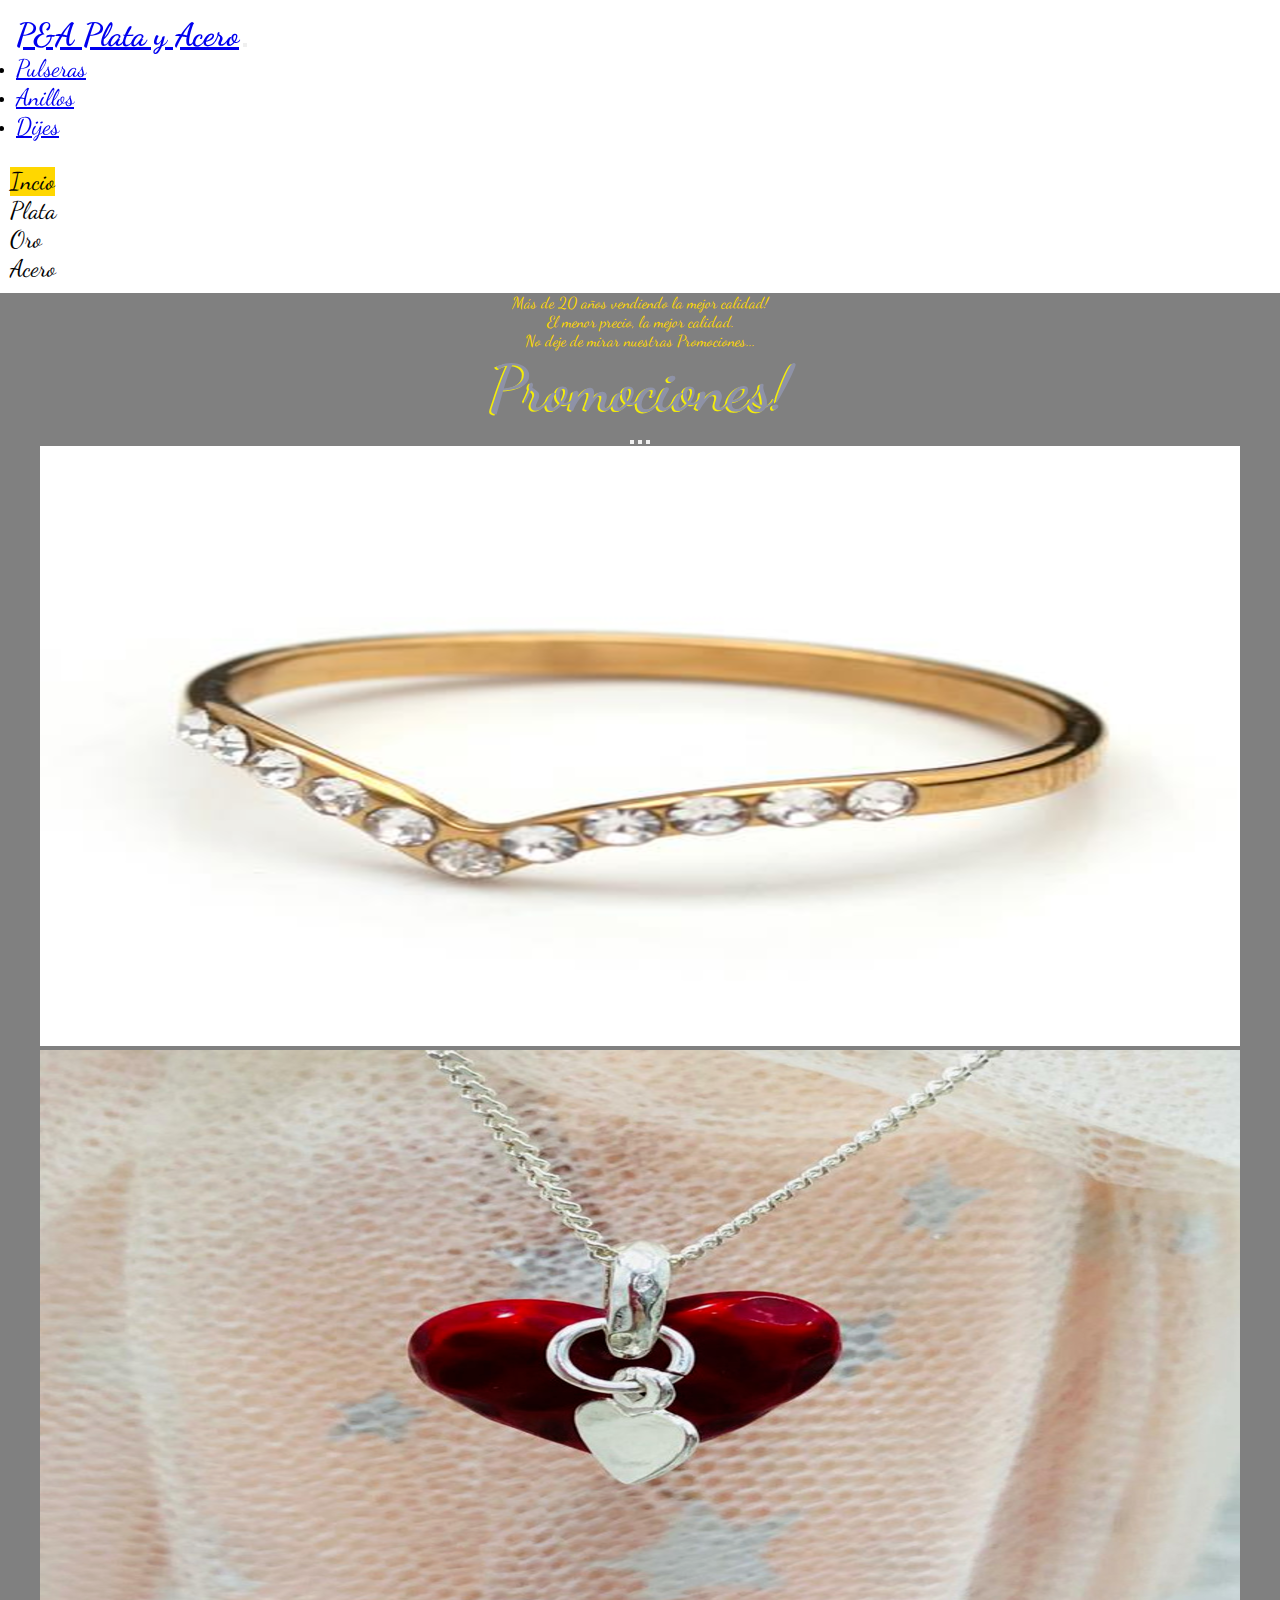
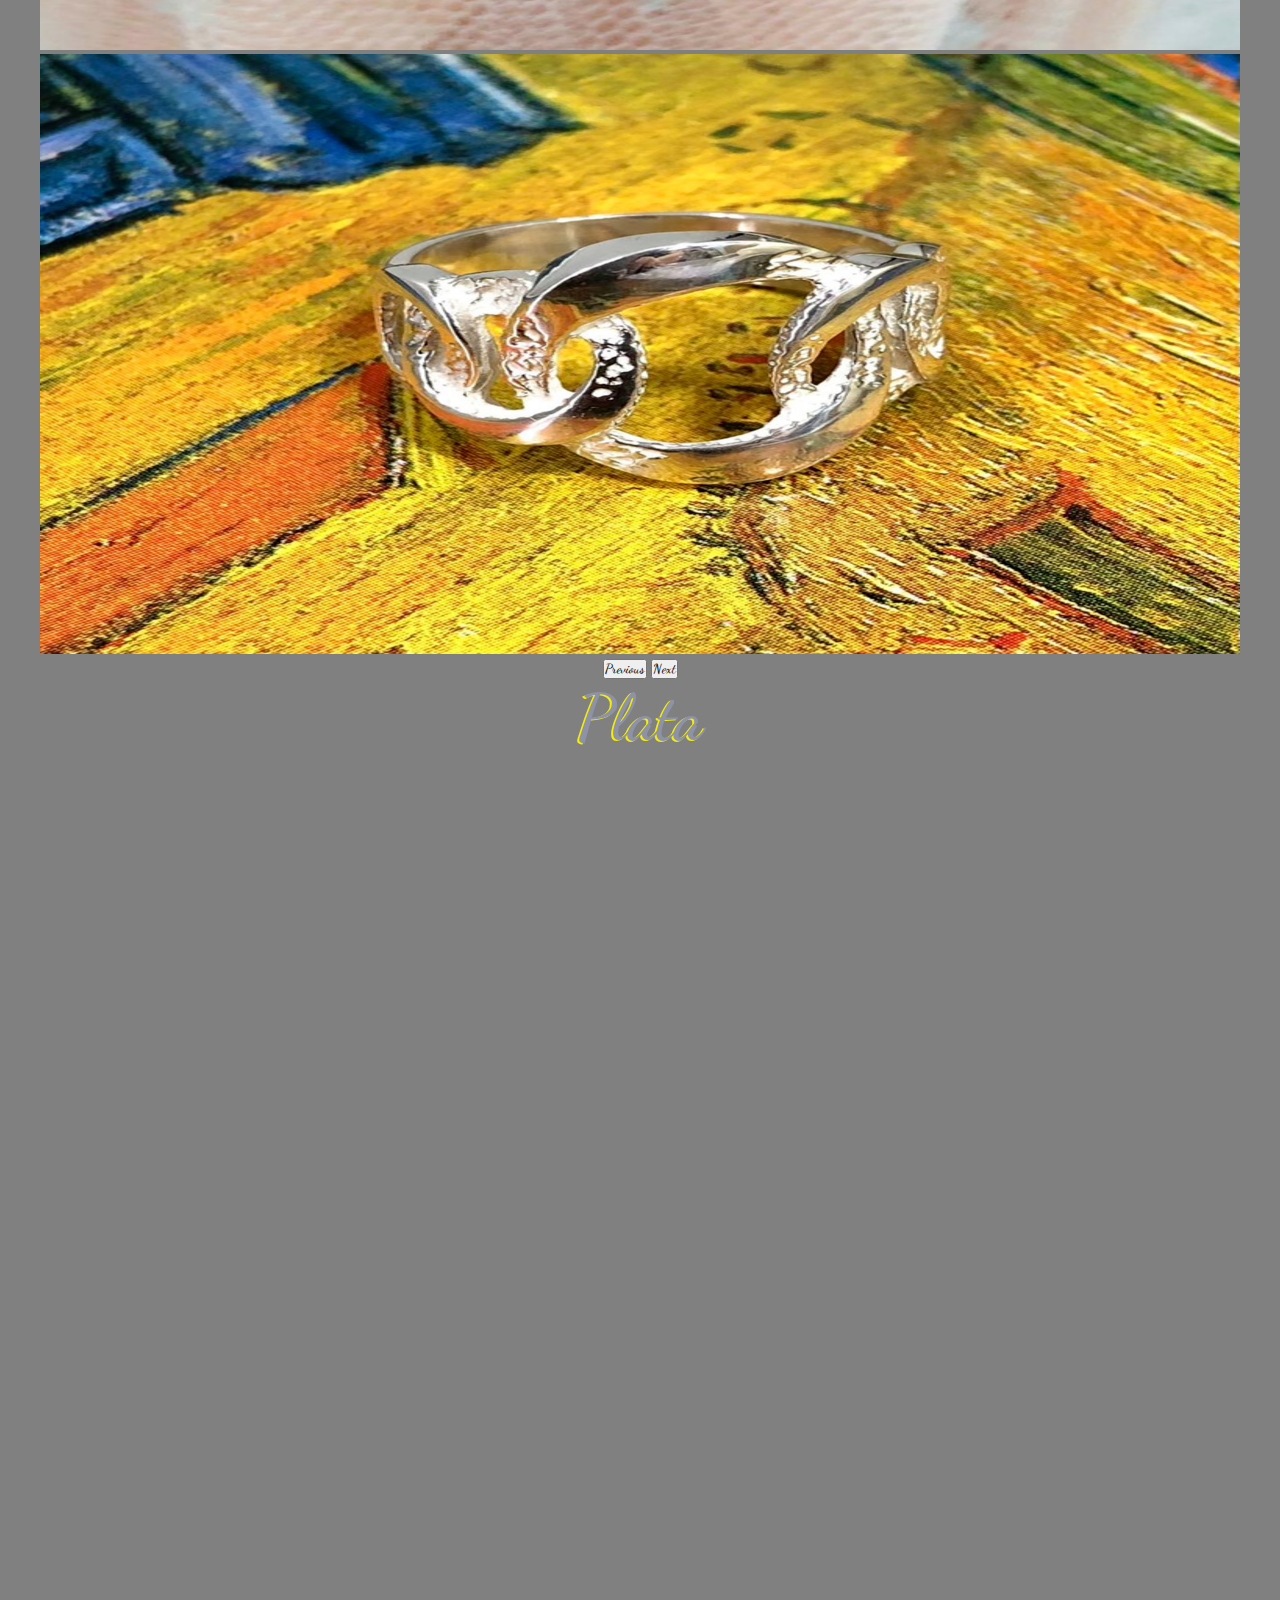
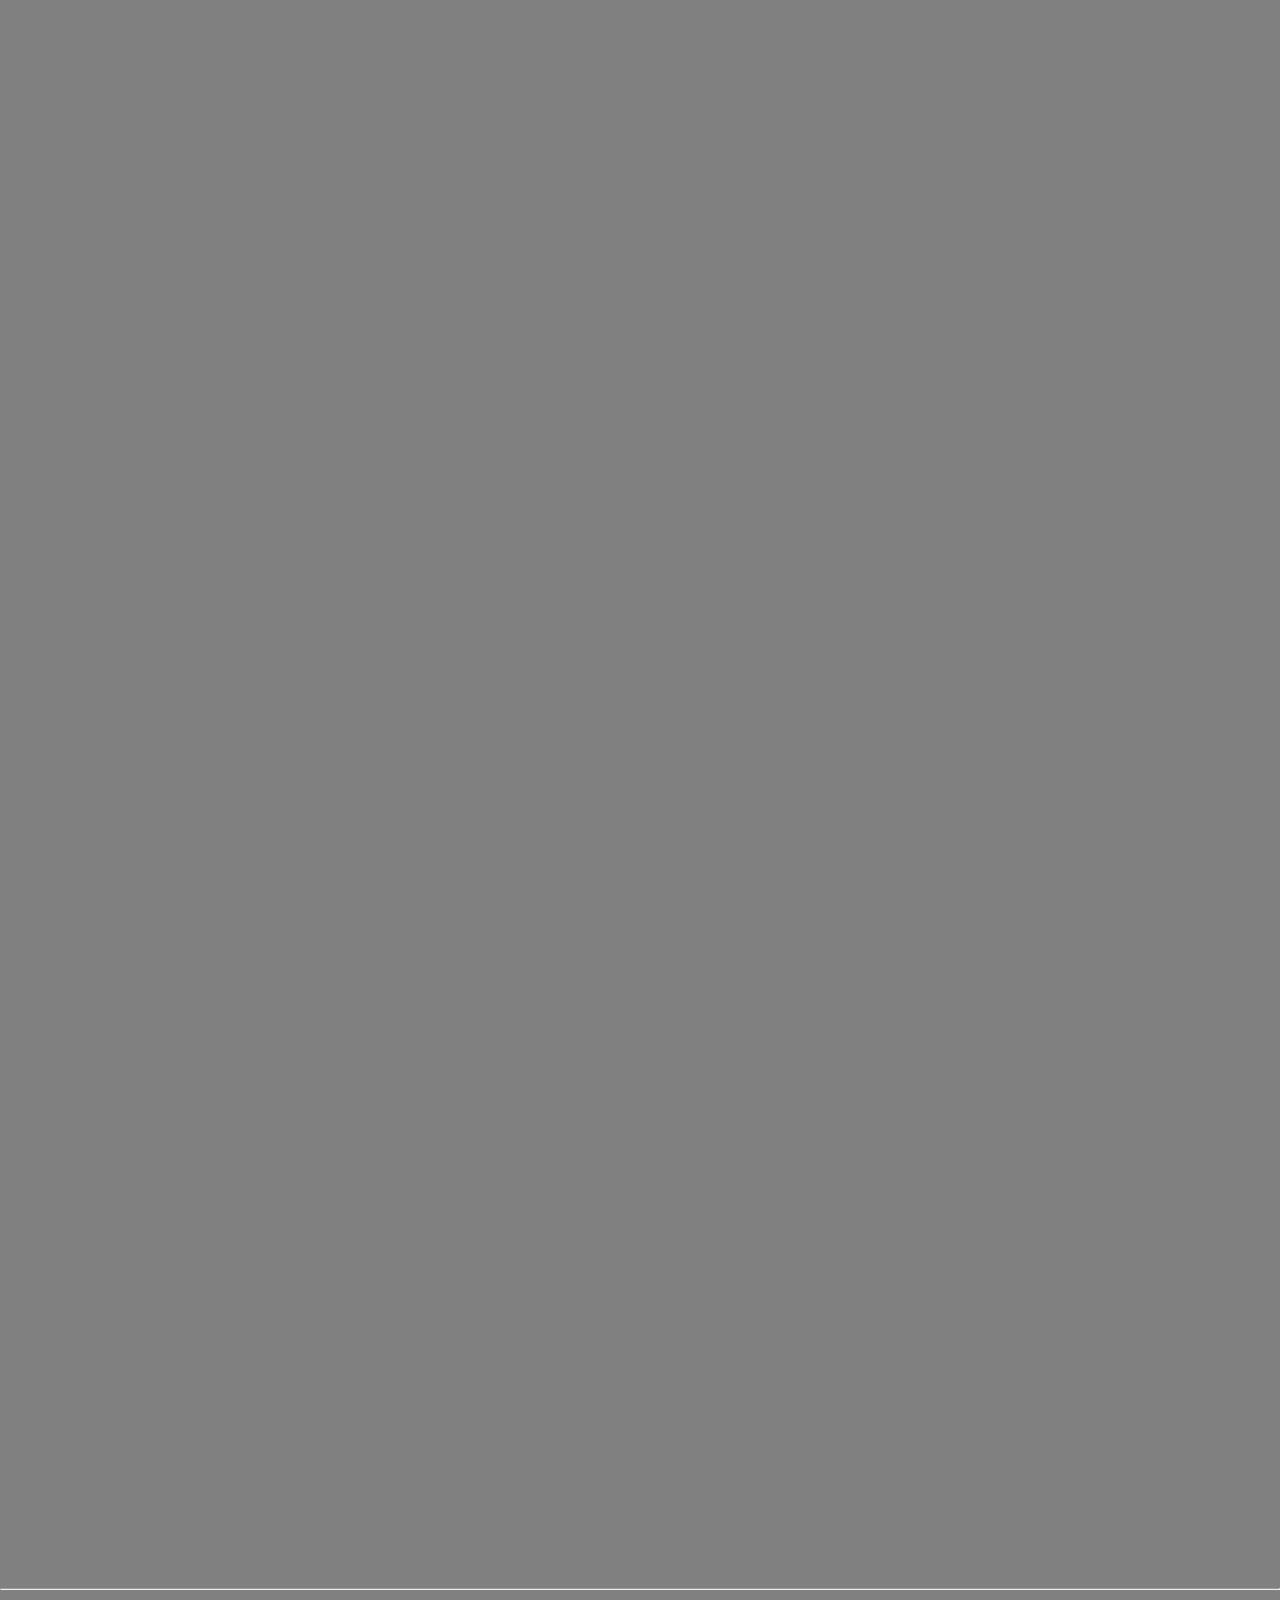
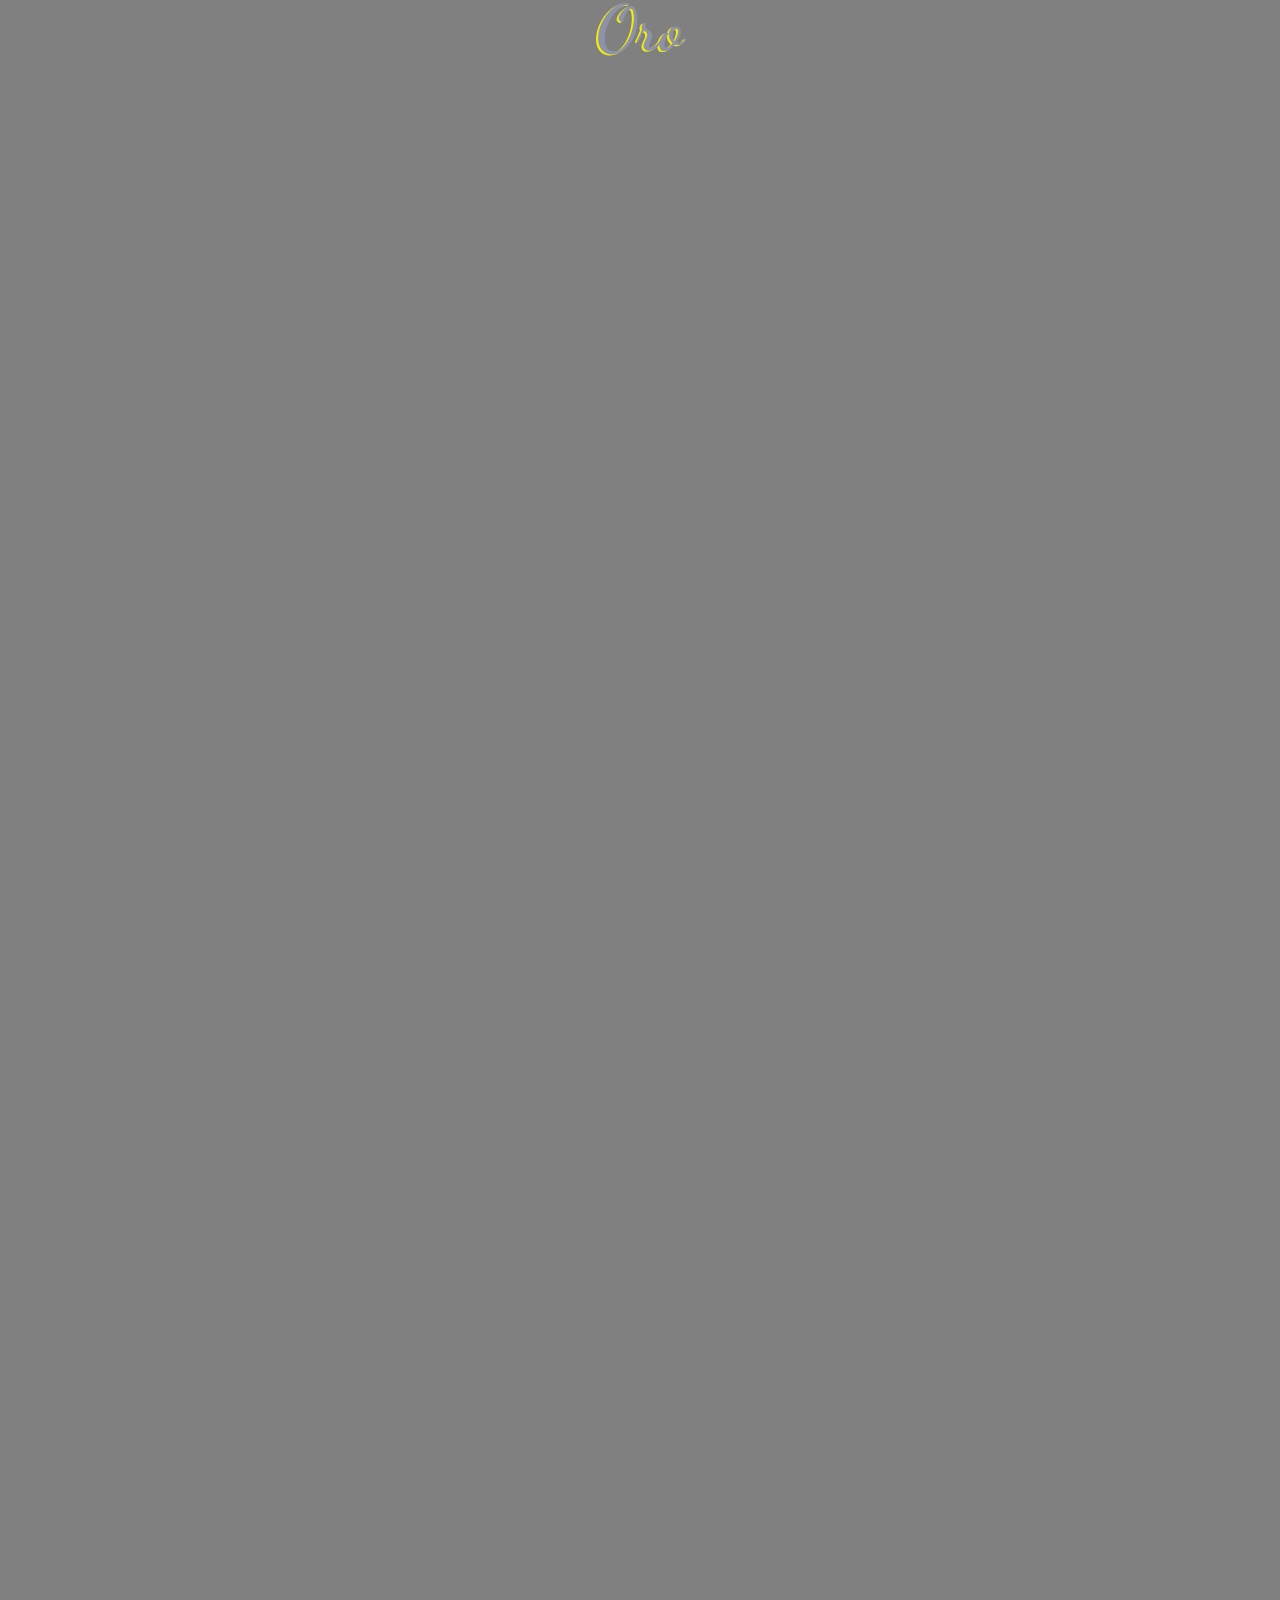
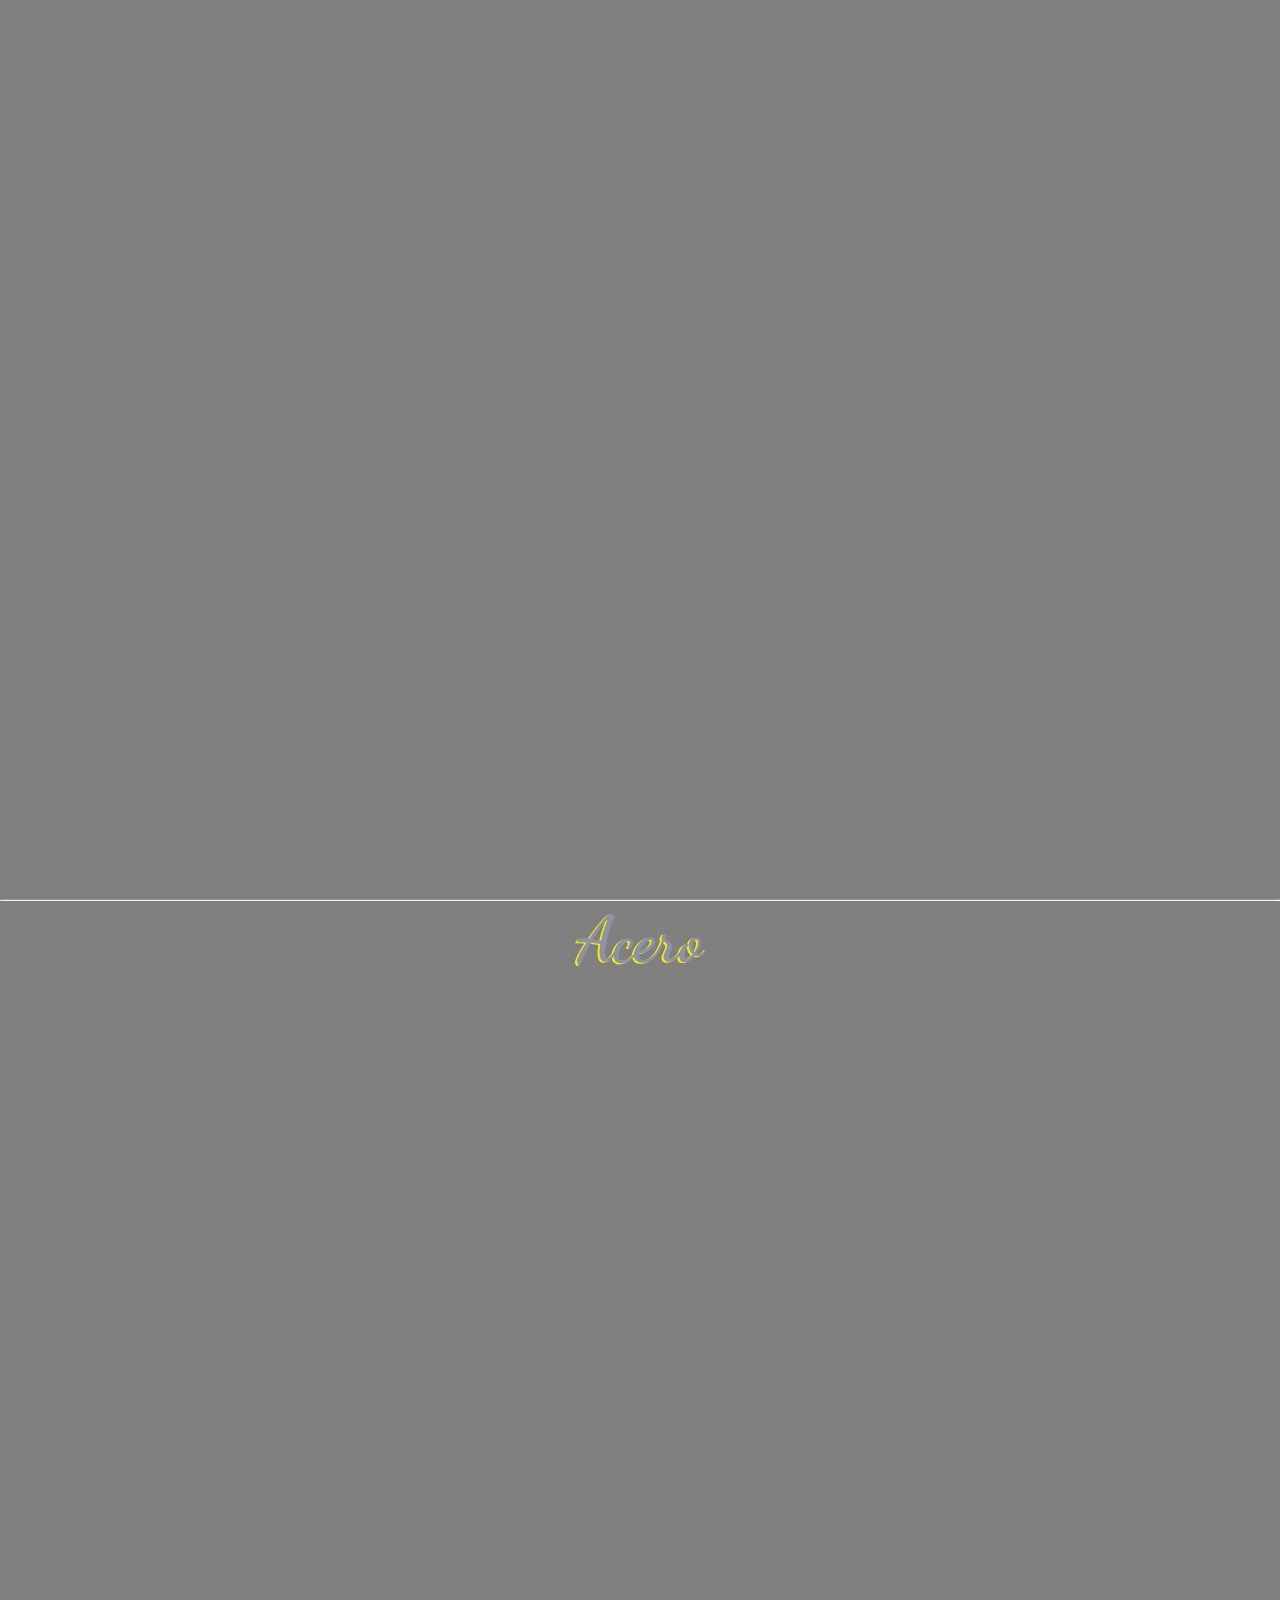
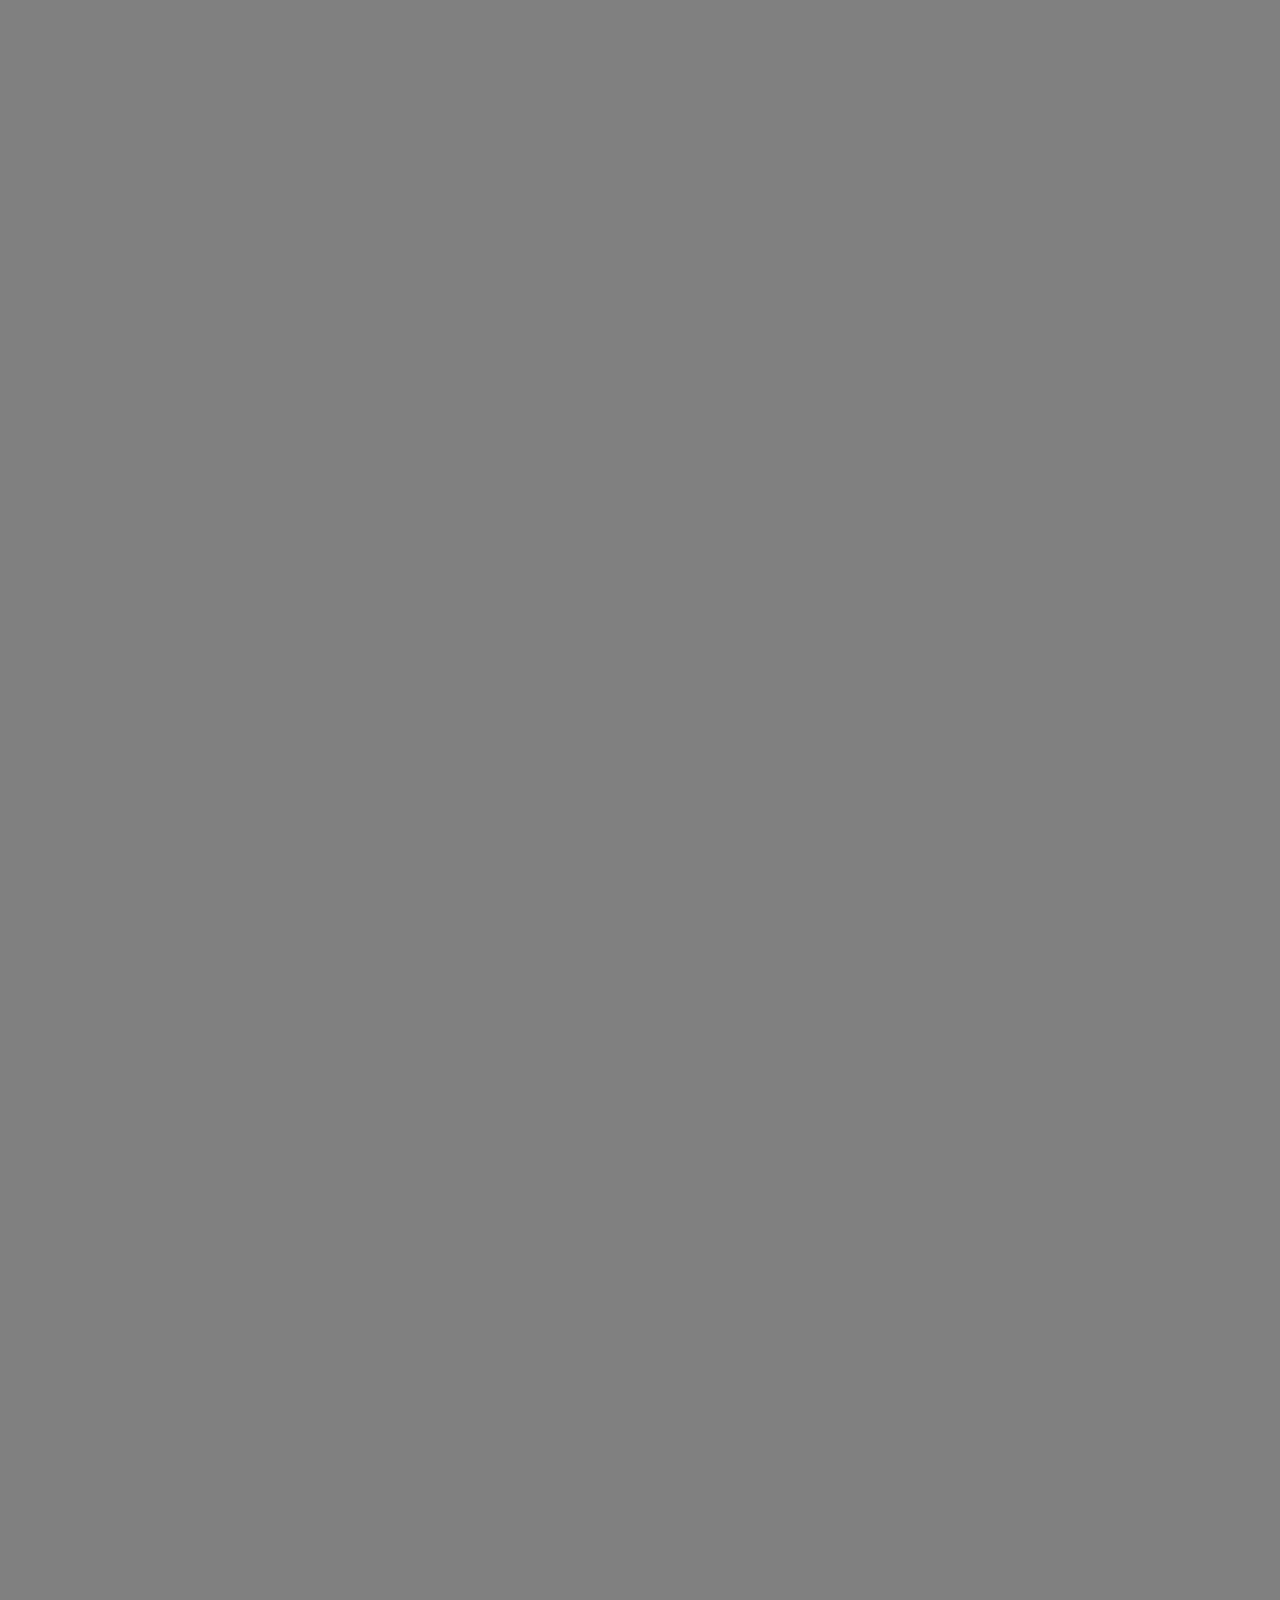
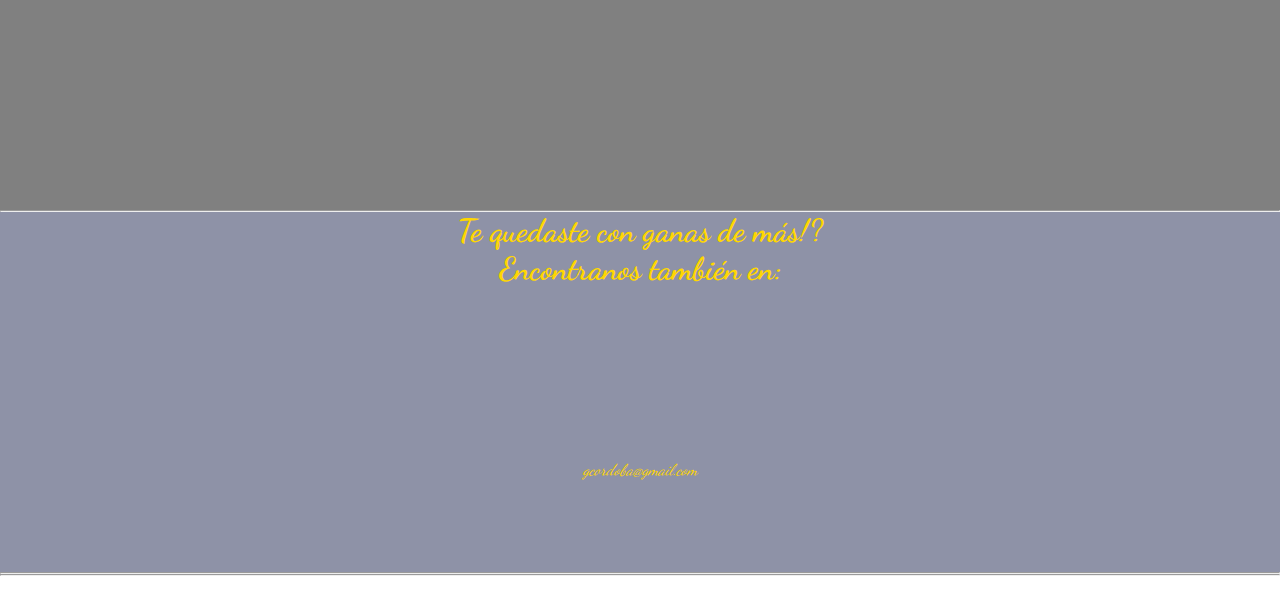
==== index.html @ d8f95f5a "Merge pull request #48 from notsag01/210531" ====
<!DOCTYPE html>
<html lang="en">
<head>
    <meta charset="UTF-8">
    <meta name="viewport" content="width=device-width, initial-scale=1.0">
    <link href="https://cdn.jsdelivr.net/npm/bootstrap@5.0.0-beta2/dist/css/bootstrap.min.css" rel="stylesheet" integrity="sha384-BmbxuPwQa2lc/FVzBcNJ7UAyJxM6wuqIj61tLrc4wSX0szH/Ev+nYRRuWlolflfl" crossorigin="anonymous">
    <title>P&A index</title>
    <link rel="stylesheet" href="./css/estilos.css">
    <link rel="preconnect" href="https://fonts.gstatic.com">
    <link href="https://fonts.googleapis.com/css2?family=Merriweather:wght@900&display=swap" rel="stylesheet">
    <link rel="preconnect" href="https://fonts.gstatic.com">
    <link href="https://fonts.googleapis.com/css2?family=Dancing+Script:wght@700&display=swap" rel="stylesheet">
    <script src="https://kit.fontawesome.com/9a8524dee5.js" crossorigin="anonymous"></script>
    <link href="https://unpkg.com/aos@2.3.1/dist/aos.css" rel="stylesheet">
    <meta name="desctiption" content="P&A Más de 15 años de experiencia vendiendo joyería al precio más bajo y de la mejor calidad. Atención, dedicación y confianza.">
    <meta name="keywords" content="oro, plata, acero, por menor, por mayor, venta, compra, experiencia, joyería, biejou, quirurgico, precio, brajo, calidad, alta, atención, decicación, confianza, entrega, envío">
  </head>  
<body class="g-0">
  
    <header>
      <div class="row g-0">
        <nav class="navbar navbar-expand-lg navbar-light">
          <div class="container-fluid g-0 ">
            <a class="navbar-brand" href="./index.html">P&A Plata y Acero</a>
            <button class="navbar-toggler" type="button" data-bs-toggle="collapse" data-bs-target="#navbarSupportedContent" aria-controls="navbarSupportedContent" aria-expanded="false" aria-label="Toggle navigation">
              <span class="navbar-toggler-icon"></span>
            </button>
            <div class="collapse navbar-collapse" id="navbarSupportedContent">
              <ul class="navbar-nav ms-auto mb-2 mb-lg-0">
                <li class="nav-item">
                  <a class="nav-link" href="./views/pulseras.html">Pulseras</a>
                </li>
                <li class="nav-item">
                  <a class="nav-link" href="./views/anillos.html">Anillos</a>
                </li>
                <li class="nav-item">
                  <a class="nav-link" href="./views/dijes.html">Dijes</a>
                </li>
              </ul>
            </div>
          </div>
        </nav>
      </div>
    </header>  
    
      <!-- finaliza el encabezado -->
      <!-- navbar -->
    
        <ul class="row d-flex text-center navegador g-0">
          <li class="col">
            <a href="./index.html" class="navLink activo" style="text-decoration: none; color: black;">Incio</a>
          </li>
          <li class="col">
            <a href="./views/plata.html" class="navLink" style="text-decoration: none; color: black;">Plata</a>
          </li>
          <li class="col">
            <a href="./views/oro.html" class="navLink" style="text-decoration: none; color: black;">Oro</a> 
          </li>
          <li class="col">
            <a href="./views/acero.html" class="navLink" style="text-decoration: none; color: black;">Acero</a> 
          </li>
        </ul>
      </section>
      <!-- carousel promociones -->
      <section class="carouselPromociones">
      <div id="carouselExampleSlidesOnly" class="carousel slide" data-bs-ride="carousel">
        <div class="carousel-inner">
          <div class="carousel-item fuenteCarousel active">
            <p class="d-block w-100 bold lead">Más de 20 años vendiendo la mejor calidad!</p>
          </div>
          <div class="carousel-item">
            <p class="d-block w-100 bold lead ">El menor precio, la mejor calidad.</p>
          </div>
          <div class="carousel-item">
            <p class="d-block w-100 bold lead ">No deje de mirar nuestras Promociones...</p>
          </div>
        </div>
      </div>
      
      <!-- comienza el cuerpo -->
          <div class="contenedorCarousel">
            <div class="container-fluid">
              <h2 class="text-center p-4 estiloLetras">Promociones!</h2>
              <div class="row">
                <div class="col-md-8 col-lg-10 mx-auto">
                      <div id="carouselExampleIndicators" class="carousel slide" data-bs-ride="carousel">
                        <div class="carousel-indicators">
                          <button type="button" data-bs-target="#carouselExampleIndicators" data-bs-slide-to="0" class="active" aria-current="true" aria-label="Slide 1"></button>
                          <button type="button" data-bs-target="#carouselExampleIndicators" data-bs-slide-to="1" aria-label="Slide 2"></button>
                          <button type="button" data-bs-target="#carouselExampleIndicators" data-bs-slide-to="2" aria-label="Slide 3"></button>
                        </div>
                        <div class="carousel-inner">
                          <div class="carousel-item active">
                            <a href="./views/plata.html"><img src="./assets/img/carrusel/anillo-v-cristal.png" class="d-block w-100" alt="..."></a>
                          </div>
                          <div class="carousel-item">
                            <a href="#"><img src="./assets/img/carrusel/dije-corazon.png" class="d-block w-100" alt="..."></a>
                          </div>
                          <div class="carousel-item">
                            <a href=""><img src="./assets/img/carrusel/f50a1c9a-0b4c-4072-b664-3233e24f13ae.png" class="d-block w-100" alt="..."></a>
                          </div>
                        </div>
                        <button class="carousel-control-prev" type="button" data-bs-target="#carouselExampleIndicators"  data-bs-slide="prev">
                          <span class="carousel-control-prev-icon" aria-hidden="true"></span>
                          <span class="visually-hidden">Previous</span>
                        </button>
                        <button class="carousel-control-next" type="button" data-bs-target="#carouselExampleIndicators"  data-bs-slide="next">
                          <span class="carousel-control-next-icon" aria-hidden="true"></span>
                          <span class="visually-hidden">Next</span>
                        </button>
                      </div> 
                      
                </div>
              </div>
            </div>
          </div>
        </div>
          <!-- finaliza primera parte del cuerpo -->
          <!-- PLATA -->
            <div class="contenedorBody filtro">
              <div class="container-fluid">
                <h2 class="text-center p-4 estiloLetras">Plata</h2>
                <div class="row g-0 ">
                  <div class="col-12 col-md-6 col-lg-3 d-flex justify-content-center">  
                    <div class="card" data-aos="fade-up-right" style="width: 17rem;">    
                      <img src="https://i.pinimg.com/originals/a6/13/ec/a613ecfc4b0ae3f5f4bd22be468a6938.jpg" class="card-img-top" alt="anillo pellisco">
                      <div class="card-body">
                        <h5 class="card-title">Anillo Pellisco </h5>
                        <p class="card-text p-4">Anillo plata 925 con cubic. Talles 12 a 16 .</p>
                        
                        <p>precio:$950</p>
                        <a href="#" class="btn btn-primary">COMPRAR</a>
                      </div>
                    </div>
                  </div>
                    <div class="col-12 col-md-6 col-lg-3 d-flex justify-content-center">  
                    <div class="card" data-aos="fade-up-left" style="width: 17rem;">    
                      <img src="[data-uri]" class="card-img-top" alt="anillo plata y oro">
                      <div class="card-body">
                        <h5 class="card-title">Anillo de plata y oro</h5>
                        <p class="card-text">Con piedra redonda y detalles en oro.</p>
                        <p><p>precio:$6.000</p></p>
                        <a href="#" class="btn btn-primary">COMPRAR</a>
                      </div>
                    </div>
                    </div>
                    <div class="col-12 col-md-6 col-lg-3 d-flex justify-content-center">  
                    <div class="card" data-aos="fade-up-right" style="width: 17rem;">
                      <img src="https://encrypted-tbn0.gstatic.com/images?q=tbn:ANd9GcQqmhonGLnlkpKJhAxpc1Z2dZC4sF6UvkGZ4w&usqp=CAU" class="card-img-top" alt="Pulsera de plata">
                      <div class="card-body">
                        <h5 class="card-title">Pulsera de plata</h5>
                        <p class="card-text">Pulsera de plata lisa.</p>
                        <p><p>precio:$2500</p></p>
                        <a href="#" class="btn btn-primary">COMPRAR</a>
                      </div>
                    </div>
                  </div>
                  <div class="col-12 col-md-6 col-lg-3 d-flex justify-content-center">
                    <div class="card" data-aos="fade-up-left" style="width: 17rem;">
                      <img src="./assets/img/dijes/plata/dije arbol plata 225x225.jpg" class="card-img-top" alt="dije de plata">
                      <div class="card-body">
                        <h5 class="card-title">Dije de plata</h5>
                        <p class="card-text">Dije árbol de la vida.Plata 925. Calado.</p>
                        <p><p>precio:$2.300</p></p>
                        <a href="#" class="btn btn-primary">COMPRAR</a>
                      </div>
                    </div>  
                  </div>
                </div>
              </div>
            </div> 
            <hr>
            <!-- ORO -->
               
              <div class="container-fluid pr-0">
                <h2 class="text-center p-4 estiloLetras">Oro</h2>
                <div class="row g-0">
                  <div class="col-12 col-md-6 col-lg-3 d-flex justify-content-center">  
                    <div class="card" data-aos="fade-up-right" style="width: 17rem;">
                      <img src="./assets/img/dijes/oro/dije oro esculapio 225x225.jpg" class="card-img-top" alt="cruz de san juan">
                      <div class="card-body">
                        <h5 class="card-title">Cruz de San Juan </h5>
                        <p class="card-text">Oro 18k.</p>
                        <p><p>precio:$75000</p></p>
                        <a href="#" class="btn btn-primary">COMPRAR</a>
                      </div>
                    </div>
                  </div>
                    <div class="col-12 col-md-6 col-lg-3 d-flex justify-content-center">  
                    <div class="card" data-aos="fade-up-left" style="width: 17rem;">
                      <img src="./assets/img/dijes/oro/dije oro corazones 225x225.jpg" class="card-img-top" alt="corazones entrelazados">
                      <div class="card-body">
                        <h5 class="card-title">Dije Corazones</h5>
                        <p class="card-text">Corazones entrelazados. Oro 18k.</p>
                        <p><p>precio:$52.000</p></p>
                        <a href="#" class="btn btn-primary">COMPRAR</a>
                      </div>
                    </div>
                    </div>
                    <div class="col-12 col-md-6 col-lg-3 d-flex justify-content-center">  
                    <div class="card" data-aos="fade-up-right" style="width: 17rem;">
                      <img src="./assets/img/dijes/oro/dije oro mariposa 225x225.jpg" class="card-img-top" alt="dije mariposa">
                      <div class="card-body">
                        <h5 class="card-title">Dije Mariposa</h5>
                        <p class="card-text">Oro 18k. Mariposa calada</p>
                        <p><p>precio:$50.000</p></p>
                        <a href="#" class="btn btn-primary">COMPRAR</a>
                      </div>
                    </div>
                  </div>
                  <div class="col-12 col-md-6 col-lg-3 d-flex justify-content-center">
                    <div class="card" data-aos="fade-up-left" style="width: 17rem;">
                      <img src="./assets/img/dijes/oro/dije oro esmeralda 225x225.jpg" class="card-img-top" alt="dije de oro con esmeralda">
                      <div class="card-body">
                        <h5 class="card-title">Dije de oro con esmeralda</h5>
                        <p class="card-text">Dije de oro 18k con esmeralda engarzada.</p>
                        <p><p>precio:$285.000</p></p>
                        <a href="#" class="btn btn-primary">COMPRAR</a>
                      </div>
                    </div>  
                  </div>
                </div>
              </div>
            </div>  
            <hr>
            <!-- ACERO -->
            <div class="contenedorBody filtro">    
              <div class="container-fluid">
                <h2 class="text-center p-2 estiloLetras">Acero</h2>
                <div class="row g-0">
                  <div class="col-12 col-md-6 col-lg-3 d-flex justify-content-center">  
                    <div class="card" data-aos="fade-up-right" style="width: 17rem;">
                      <img src="./assets/img/anillo/anillos de acero/anillo alas acero 225x225.jpg" class="card-img-top" alt="anillo alas">
                      <div class="card-body">
                        <h5 class="card-title">Anillo alas </h5>
                        <p class="card-text">Acero quirúrgico.</p>
                        <p><p>precio:$650</p></p>
                        <a href="#" class="btn btn-primary">COMPRAR</a>
                      </div>
                    </div>
                  </div>
                    <div class="col-12 col-md-6 col-lg-3 d-flex justify-content-center">  
                    <div class="card" data-aos="fade-up-left" style="width: 17rem;">
                      <img src="./assets/img/anillo/anillos de acero/anillo familia acero 225x225.jpg" class="card-img-top" alt="anillo familia">
                      <div class="card-body">
                        <h5 class="card-title">Anillo familia</h5>
                        <p class="card-text">Acero quirúrgico. Talles 12 a 18.</p>
                        <p><p>precio:$750</p></p>
                        <a href="#" class="btn btn-primary">COMPRAR</a>
                      </div>
                    </div>
                    </div>
                    <div class="col-12 col-md-6 col-lg-3 d-flex justify-content-center">  
                    <div class="card" data-aos="fade-up-right" style="width: 17rem;">
                      <img src="./assets/img/dijes/acero/dije corazon acero 225x225.jpg" class="card-img-top" alt="dije corazon acero">
                      <div class="card-body">
                        <h5 class="card-title">Dije corazón</h5>
                        <p class="card-text">Acero quirúrgico. Corazón calado con pulsaciones.</p>
                        <p><p>precio:$980</p></p>
                        <a href="#" class="btn btn-primary">COMPRAR</a>
                      </div>
                    </div>
                  </div>
                  <div class="col-12 col-md-6 col-lg-3 d-flex justify-content-center">
                    <div class="card" data-aos="fade-up-left" style="width: 17rem;">
                      <img src="./assets/img/dijes/acero/dije mano acero 225x225.jpg" class="card-img-top" alt="dije mano acero">
                      <div class="card-body">
                        <h5 class="card-title">Dije mano de Fátima</h5>
                        <p class="card-text">Acero quirúrgico. Calado</p>
                        <p><p>precio:$450</p></p>
                        <a href="#" class="btn btn-primary">COMPRAR</a>
                      </div>
                    </div>  
                  </div>
                </div>
              </div>
            </div>  
            <hr>
            <footer class="container-fluid g-0">
              <div class="row g-0">
                <h1 class="text-center">Te quedaste con ganas de más!?</h1>
                <h1 class="text-center">Encontranos también en:</h1>
              </div>
              <div class="row g-0">
                <div class="col d-flex justify-content-center">
                  <a href="https://api.whatsapp.com/send?phone=541163304006"><i class="fab fa-whatsapp icono"></i></a> 
                  <a href="https://www.instagram.com/pya_joyeria/"><i class="fab fa-instagram icono"></i></p></a>
                  <a href="http://www.facebook.com/gaston.cordoba.1029/"><i class="fab fa-facebook icono"></i></a>
                  <a href="mailto:elcorreoquequieres@correo.com"><i class="fas fa-envelope-open-text icono"></i></a>  
                </div> 
                <div class="row">
                  <i class="far fa-copyright d-flex justify-content-end">gcordoba@gmail.com</i>
                </div>
                
            </footer>
              
              
        <hr>      
        <hr>
  </div>      

    <!--script  -->
    
<script src="https://unpkg.com/aos@2.3.1/dist/aos.js"></script>
<script>
  AOS.init();
</script>
<script src="https://cdn.jsdelivr.net/npm/@popperjs/core@2.6.0/dist/umd/popper.min.js" integrity="sha384-KsvD1yqQ1/1+IA7gi3P0tyJcT3vR+NdBTt13hSJ2lnve8agRGXTTyNaBYmCR/Nwi" crossorigin="anonymous"></script>
<script src="https://cdn.jsdelivr.net/npm/bootstrap@5.0.0-beta2/dist/js/bootstrap.min.js" integrity="sha384-nsg8ua9HAw1y0W1btsyWgBklPnCUAFLuTMS2G72MMONqmOymq585AcH49TLBQObG" crossorigin="anonymous"></script>
</body>
</html>
---- css/estilos.css ----
/* puatas generales de body */
*{
    padding: 0;
    margin: 0;
    
    box-sizing: border-box; 
    font-family: 'Dancing Script', cursive;
  
}
@media only screen and (max-width:768px){
     *{
        font-size: 12px;
    }
}

/* encabezado */
header{
    padding: 1rem;
    max-width: 100%;
    background-image: url(https://static.vecteezy.com/system/resources/previews/000/200/561/non_2x/christmas-background-of-bokeh-lights-and-stars-vector.jpg);
    box-sizing: content-box;
    position: sticky;
    top: 0;
    left: 0;
    z-index: 10;
    }
    /* navegador del header */
.navbar-brand{
    font-family: 'Dancing Script', cursive;
    font-weight: bolder;
    font-size: 2rem;
}    
.nav-link{
    font-size: 150%;
}
/* navegador lista*/
.navegador{
    padding: 10px;
    list-style: none;
    text-decoration: none;
}
/* tamaño del navegador de seccion */
.navLink{
    font-size: 150%;
}
.activo{
    background-color: gold;
}
a:hover{
    color: gold !important ;
    text-shadow: -2px 1px 0 black, -5px 5px 0 #f4ed09 ;
}
/* corousel */
.carrousel{
    border: solid 1px black;
    margin-top: 200px;  
}
/* estilo de letras, h2 */
.estiloLetras{
    color:  #8e92a7;
    text-shadow: -2px 1px 0 #f4ed09;
    font-size: 4rem;
}
.carouselPromociones{
    background-color: gray;
    font-family: 'Dancing Script', cursive;
    text-align: center;
    margin-bottom: 2rem;
    color: gold;
}
/* caracteristicas de las CARDS */
.card{
    margin-top: 2rem;
    height: 36rem;
    border: black 1px solid;
    box-shadow: black 2px 2px 2px 2px;
    position: relative;
}
.card-title{
    text-align: center;
    height: 3rem;
    text-transform: capitalize;
    text-decoration: underline;
    font-weight: bolder;
}
.card-text{
    text-align: center;
    height: 8rem;
    font-size: 1rem;
}
/* BONTONES */
.btn{
    display: flex;
    justify-content: center;
    background-color: #8e92a7;
    transform: scale(0.8);
}
.contenedorBody{
    background-image: url(https://i.pinimg.com/originals/e7/27/ad/e727ad20389df6fab853fc123146161d.jpg);
    background-attachment: fixed;
}    
.contenedorCarousel{
    width: 100%;
}
.imgPromocional{
   width: 75%;
}
footer{
    background-color:  #8e92a7;
    height: 40vh;
    width: 100%;
}
/* pie de pagina */
.iconos{
   
}
.icono{
    padding: 5px;
    margin-left: 3px;
    font-size: 8vh;   
}

/* pagina plata */
/* titulos */
.titulos{
    text-align: center;
    font-size: 305%;
    text-shadow: -2px 1px 0 #f4ed09 , -5px 5px 0 gray;
}
.contenedorTopDer{
    background-image: url(https://encrypted-tbn0.gstatic.com/images?q=tbn:ANd9GcTQ7GnaH-43prH3lLHz_uPl-ra1lobDk6PwBw&usqp=CAU);
}
/* PAGINA DE ANILLOS */
.productoTipo{
    width: 250px;
    height: 400px;
    background-image: url(https://encrypted-tbn0.gstatic.com/images?q=tbn:ANd9GcTQ7GnaH-43prH3lLHz_uPl-ra1lobDk6PwBw&usqp=CAU);
    border: 1px solid black;
    box-sizing: border-box;
    padding: 1px;
    margin: auto;
    
   
}

.imgProductoTipo{
    width: 200px;
    height: 200px;
    box-sizing: border-box;
    display: block;
    margin-left: auto;
    margin-right: auto;
}
.precio{
    font-size: 120%;
}
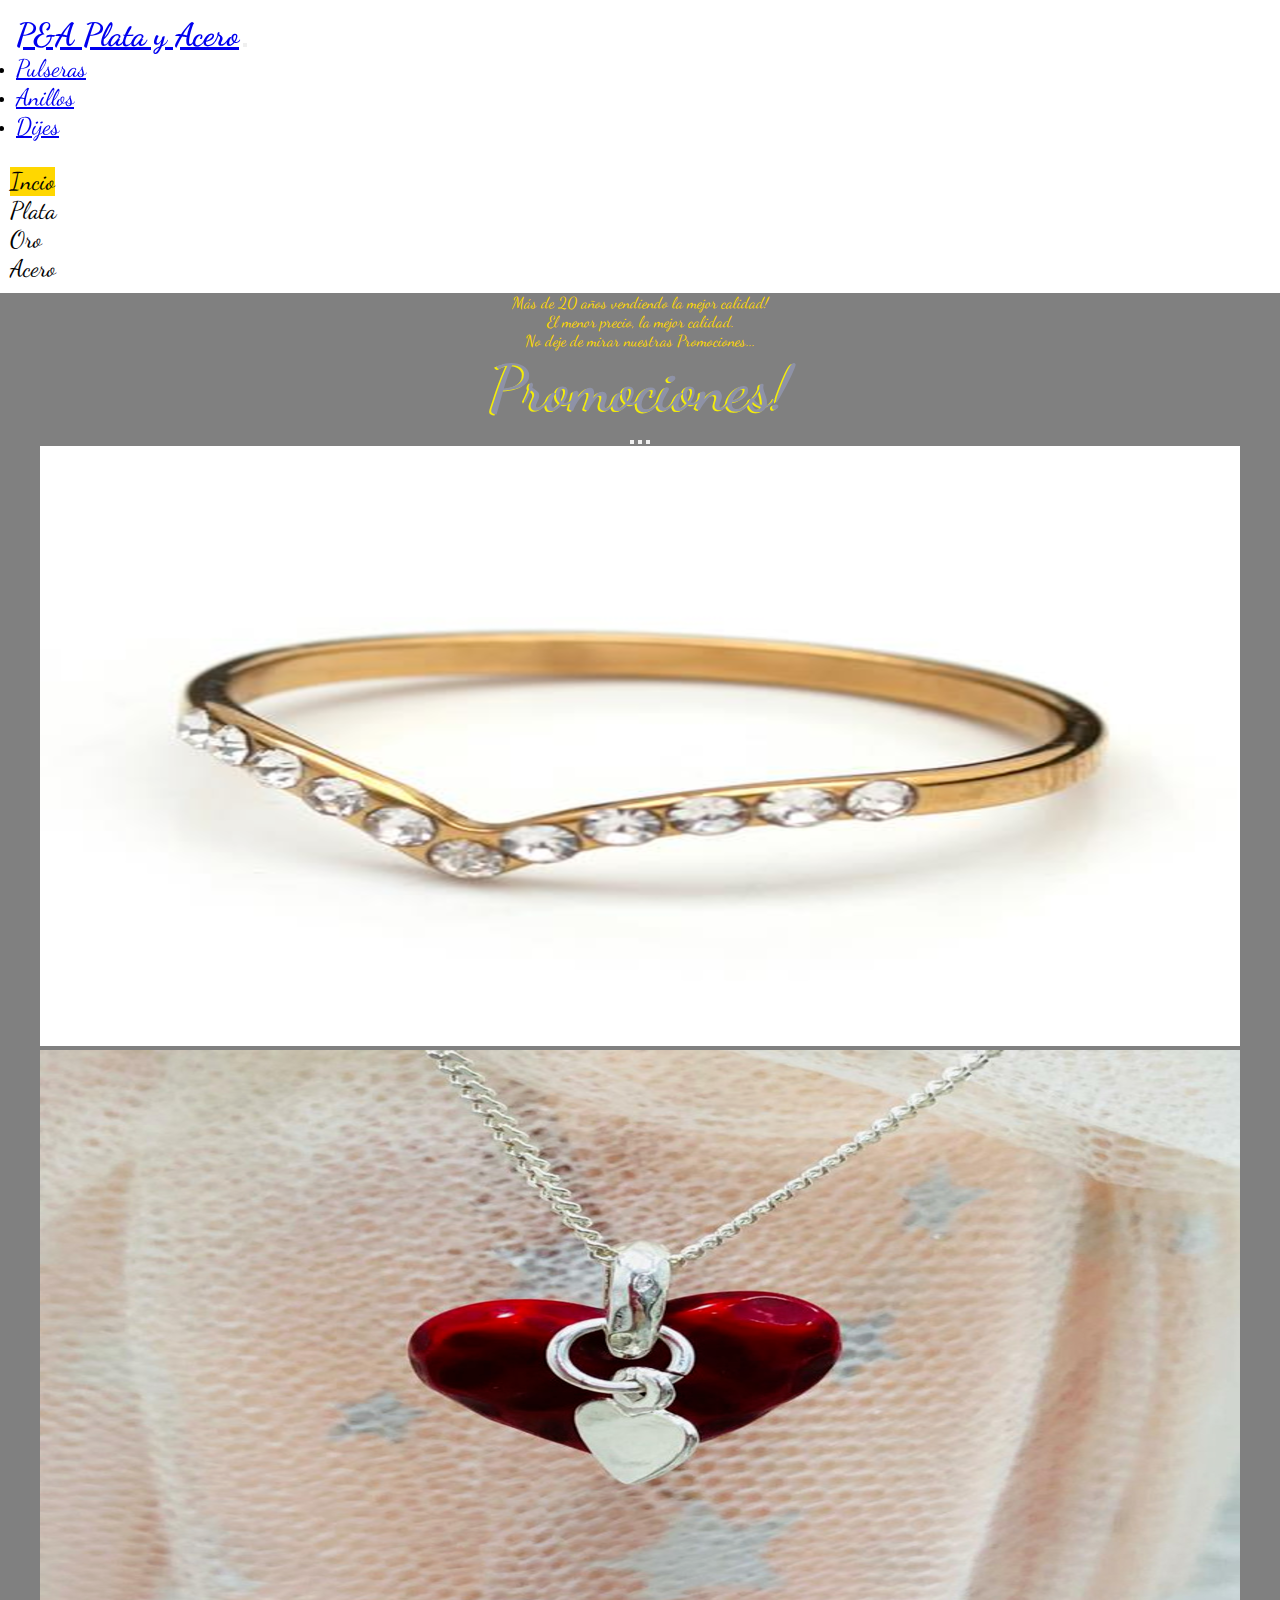
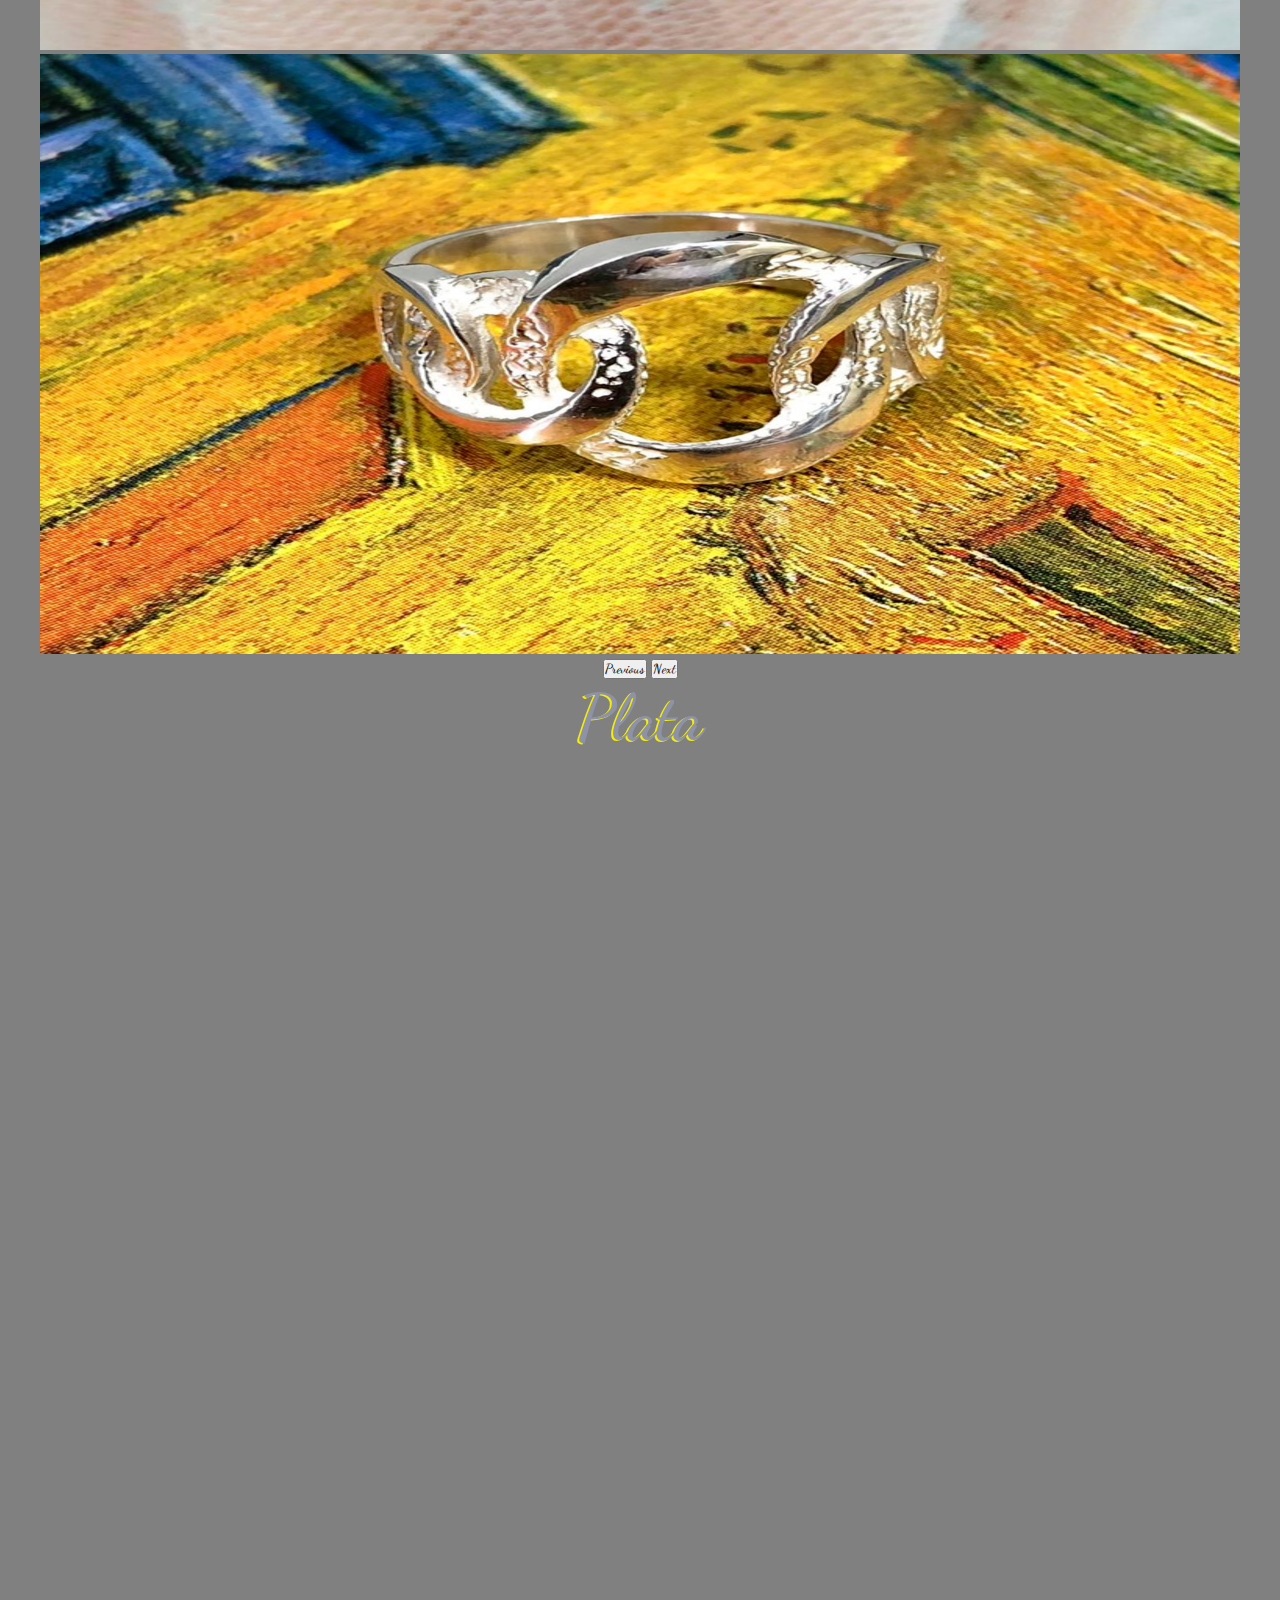
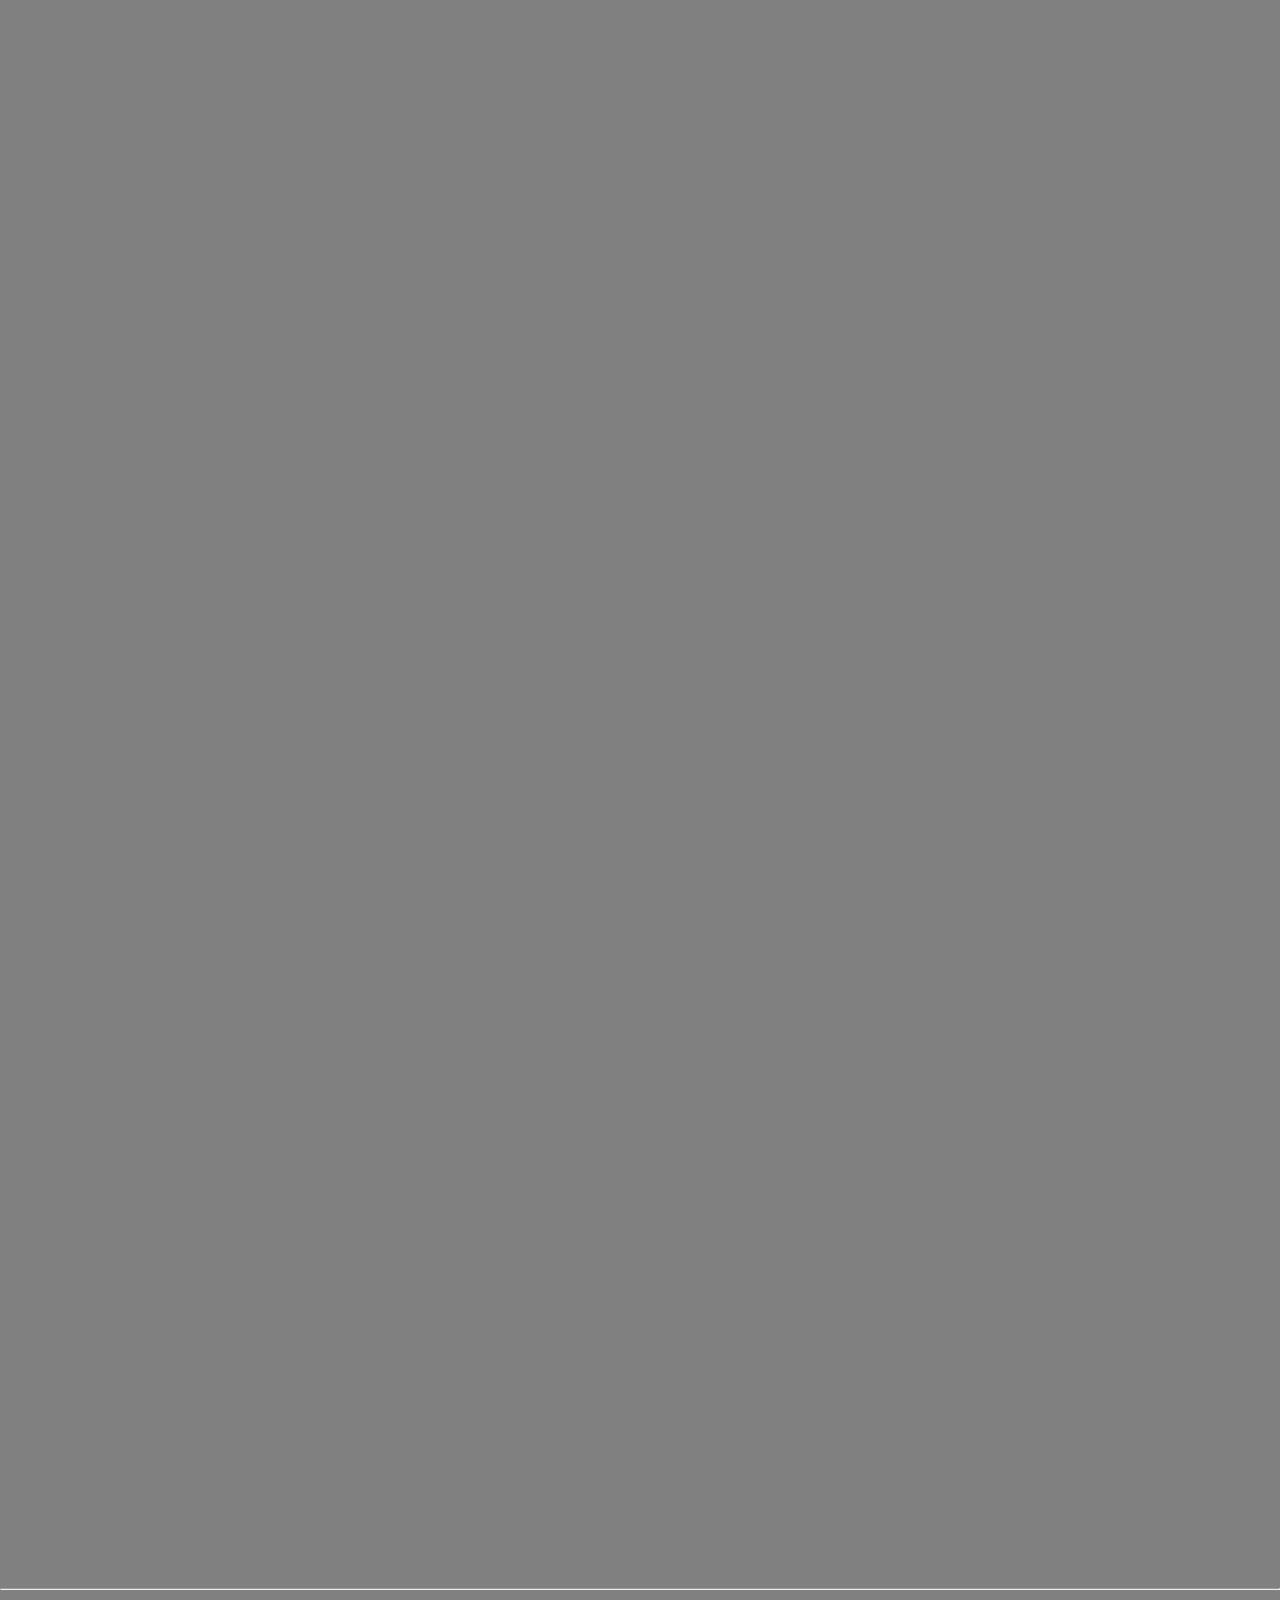
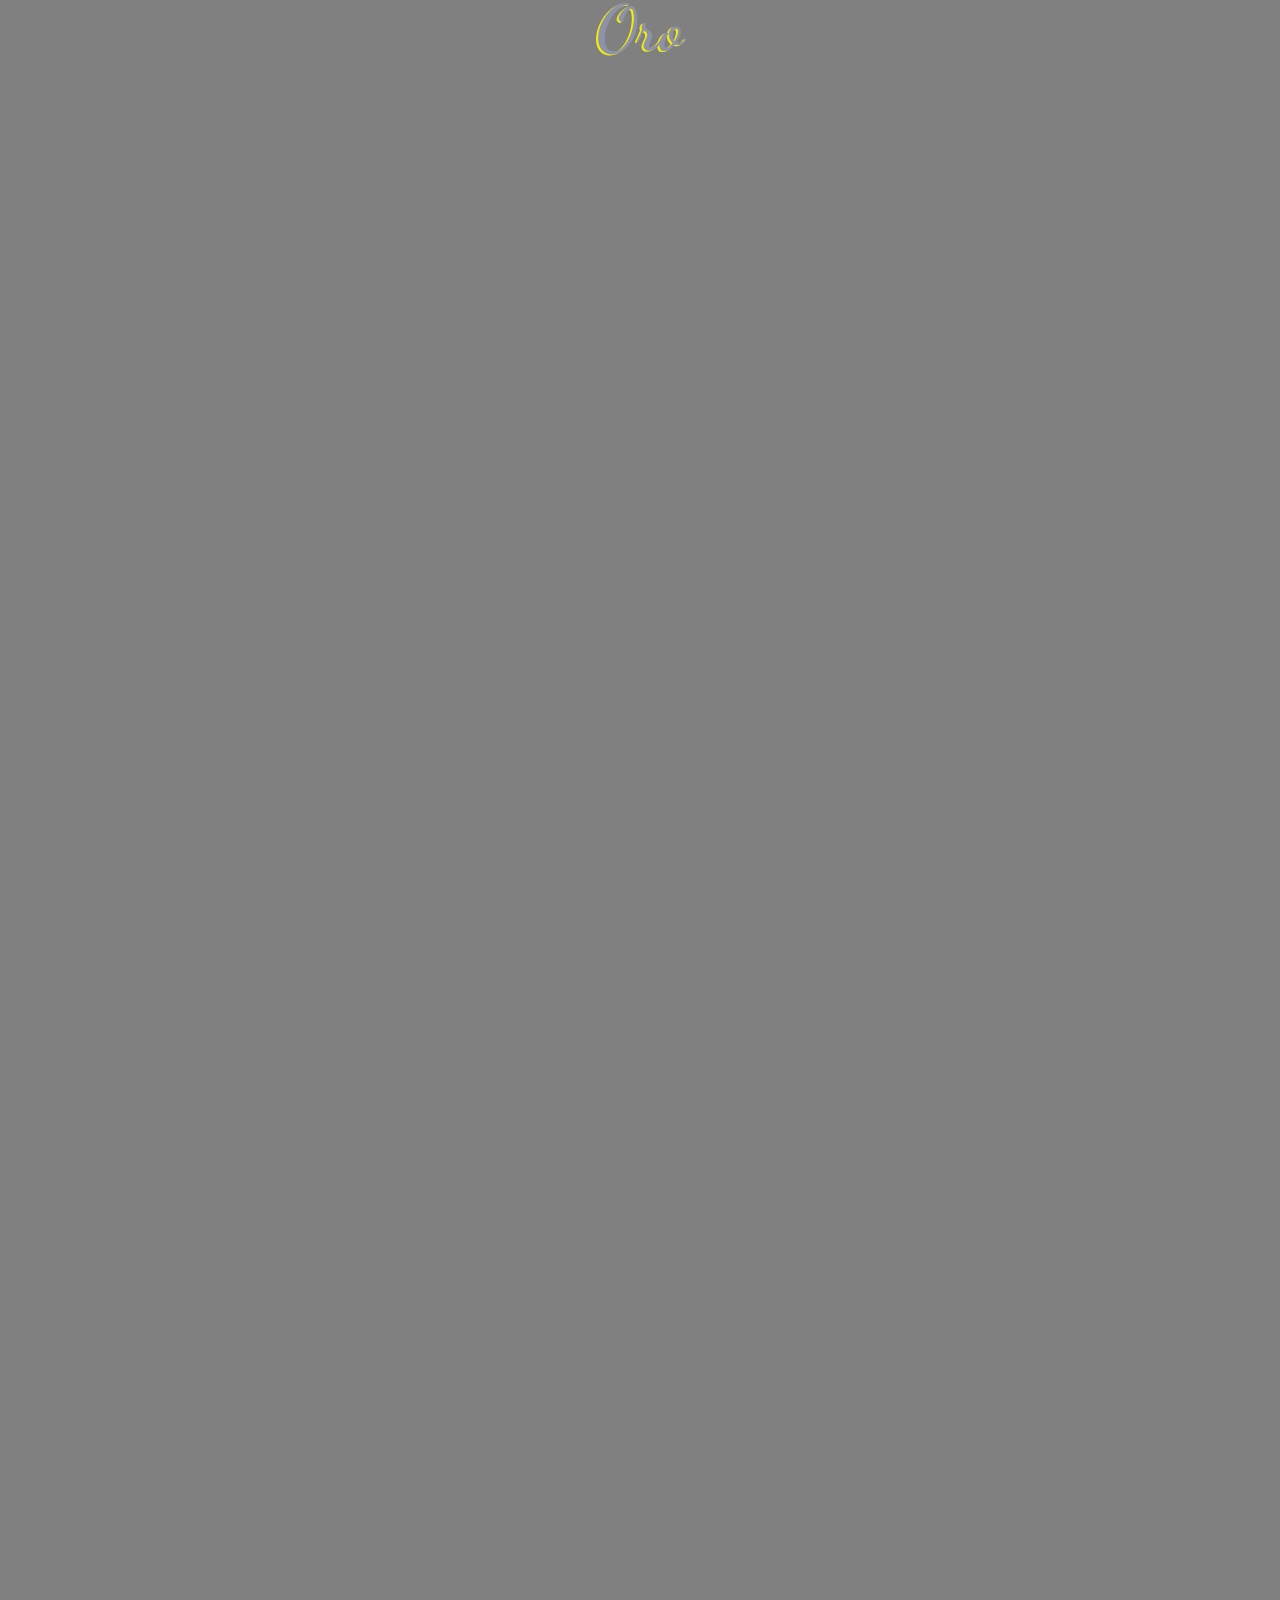
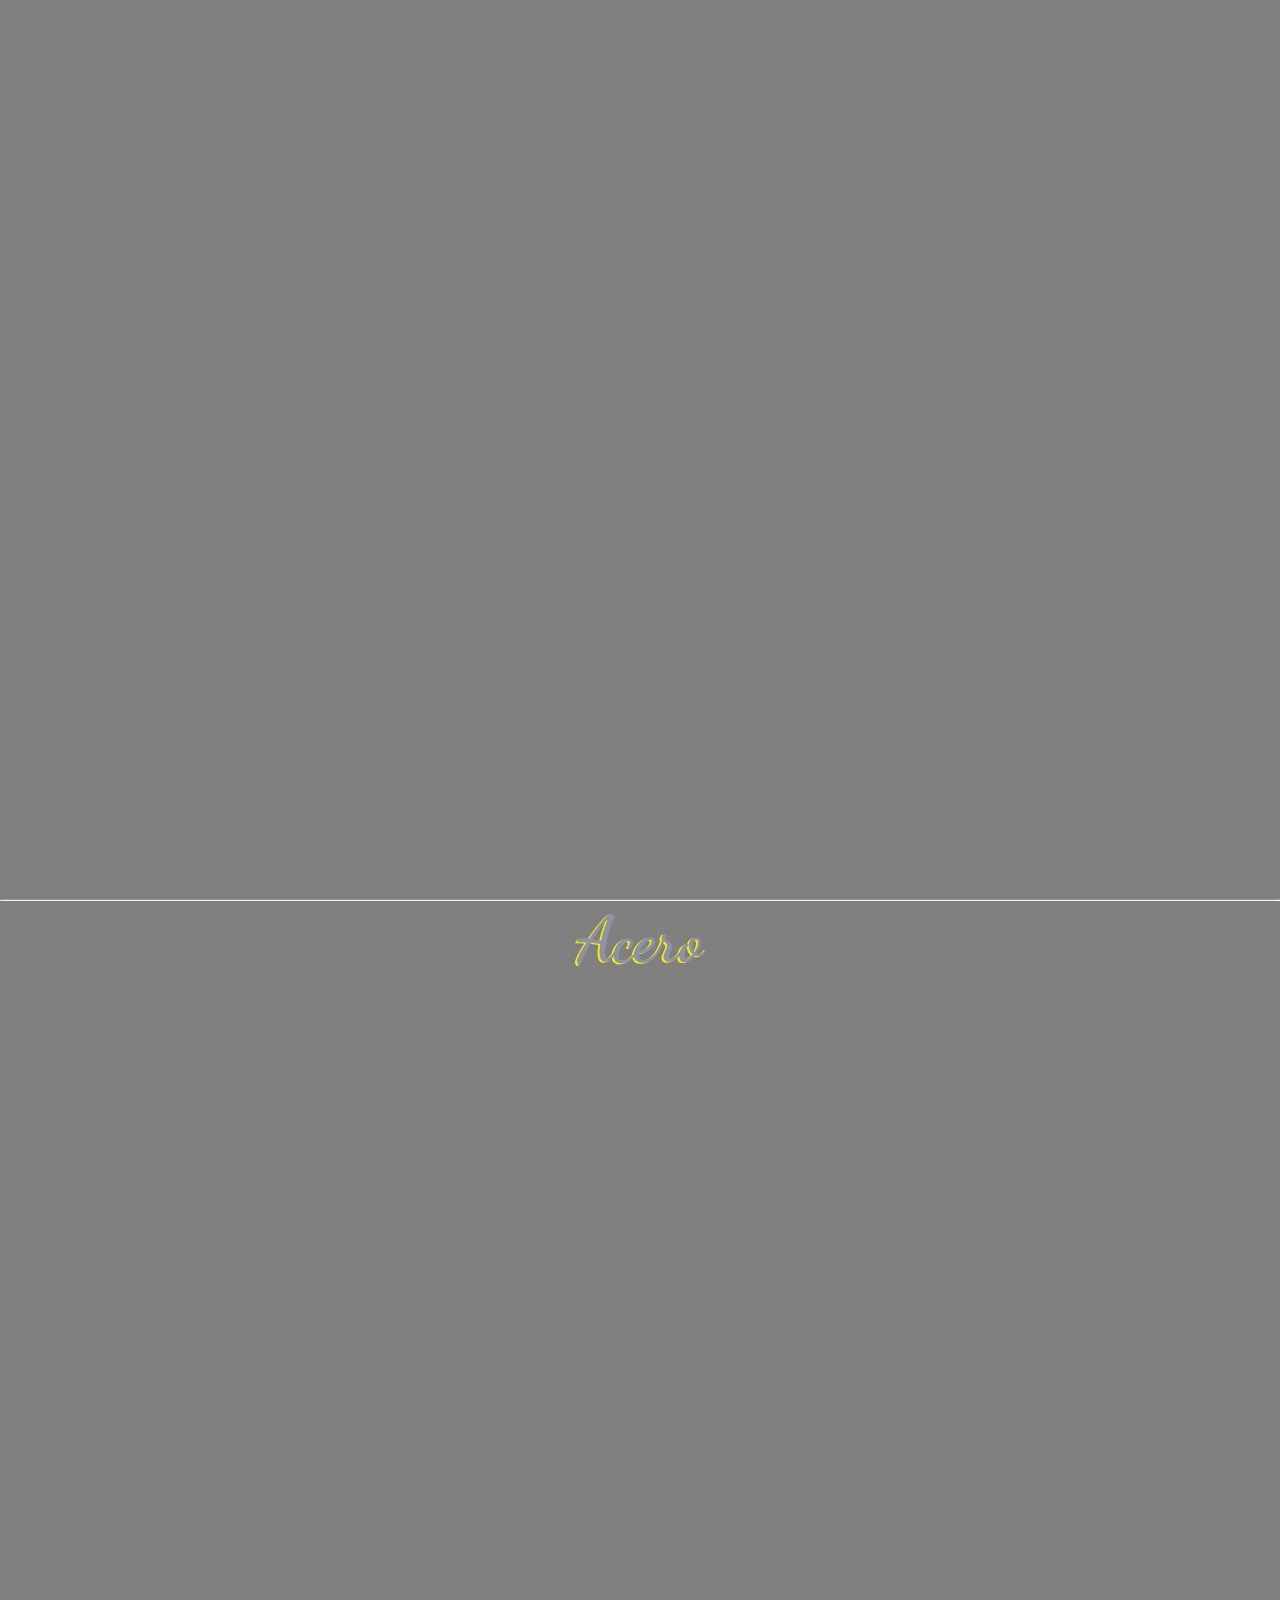
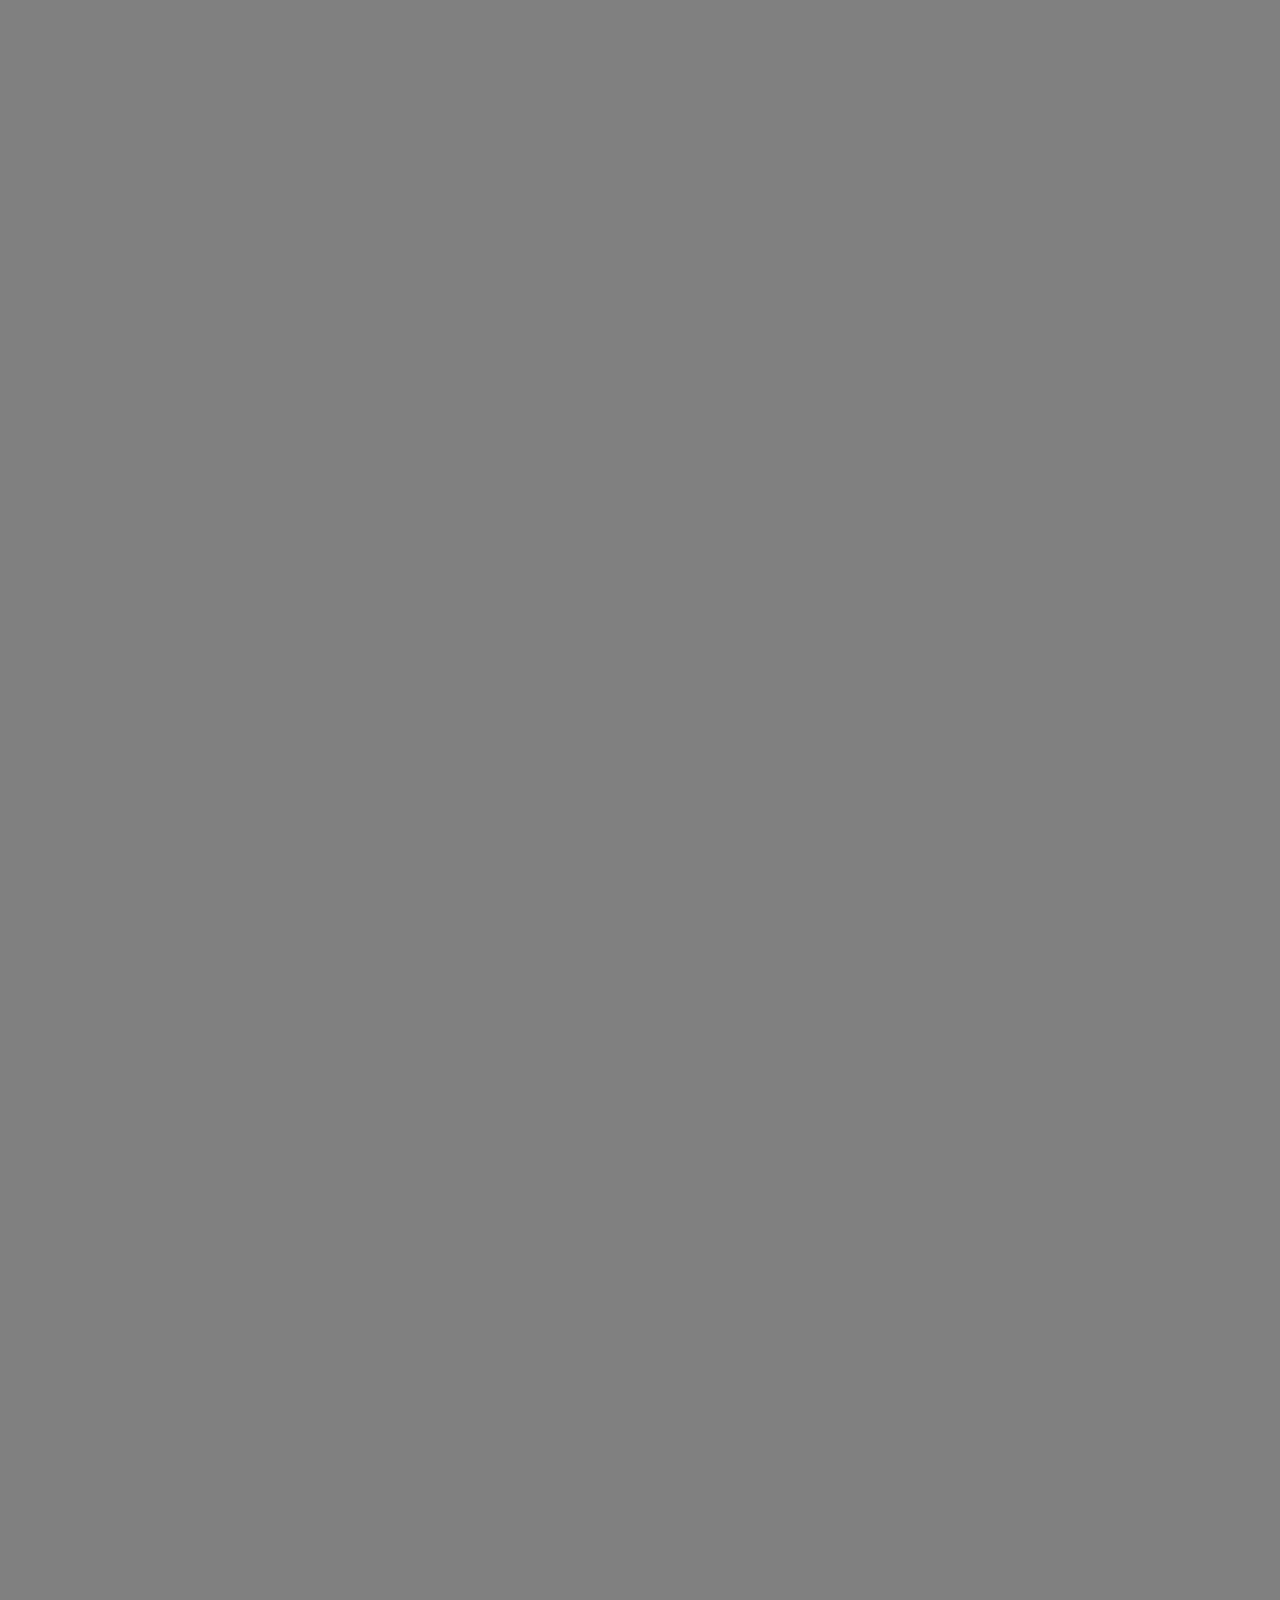
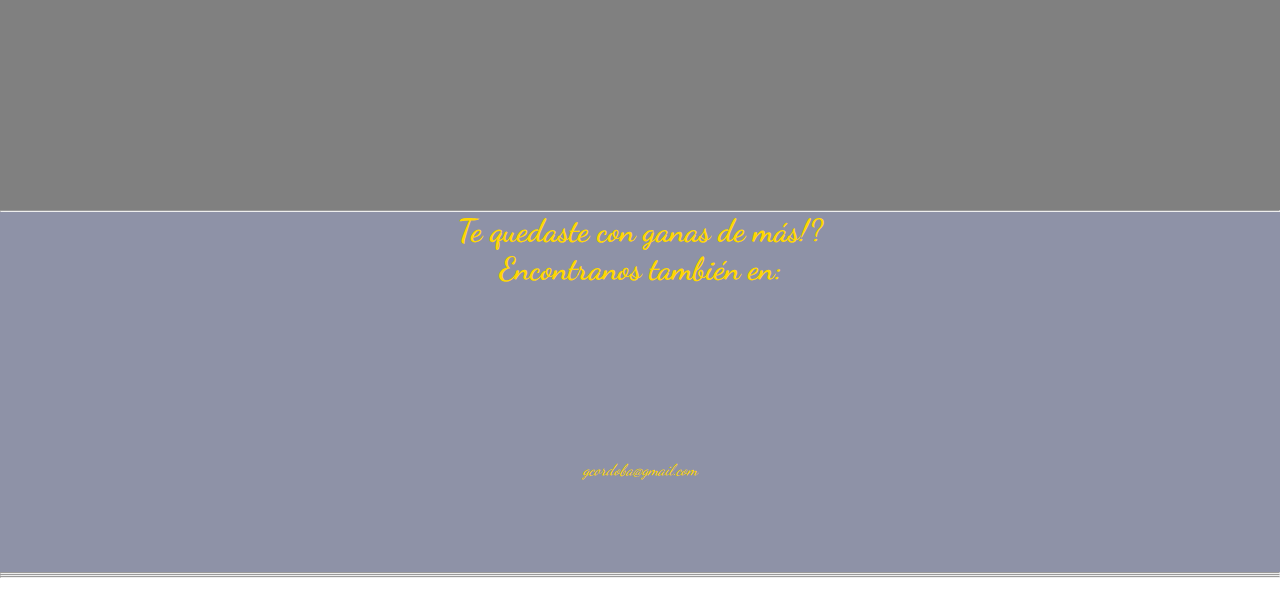
==== commit fb8e2f10: "210531.1" ====
--- a/index.html
+++ b/index.html
@@ -171,8 +171,8 @@
             </div> 
             <hr>
             <!-- ORO -->
-               
-              <div class="container-fluid pr-0">
+            <div class="contenedorBody filtro">    
+              <div class="container-fluid">
                 <h2 class="text-center p-4 estiloLetras">Oro</h2>
                 <div class="row g-0">
                   <div class="col-12 col-md-6 col-lg-3 d-flex justify-content-center">  
@@ -294,7 +294,7 @@
                 
             </footer>
               
-              
+        <hr>      
         <hr>      
         <hr>
   </div>      
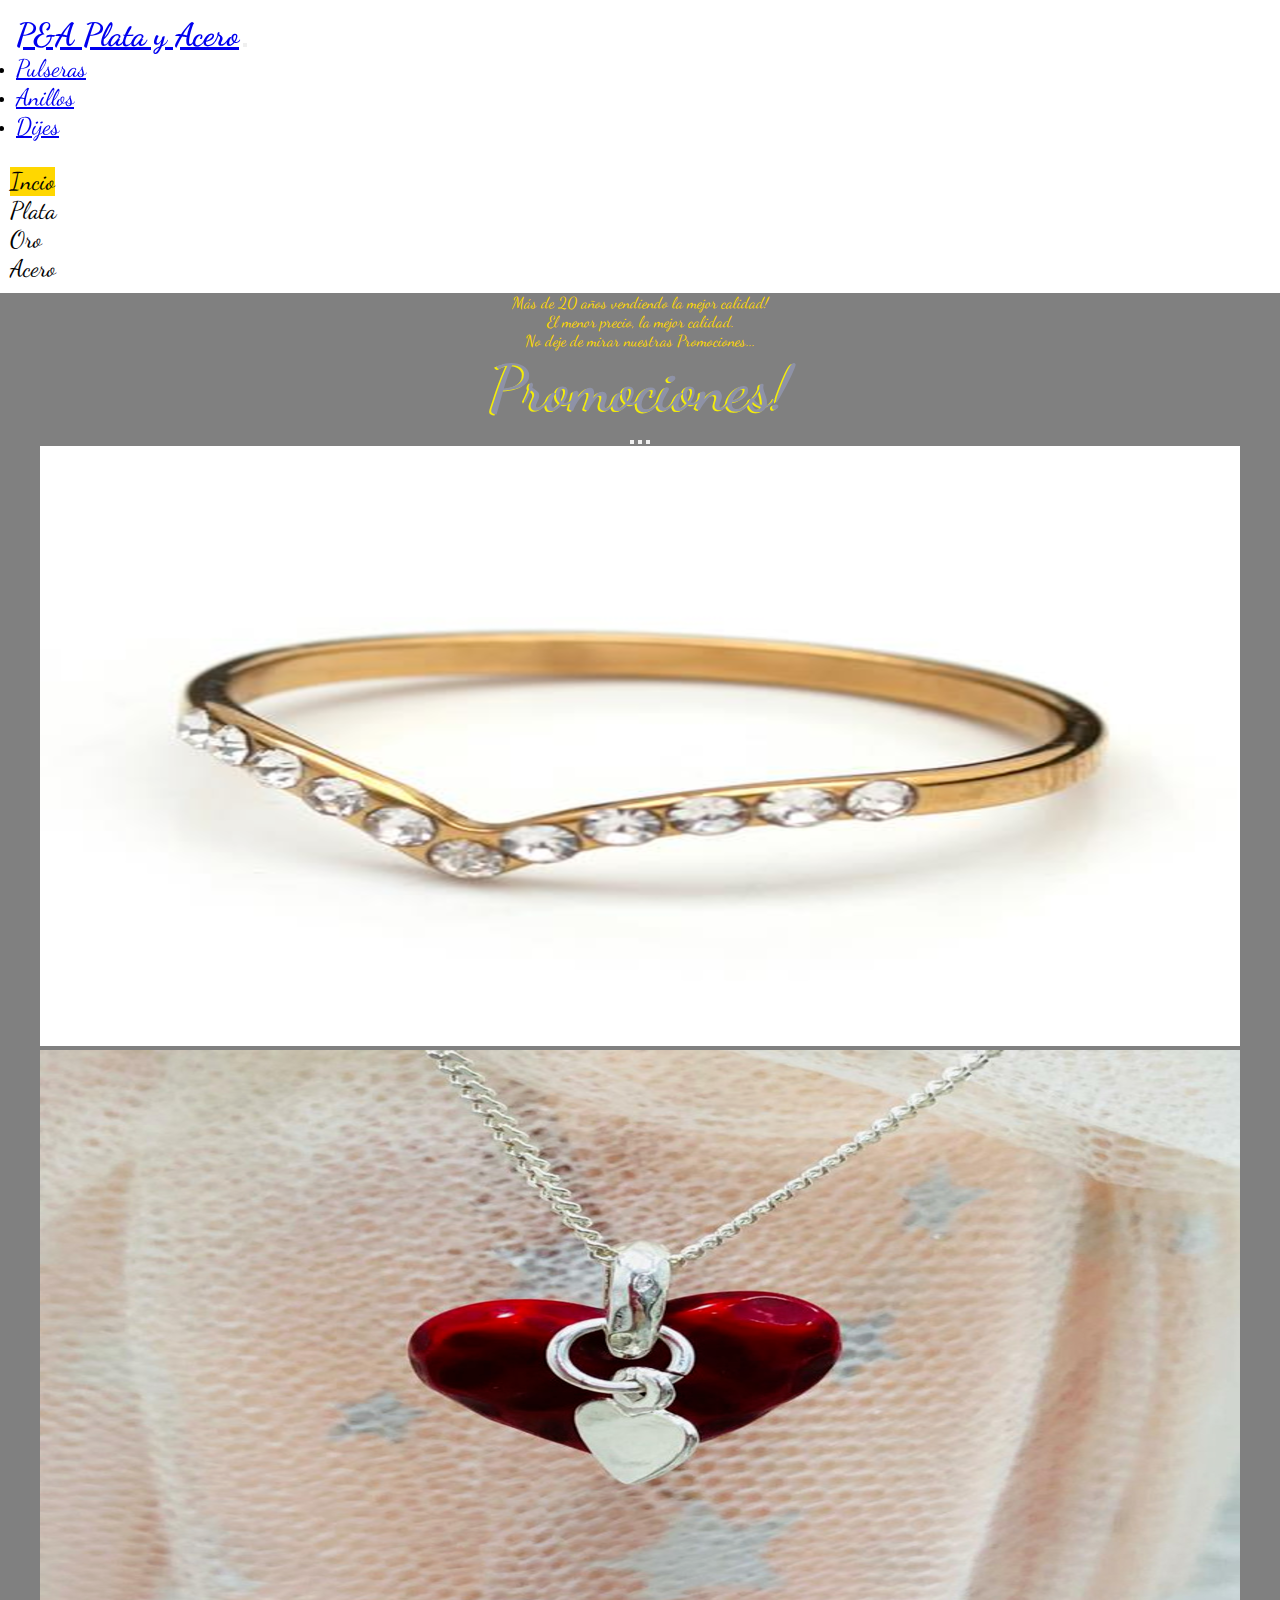
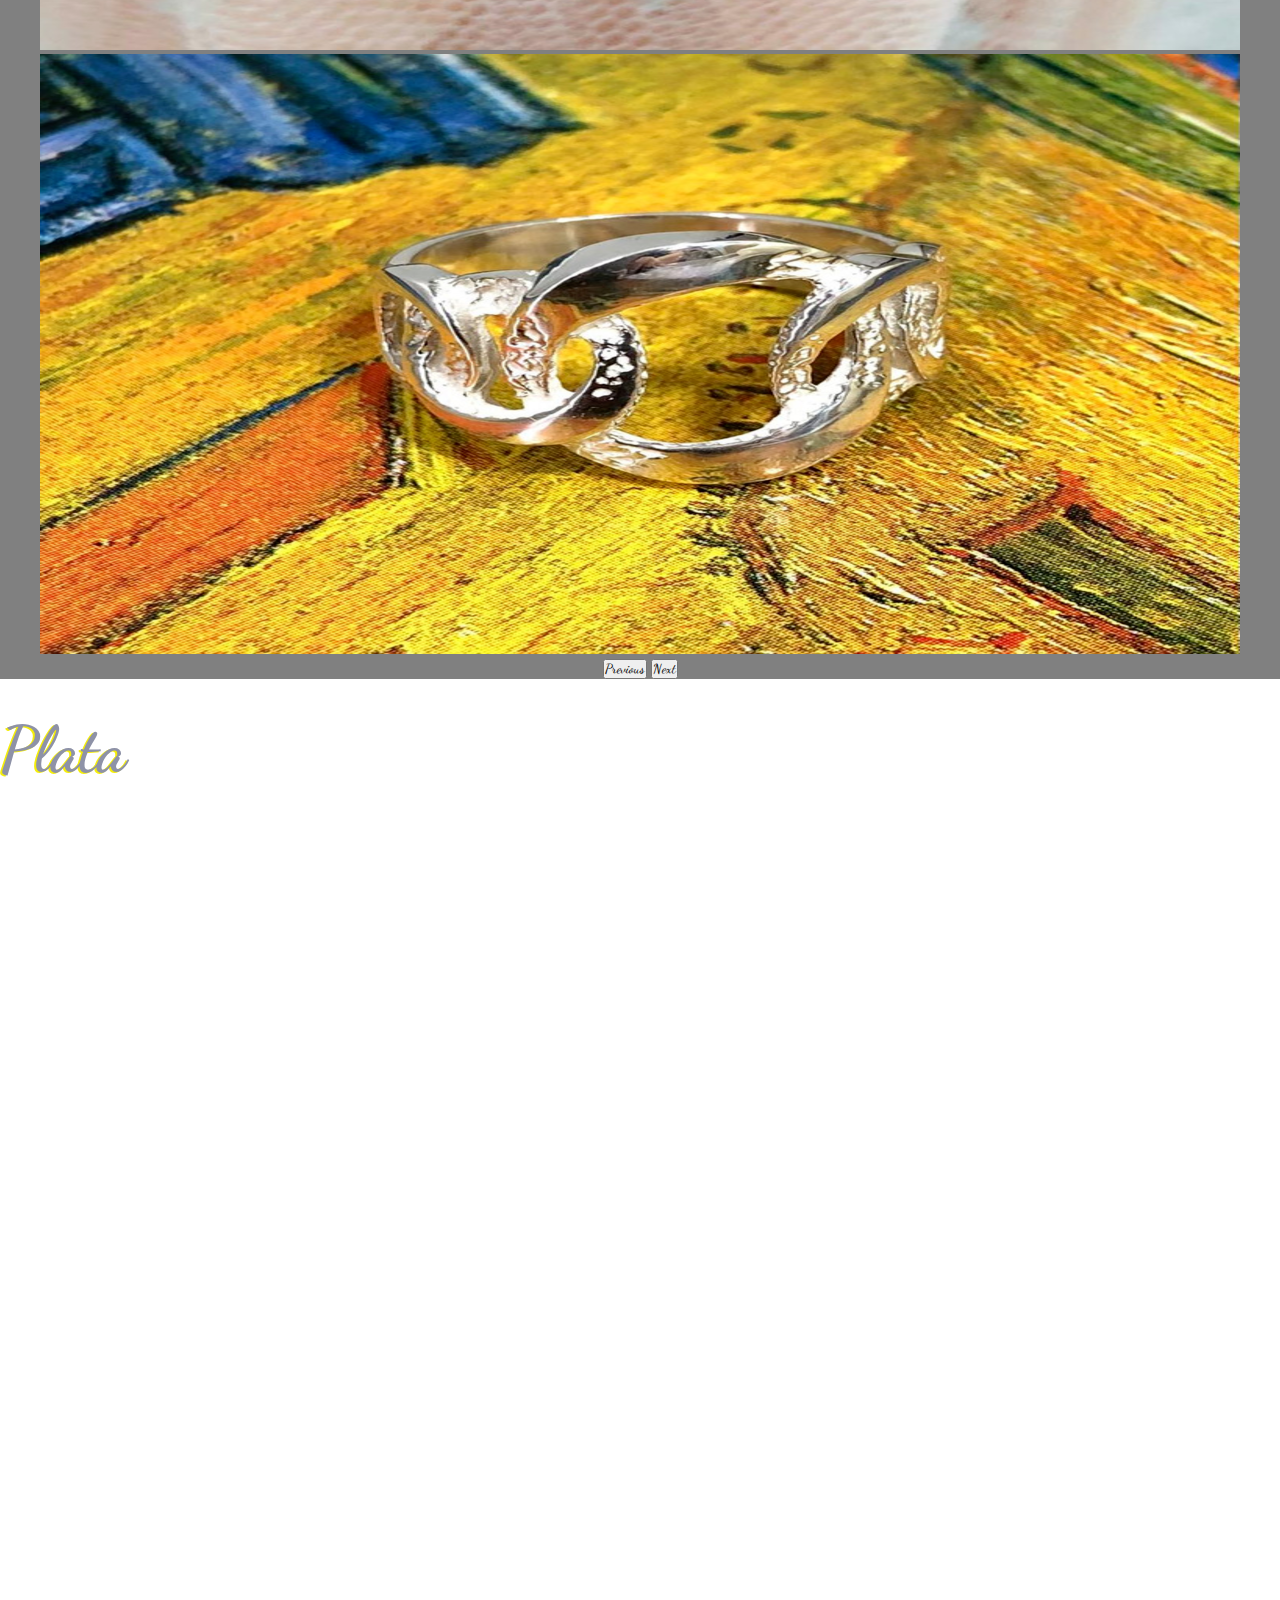
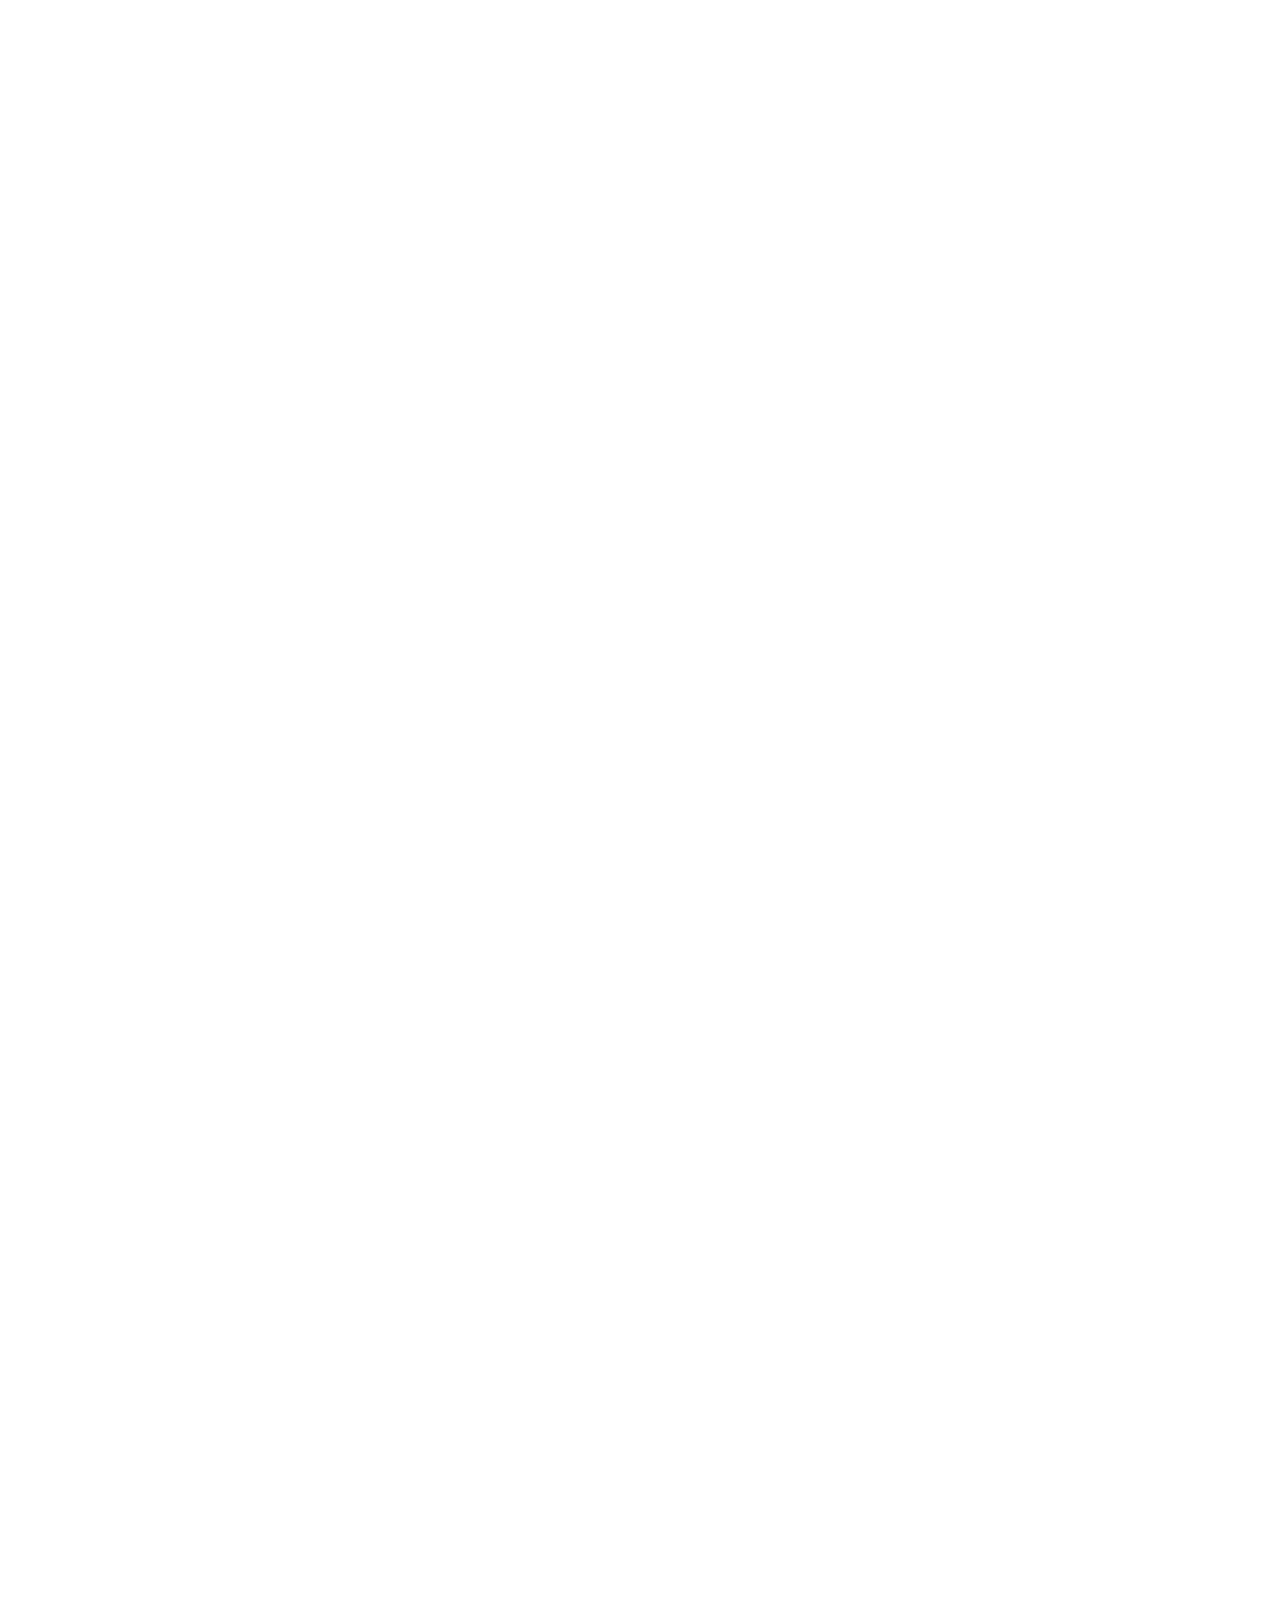
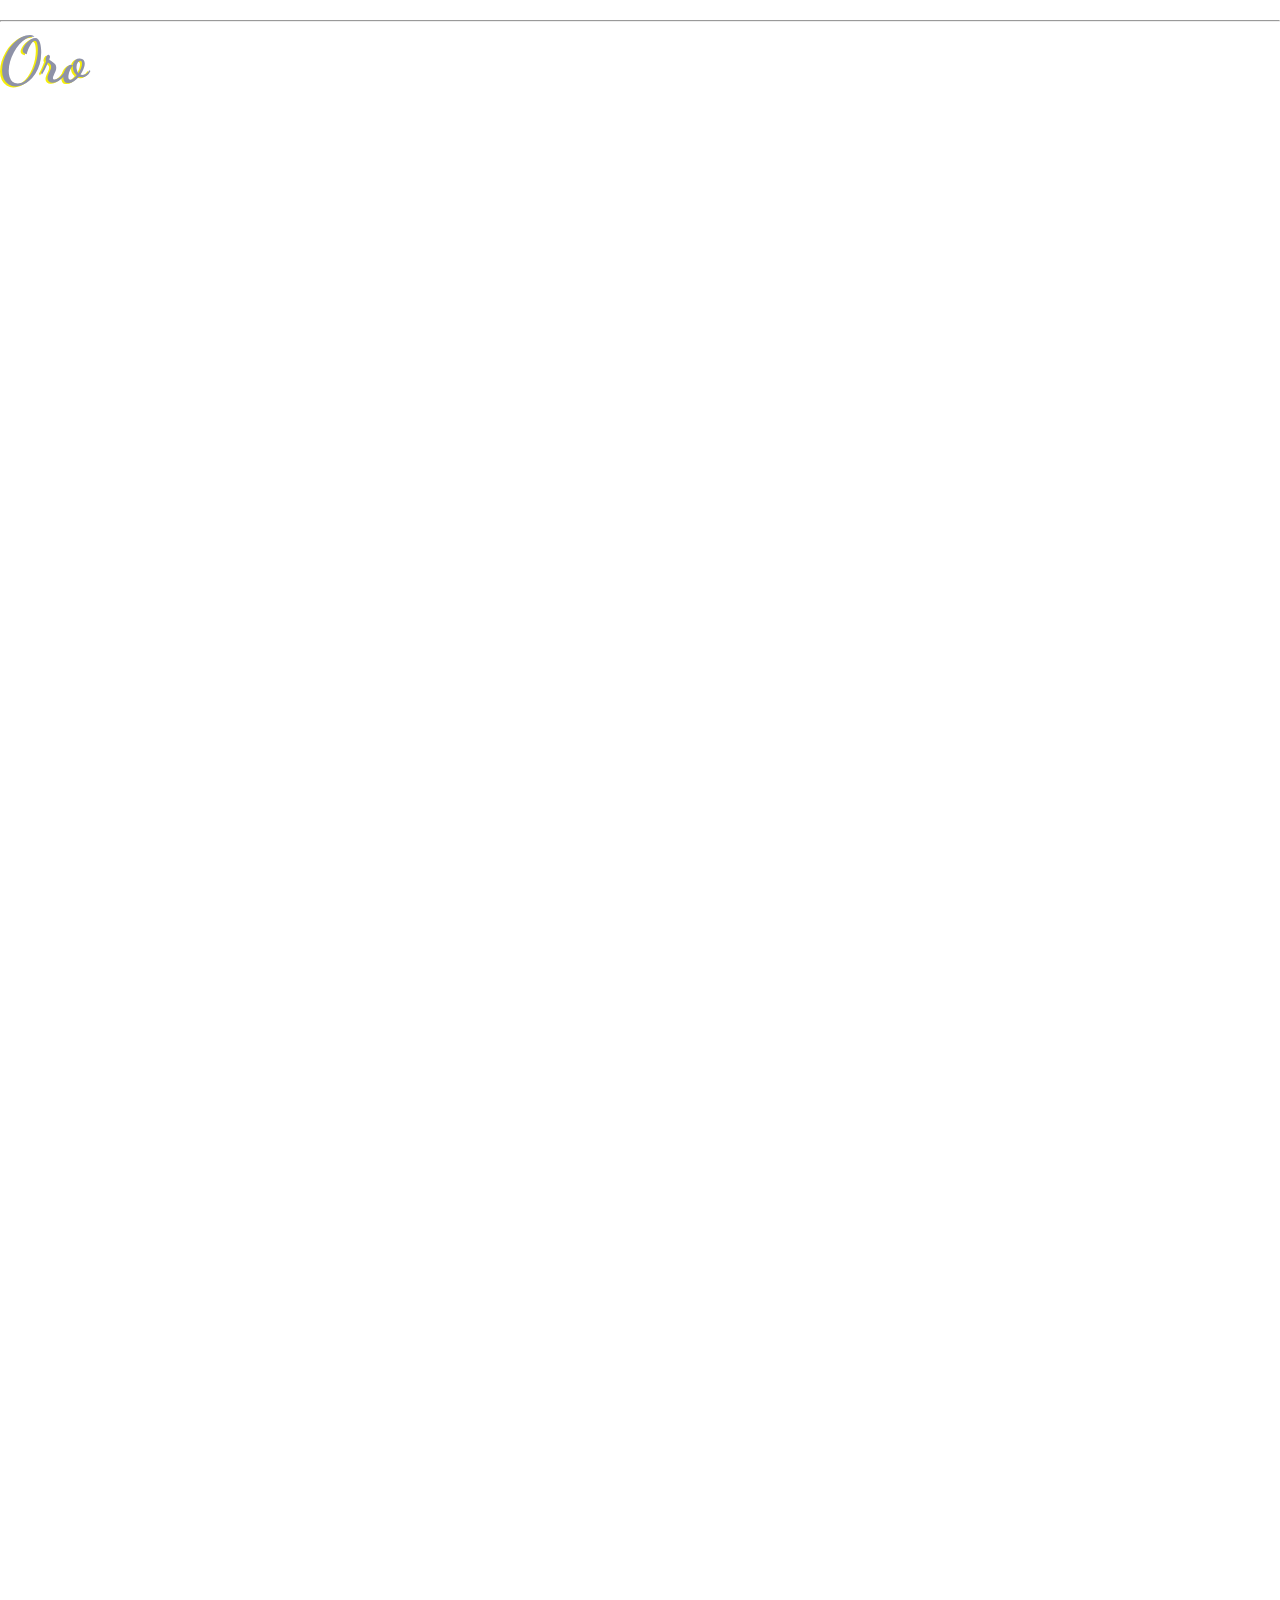
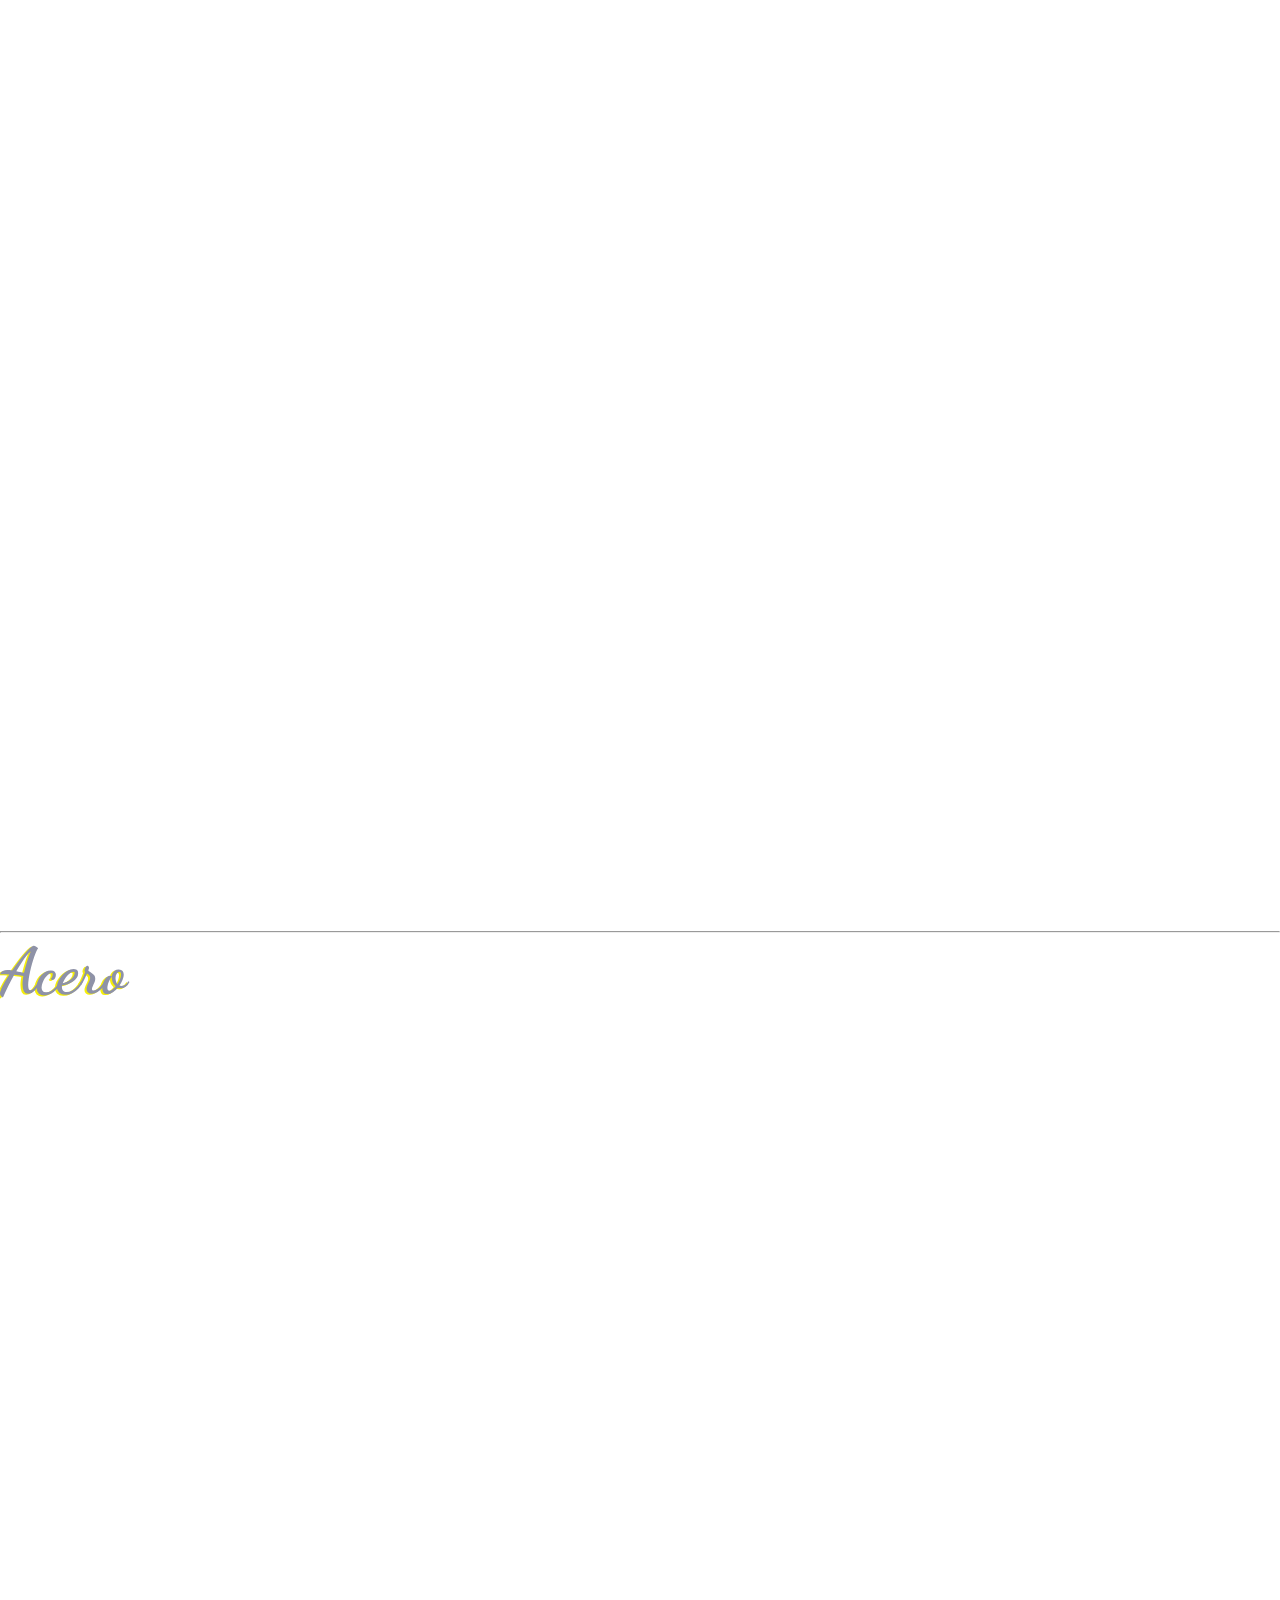
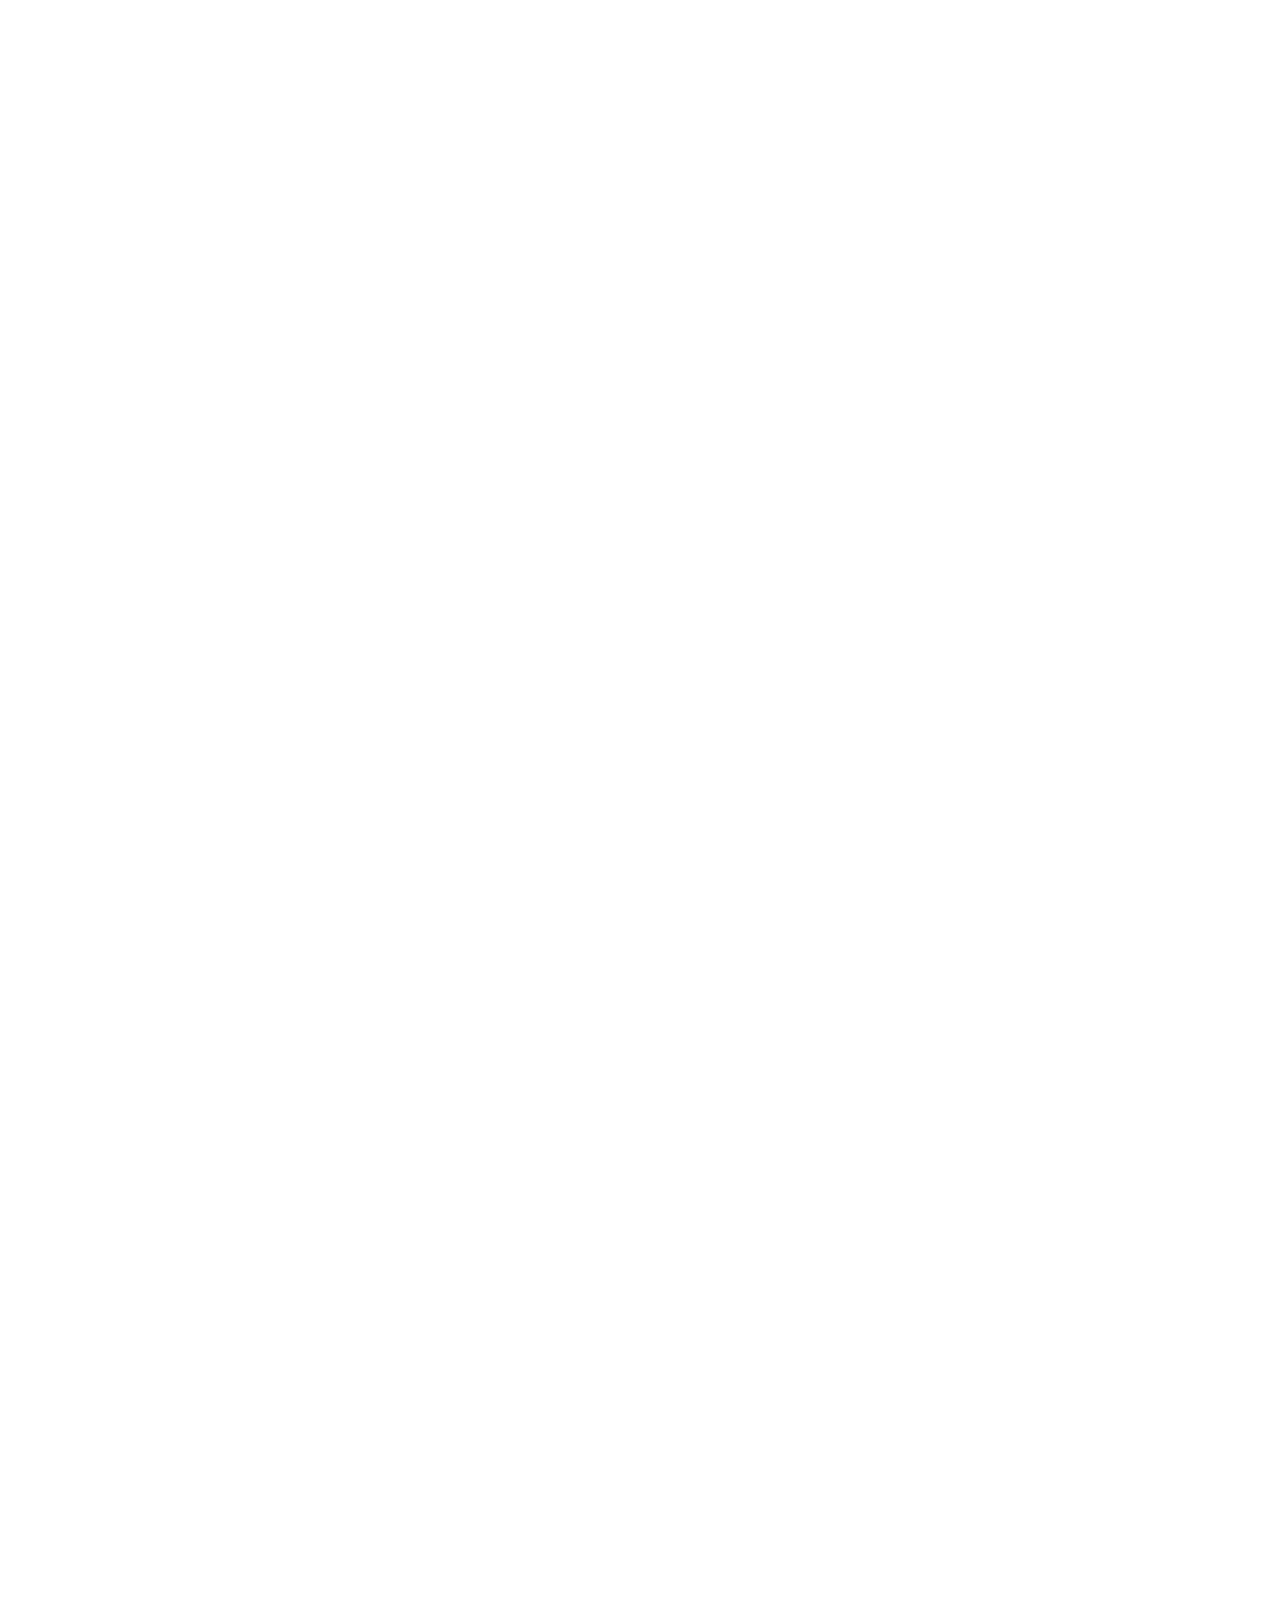
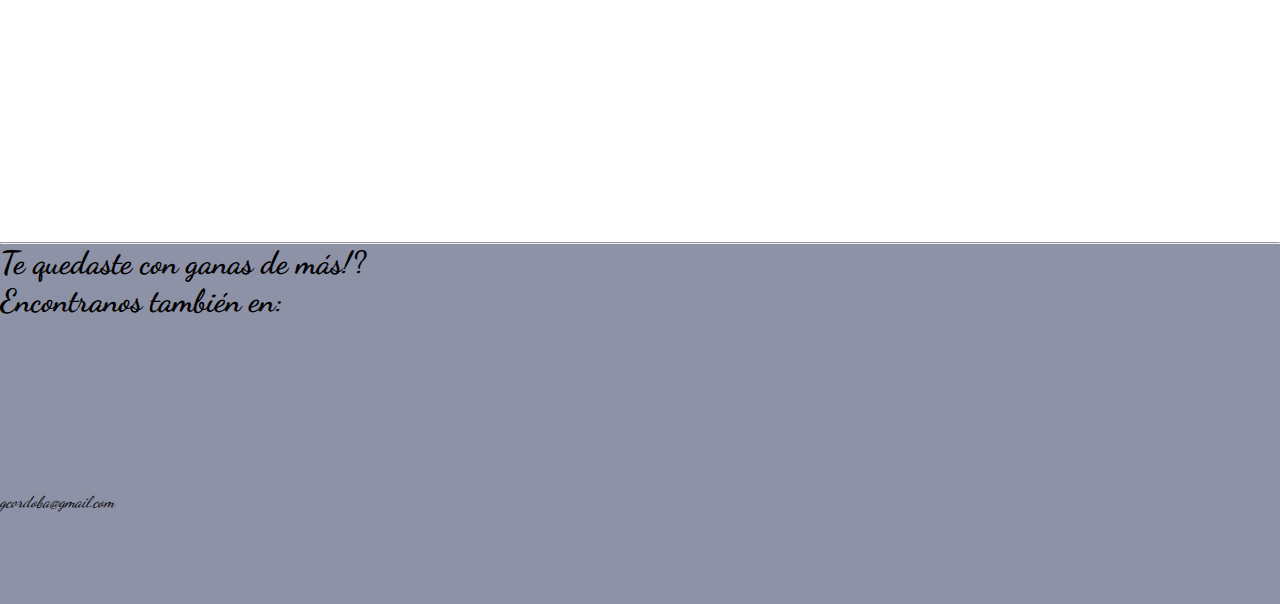
==== commit ac34e41f: "210601.1" ====
--- a/index.html
+++ b/index.html
@@ -15,8 +15,8 @@
     <meta name="desctiption" content="P&A Más de 15 años de experiencia vendiendo joyería al precio más bajo y de la mejor calidad. Atención, dedicación y confianza.">
     <meta name="keywords" content="oro, plata, acero, por menor, por mayor, venta, compra, experiencia, joyería, biejou, quirurgico, precio, brajo, calidad, alta, atención, decicación, confianza, entrega, envío">
   </head>  
-<body class="g-0">
-  
+<body>
+  <div class="container-fluid g-0">
     <header>
       <div class="row g-0">
         <nav class="navbar navbar-expand-lg navbar-light">
@@ -120,7 +120,7 @@
             <div class="contenedorBody filtro">
               <div class="container-fluid">
                 <h2 class="text-center p-4 estiloLetras">Plata</h2>
-                <div class="row g-0 ">
+                <div class="row ">
                   <div class="col-12 col-md-6 col-lg-3 d-flex justify-content-center">  
                     <div class="card" data-aos="fade-up-right" style="width: 17rem;">    
                       <img src="https://i.pinimg.com/originals/a6/13/ec/a613ecfc4b0ae3f5f4bd22be468a6938.jpg" class="card-img-top" alt="anillo pellisco">
@@ -174,7 +174,7 @@
             <div class="contenedorBody filtro">    
               <div class="container-fluid">
                 <h2 class="text-center p-4 estiloLetras">Oro</h2>
-                <div class="row g-0">
+                <div class="row ">
                   <div class="col-12 col-md-6 col-lg-3 d-flex justify-content-center">  
                     <div class="card" data-aos="fade-up-right" style="width: 17rem;">
                       <img src="./assets/img/dijes/oro/dije oro esculapio 225x225.jpg" class="card-img-top" alt="cruz de san juan">
@@ -227,7 +227,7 @@
             <div class="contenedorBody filtro">    
               <div class="container-fluid">
                 <h2 class="text-center p-2 estiloLetras">Acero</h2>
-                <div class="row g-0">
+                <div class="row ">
                   <div class="col-12 col-md-6 col-lg-3 d-flex justify-content-center">  
                     <div class="card" data-aos="fade-up-right" style="width: 17rem;">
                       <img src="./assets/img/anillo/anillos de acero/anillo alas acero 225x225.jpg" class="card-img-top" alt="anillo alas">
@@ -276,12 +276,12 @@
               </div>
             </div>  
             <hr>
-            <footer class="container-fluid g-0">
-              <div class="row g-0">
+            <footer class="container-fluid">
+              <div class="row">
                 <h1 class="text-center">Te quedaste con ganas de más!?</h1>
                 <h1 class="text-center">Encontranos también en:</h1>
               </div>
-              <div class="row g-0">
+              <div class="row">
                 <div class="col d-flex justify-content-center">
                   <a href="https://api.whatsapp.com/send?phone=541163304006"><i class="fab fa-whatsapp icono"></i></a> 
                   <a href="https://www.instagram.com/pya_joyeria/"><i class="fab fa-instagram icono"></i></p></a>
@@ -294,9 +294,8 @@
                 
             </footer>
               
-        <hr>      
-        <hr>      
-        <hr>
+              
+        
   </div>      
 
     <!--script  -->
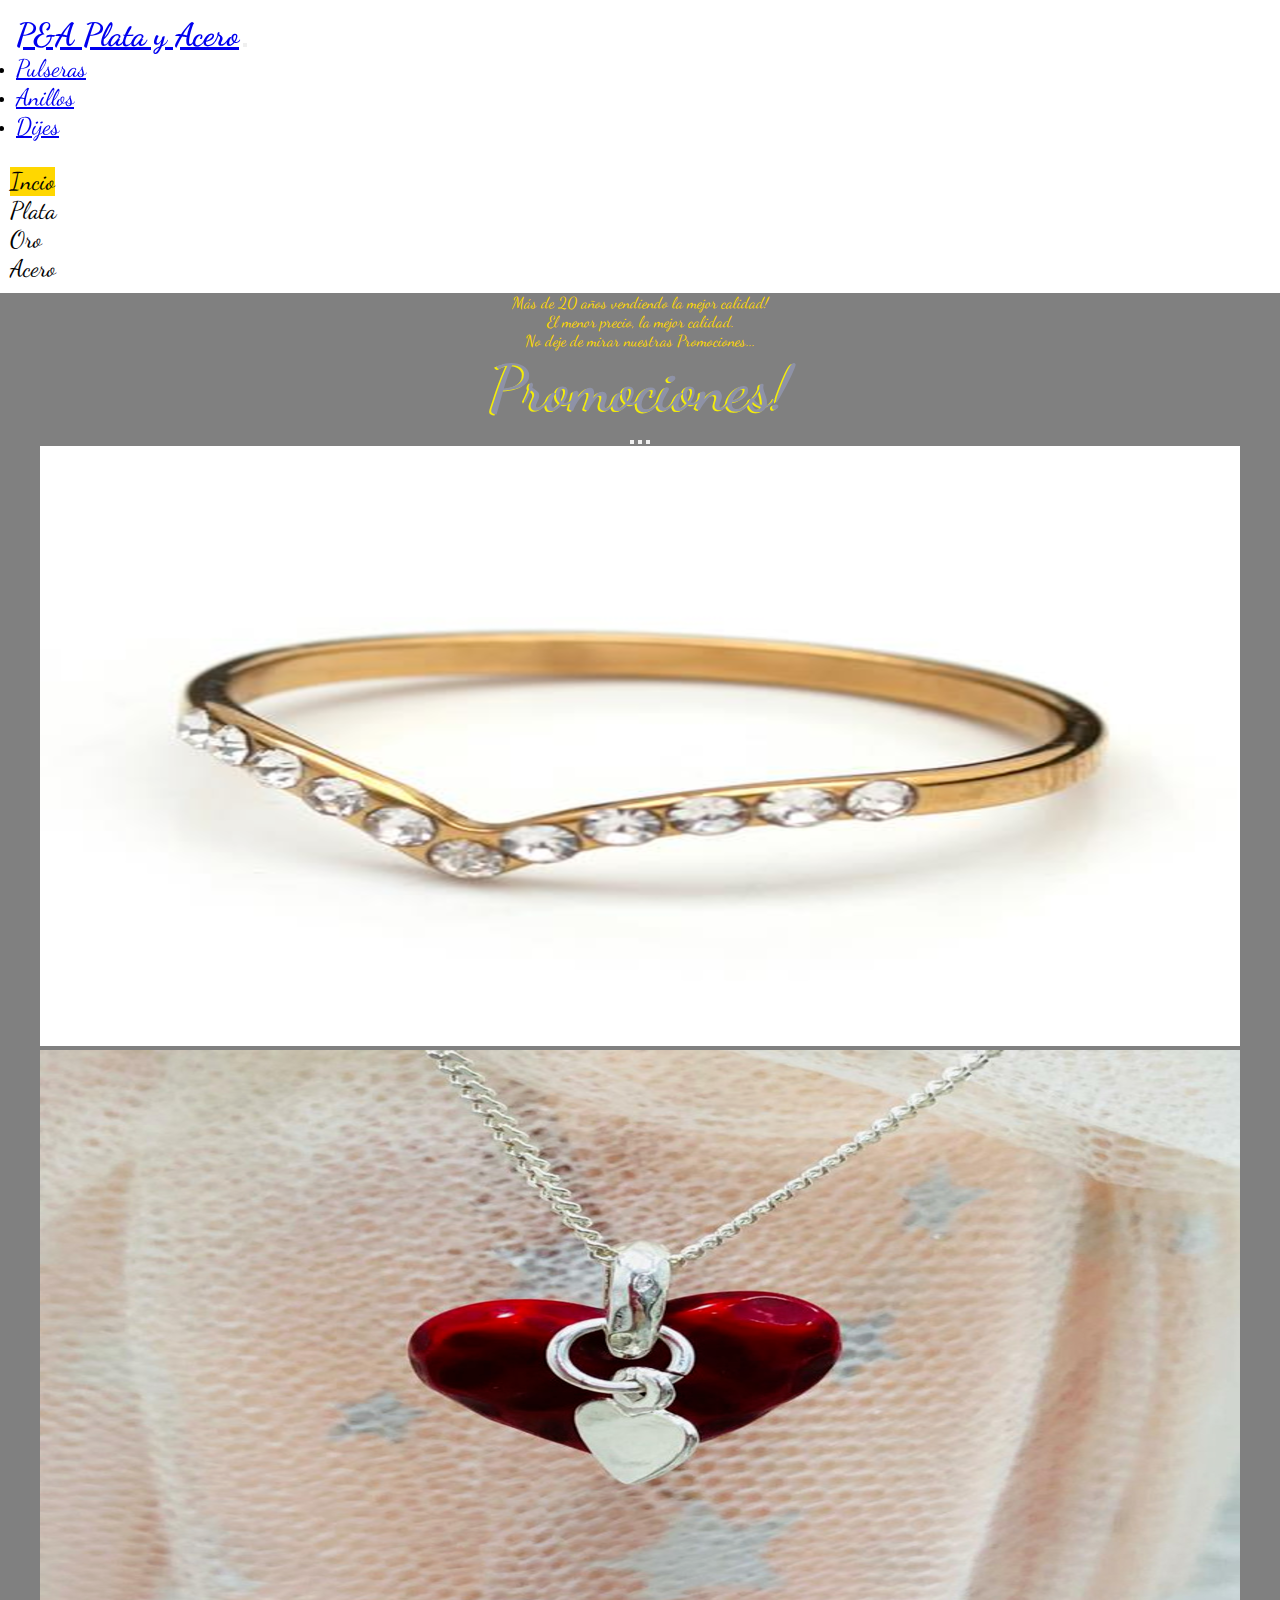
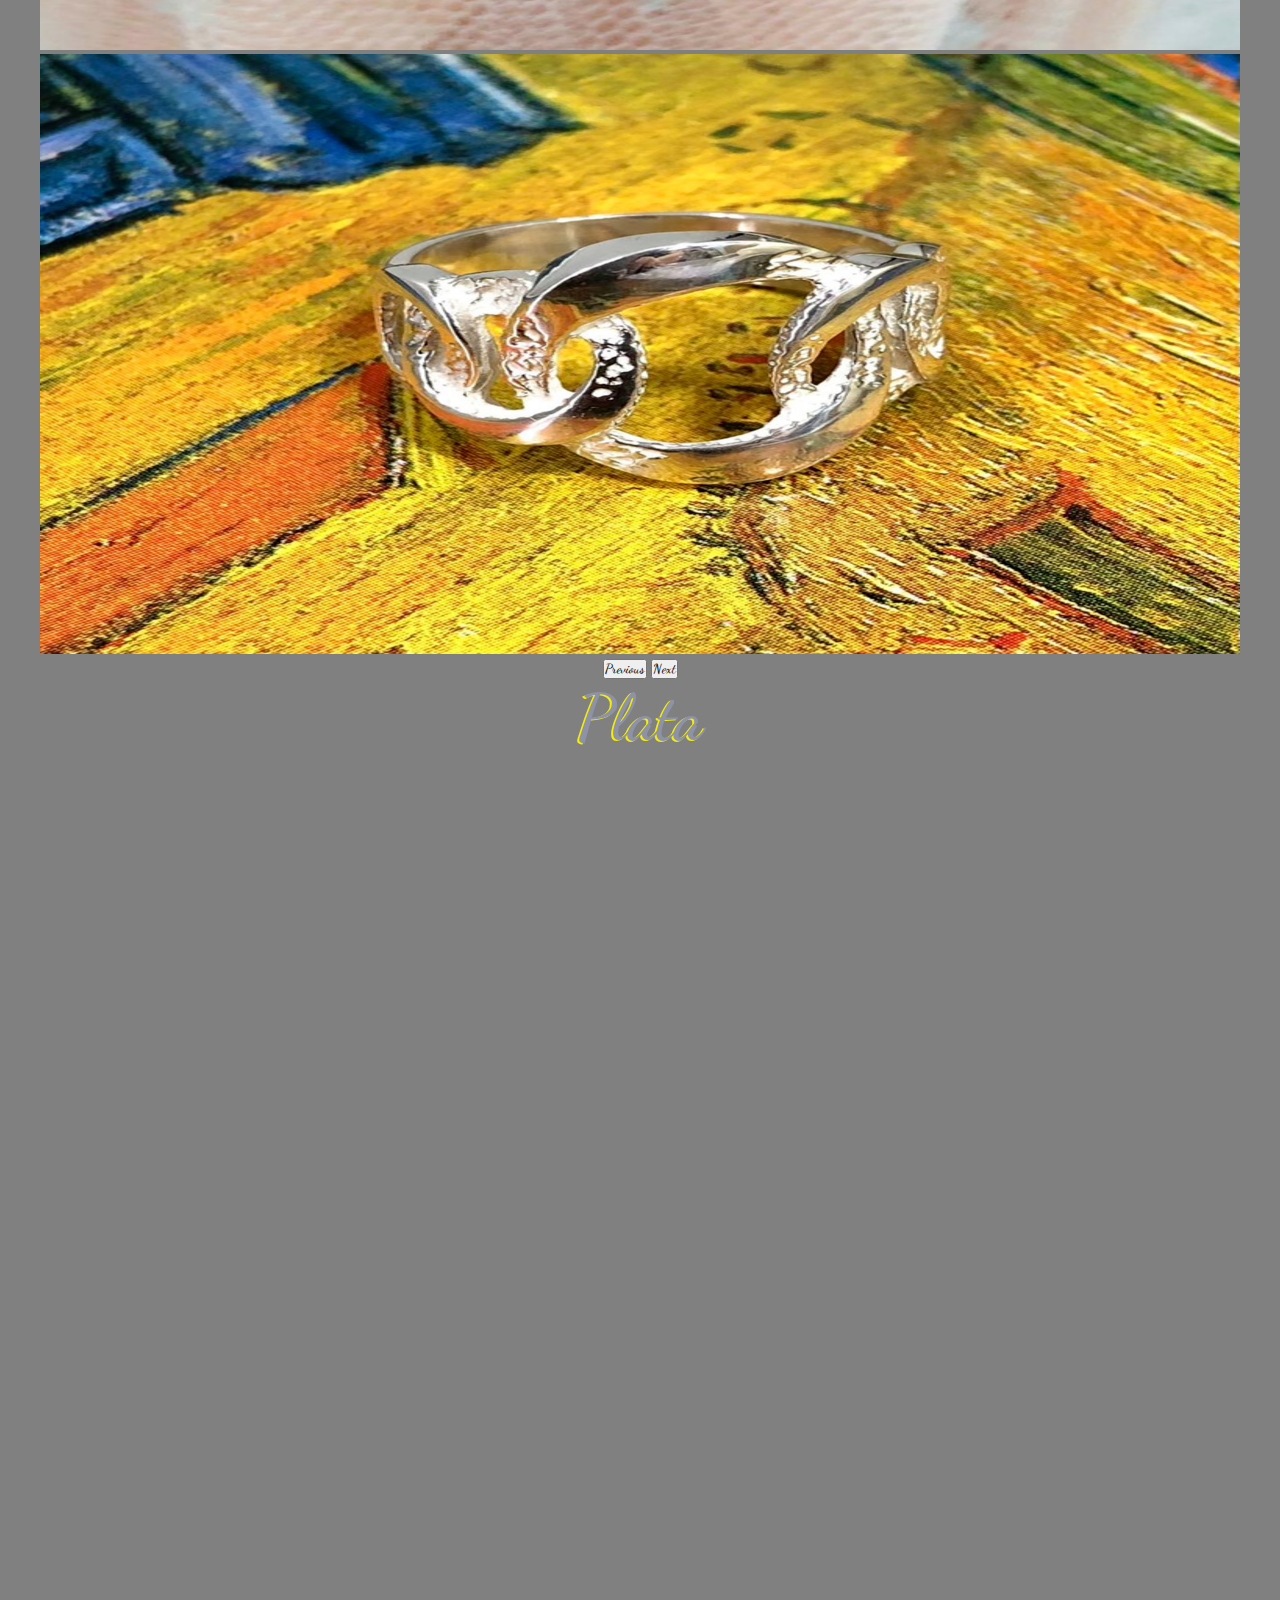
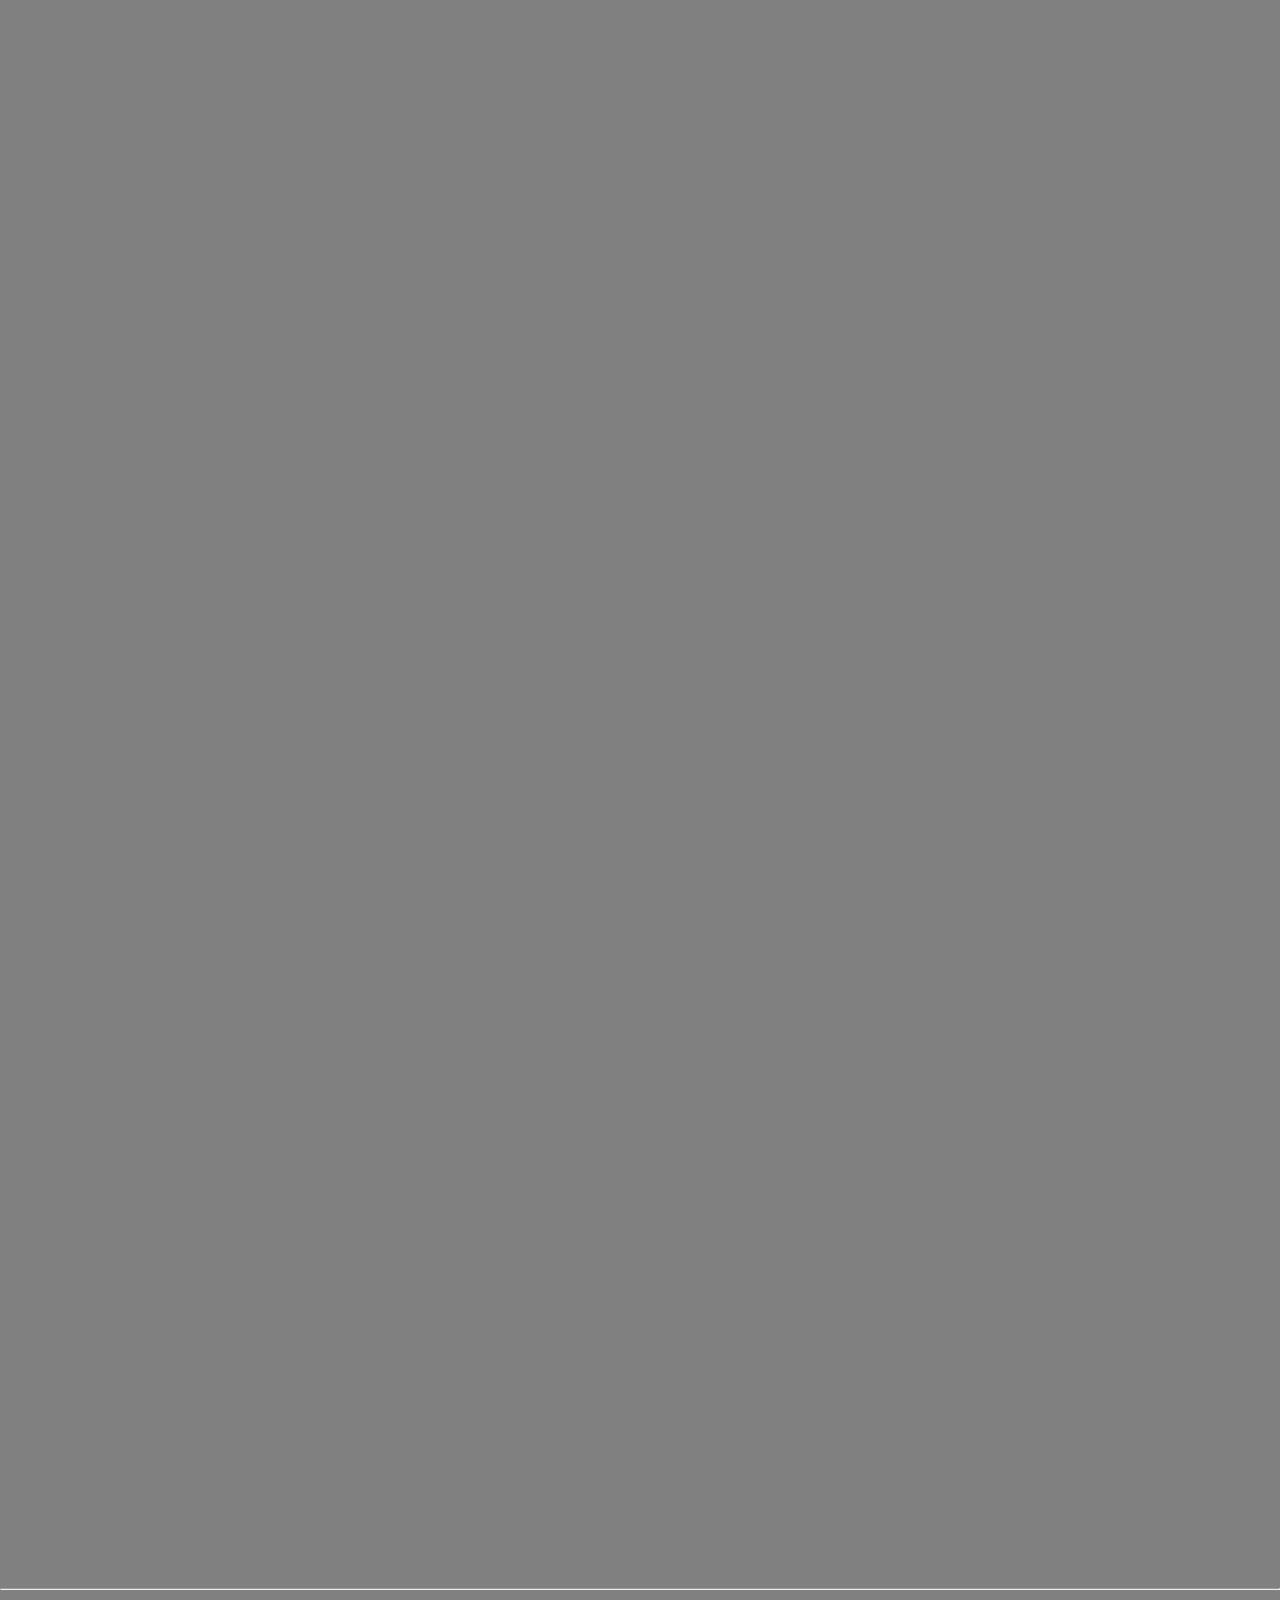
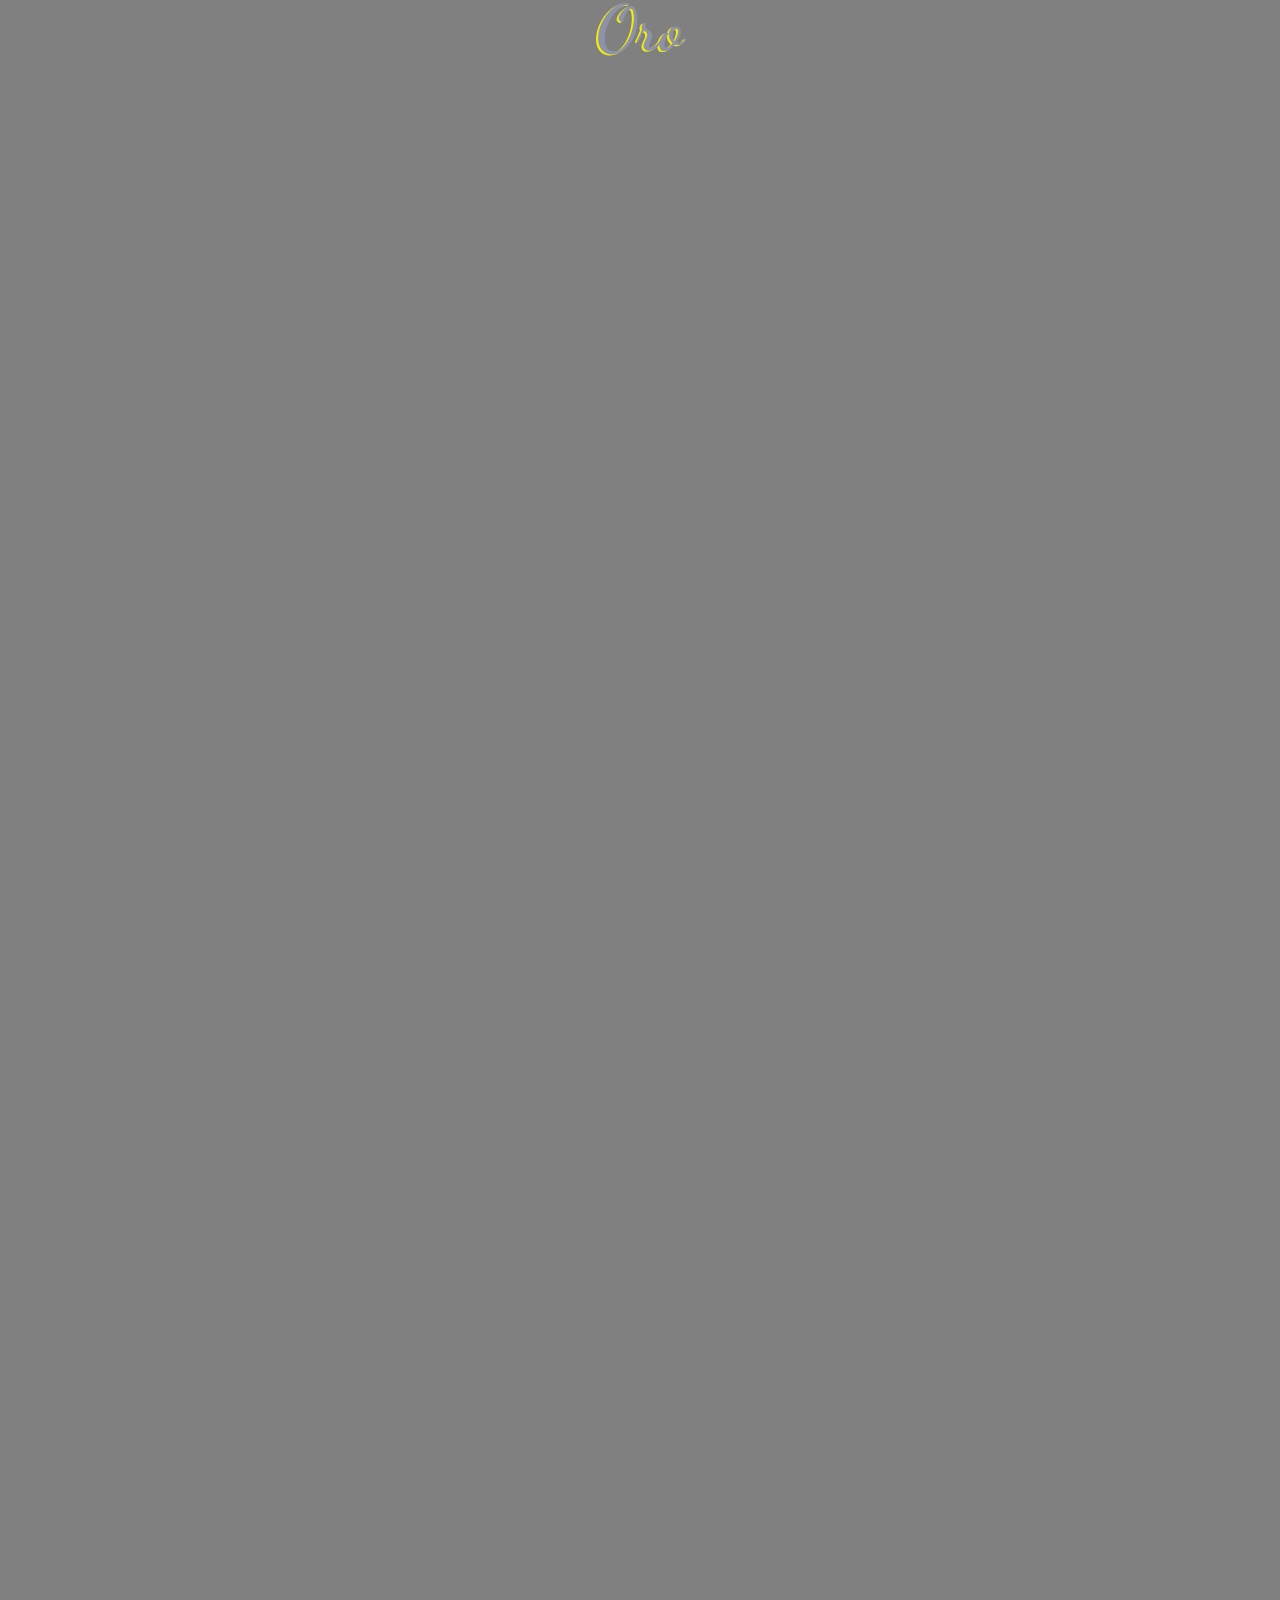
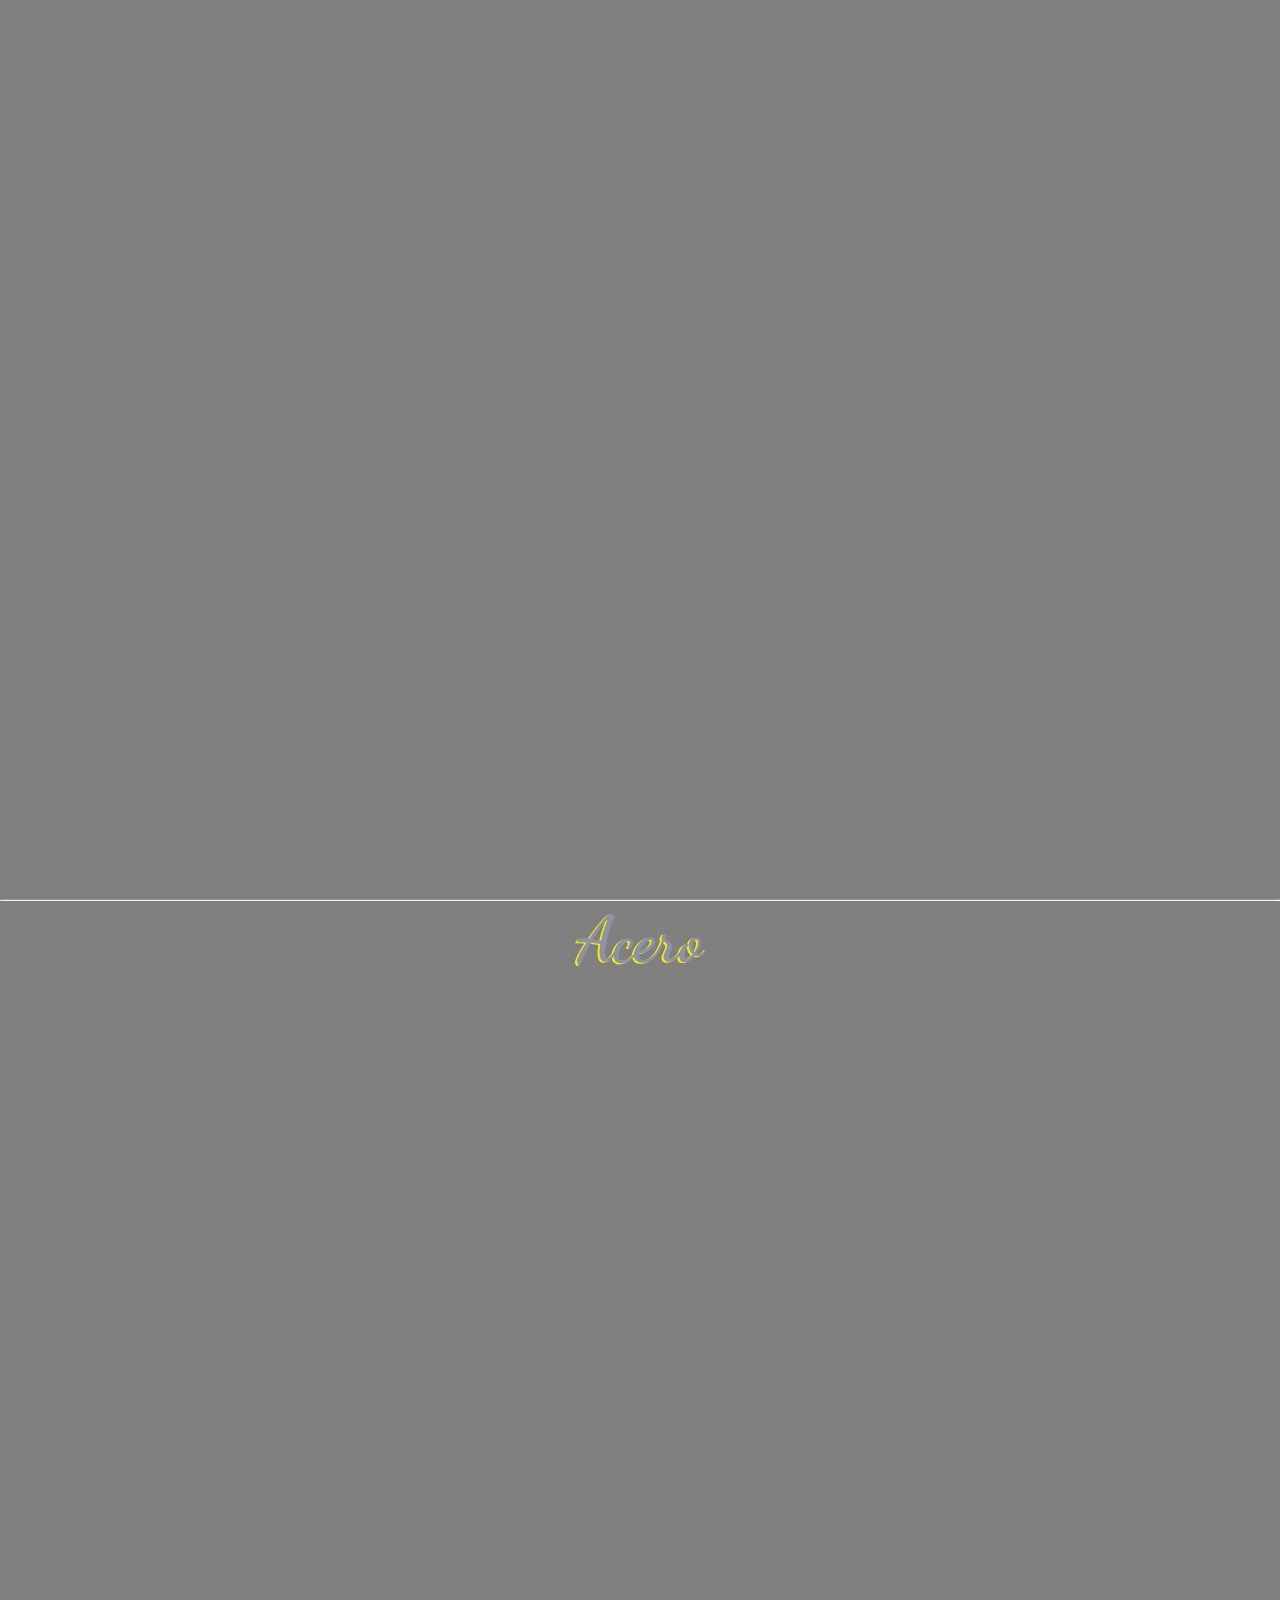
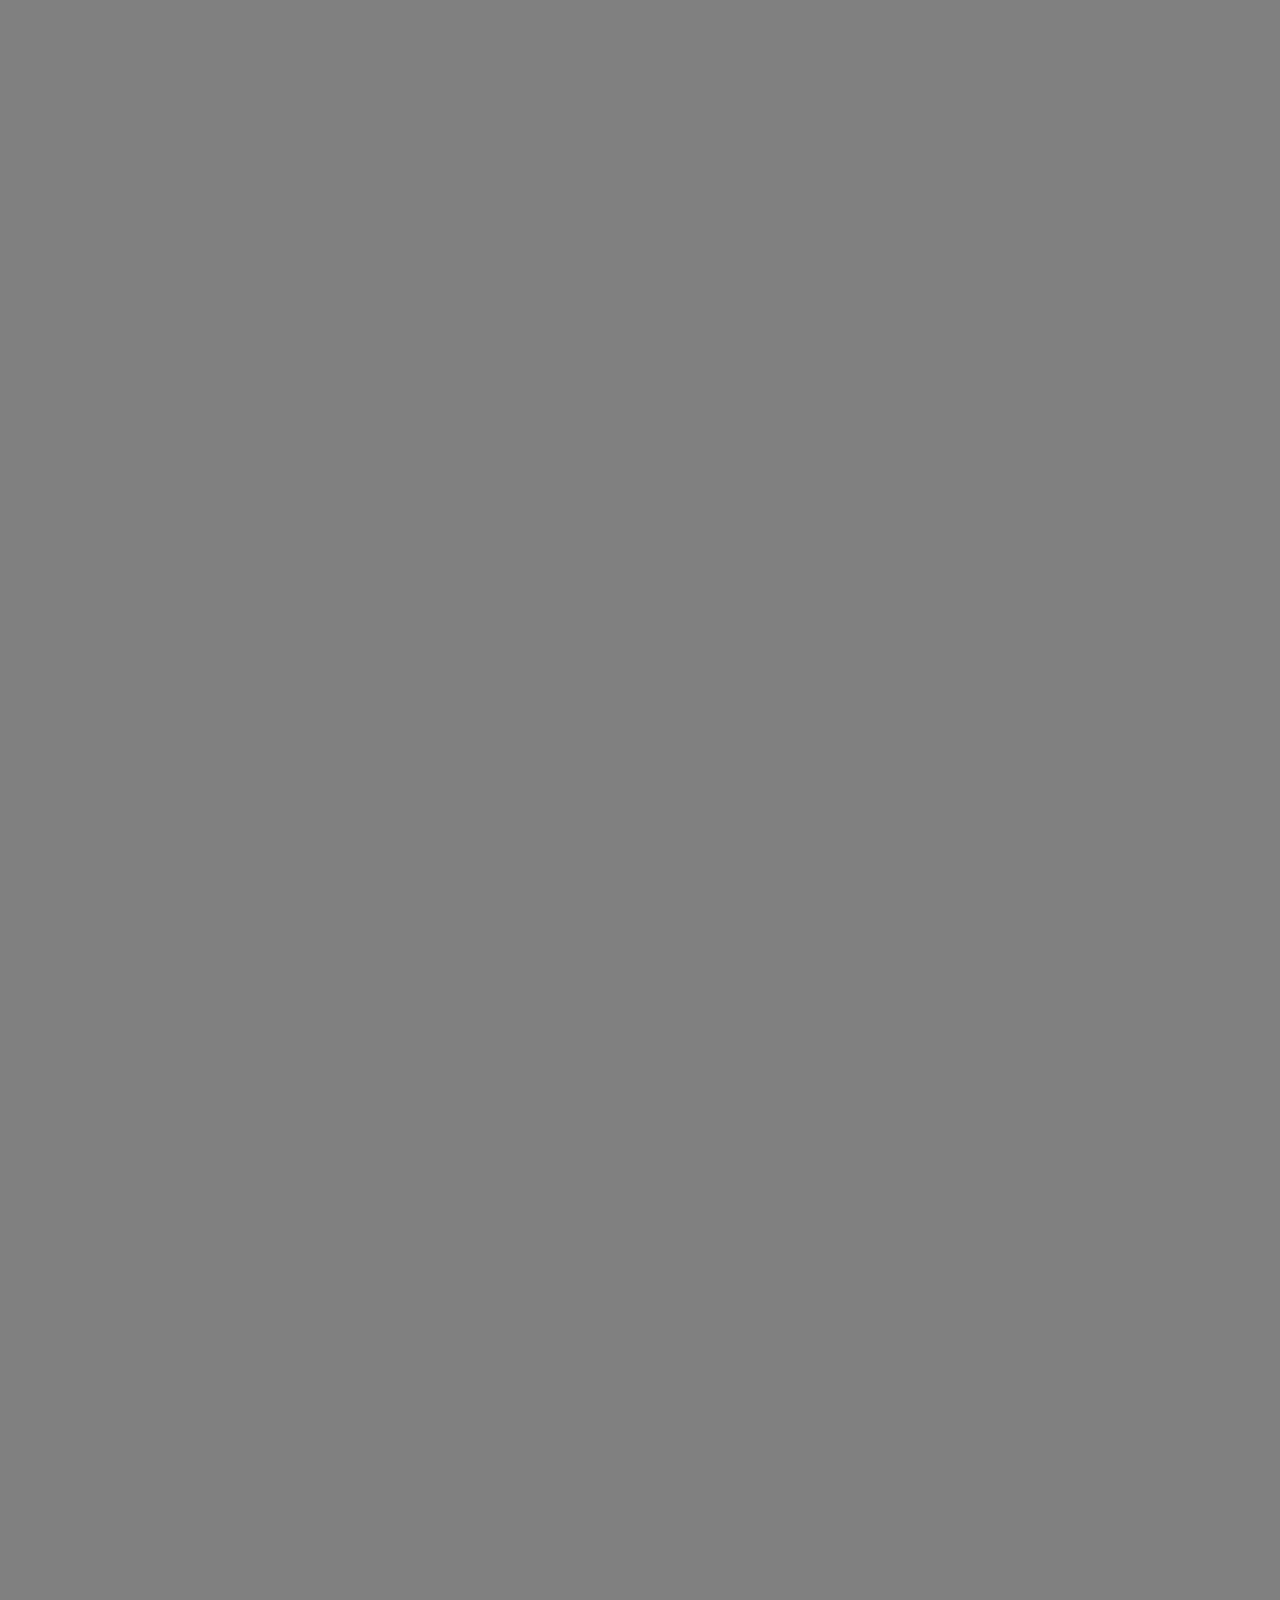
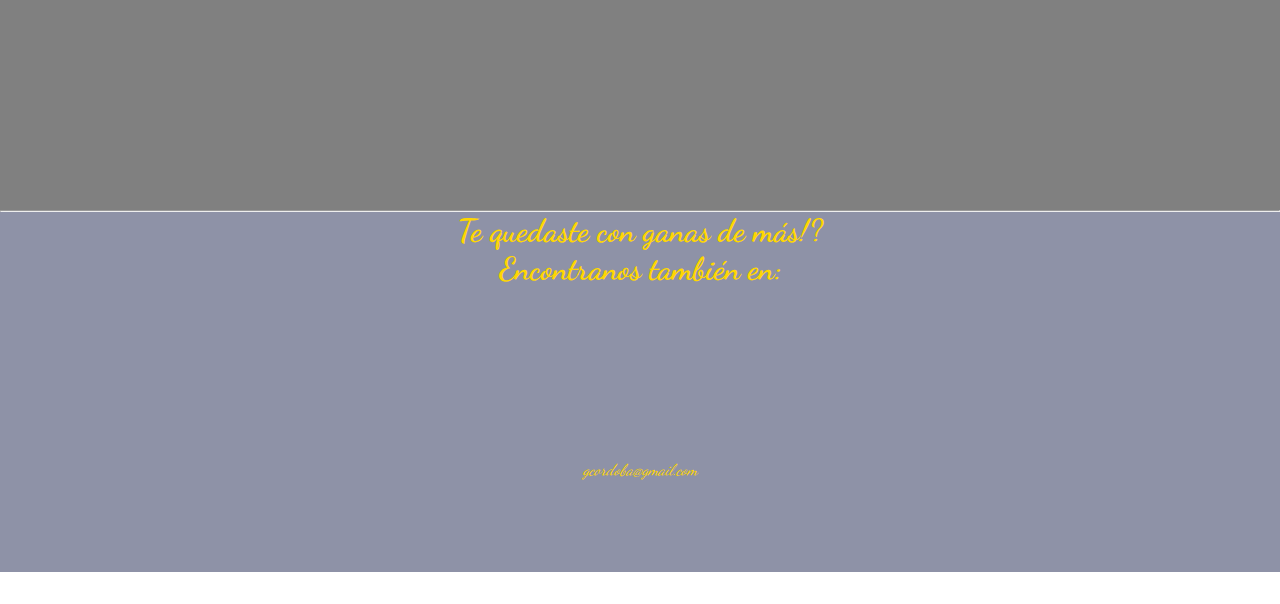
==== commit e34e42ab: "Merge branch 'main' into 210528" ====
--- a/index.html
+++ b/index.html
@@ -15,8 +15,8 @@
     <meta name="desctiption" content="P&A Más de 15 años de experiencia vendiendo joyería al precio más bajo y de la mejor calidad. Atención, dedicación y confianza.">
     <meta name="keywords" content="oro, plata, acero, por menor, por mayor, venta, compra, experiencia, joyería, biejou, quirurgico, precio, brajo, calidad, alta, atención, decicación, confianza, entrega, envío">
   </head>  
-<body>
-  <div class="container-fluid g-0">
+<body class="g-0">
+  
     <header>
       <div class="row g-0">
         <nav class="navbar navbar-expand-lg navbar-light">
@@ -120,7 +120,7 @@
             <div class="contenedorBody filtro">
               <div class="container-fluid">
                 <h2 class="text-center p-4 estiloLetras">Plata</h2>
-                <div class="row ">
+                <div class="row g-0 ">
                   <div class="col-12 col-md-6 col-lg-3 d-flex justify-content-center">  
                     <div class="card" data-aos="fade-up-right" style="width: 17rem;">    
                       <img src="https://i.pinimg.com/originals/a6/13/ec/a613ecfc4b0ae3f5f4bd22be468a6938.jpg" class="card-img-top" alt="anillo pellisco">
@@ -171,10 +171,10 @@
             </div> 
             <hr>
             <!-- ORO -->
-            <div class="contenedorBody filtro">    
-              <div class="container-fluid">
+               
+              <div class="container-fluid pr-0">
                 <h2 class="text-center p-4 estiloLetras">Oro</h2>
-                <div class="row ">
+                <div class="row g-0">
                   <div class="col-12 col-md-6 col-lg-3 d-flex justify-content-center">  
                     <div class="card" data-aos="fade-up-right" style="width: 17rem;">
                       <img src="./assets/img/dijes/oro/dije oro esculapio 225x225.jpg" class="card-img-top" alt="cruz de san juan">
@@ -227,7 +227,7 @@
             <div class="contenedorBody filtro">    
               <div class="container-fluid">
                 <h2 class="text-center p-2 estiloLetras">Acero</h2>
-                <div class="row ">
+                <div class="row g-0">
                   <div class="col-12 col-md-6 col-lg-3 d-flex justify-content-center">  
                     <div class="card" data-aos="fade-up-right" style="width: 17rem;">
                       <img src="./assets/img/anillo/anillos de acero/anillo alas acero 225x225.jpg" class="card-img-top" alt="anillo alas">
@@ -276,12 +276,12 @@
               </div>
             </div>  
             <hr>
-            <footer class="container-fluid">
-              <div class="row">
+            <footer class="container-fluid g-0">
+              <div class="row g-0">
                 <h1 class="text-center">Te quedaste con ganas de más!?</h1>
                 <h1 class="text-center">Encontranos también en:</h1>
               </div>
-              <div class="row">
+              <div class="row g-0">
                 <div class="col d-flex justify-content-center">
                   <a href="https://api.whatsapp.com/send?phone=541163304006"><i class="fab fa-whatsapp icono"></i></a> 
                   <a href="https://www.instagram.com/pya_joyeria/"><i class="fab fa-instagram icono"></i></p></a>
@@ -294,8 +294,10 @@
                 
             </footer>
               
+
               
         
+
   </div>      
 
     <!--script  -->
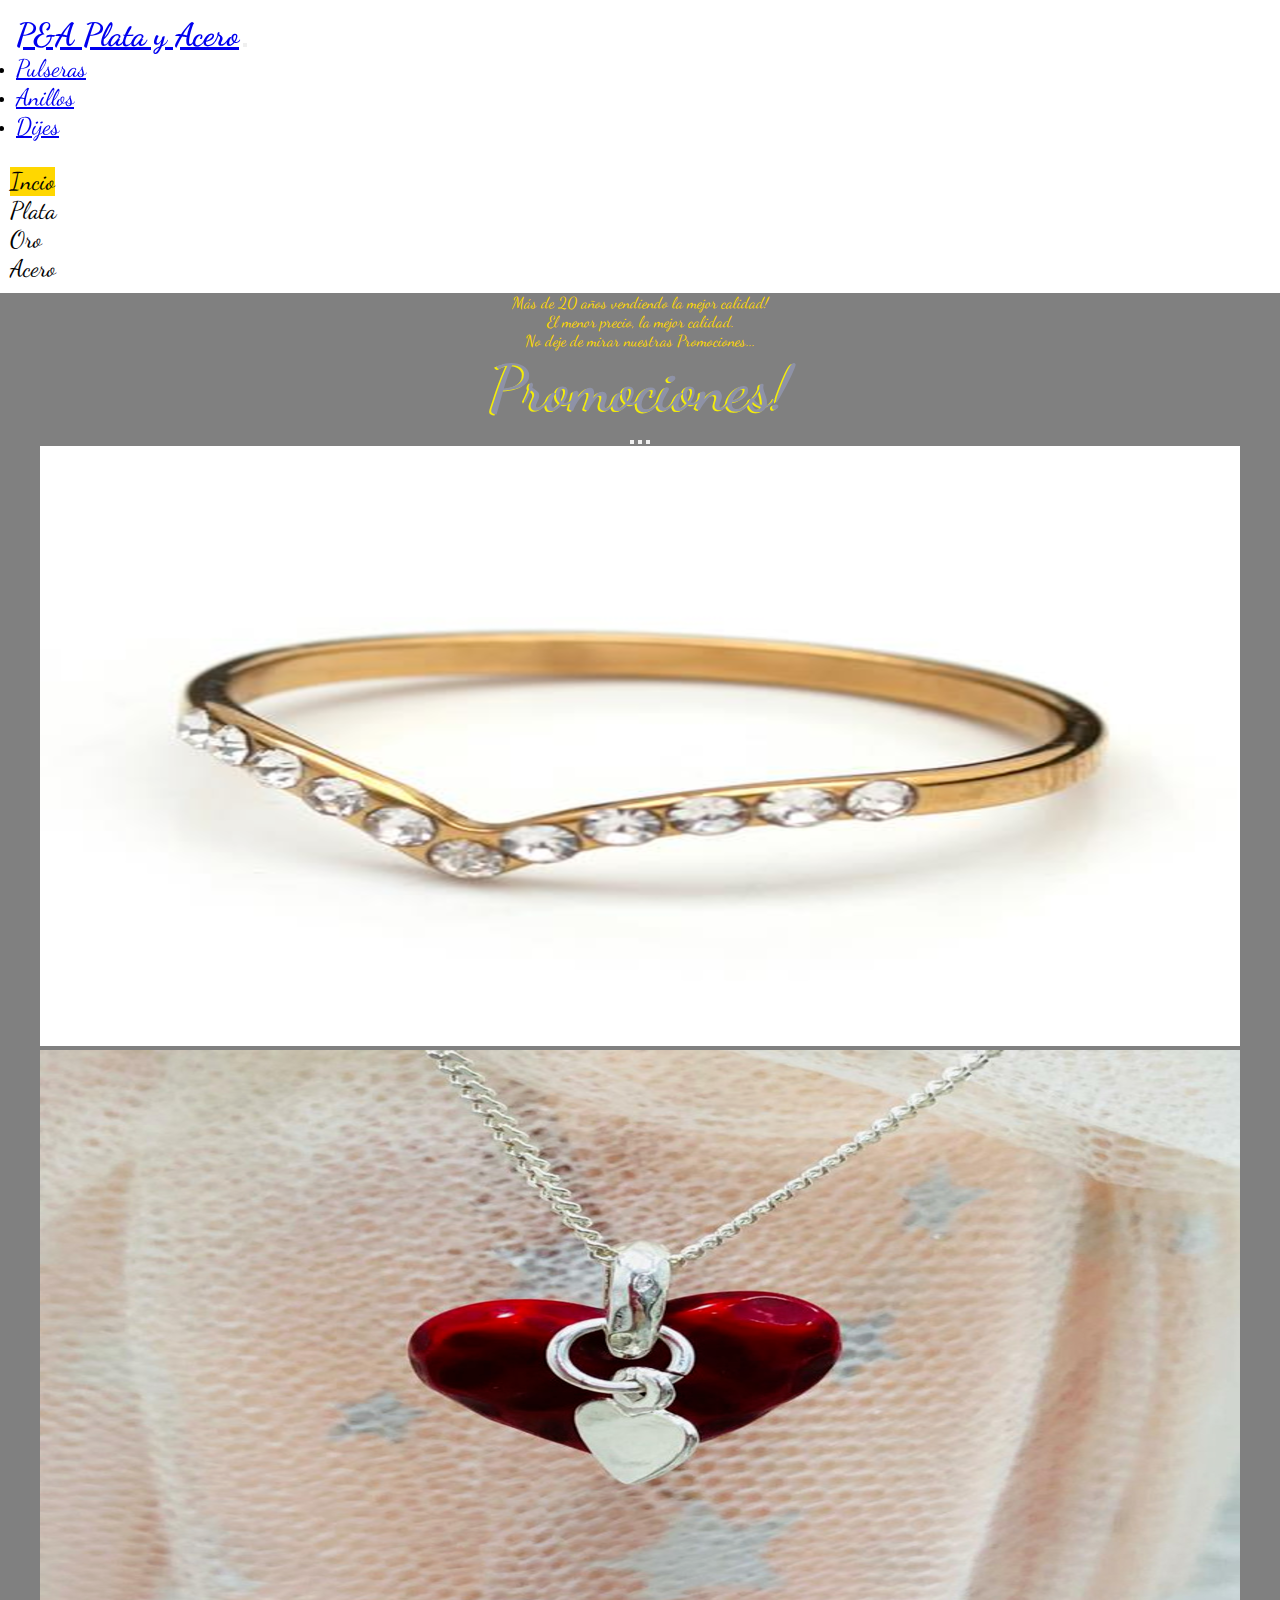
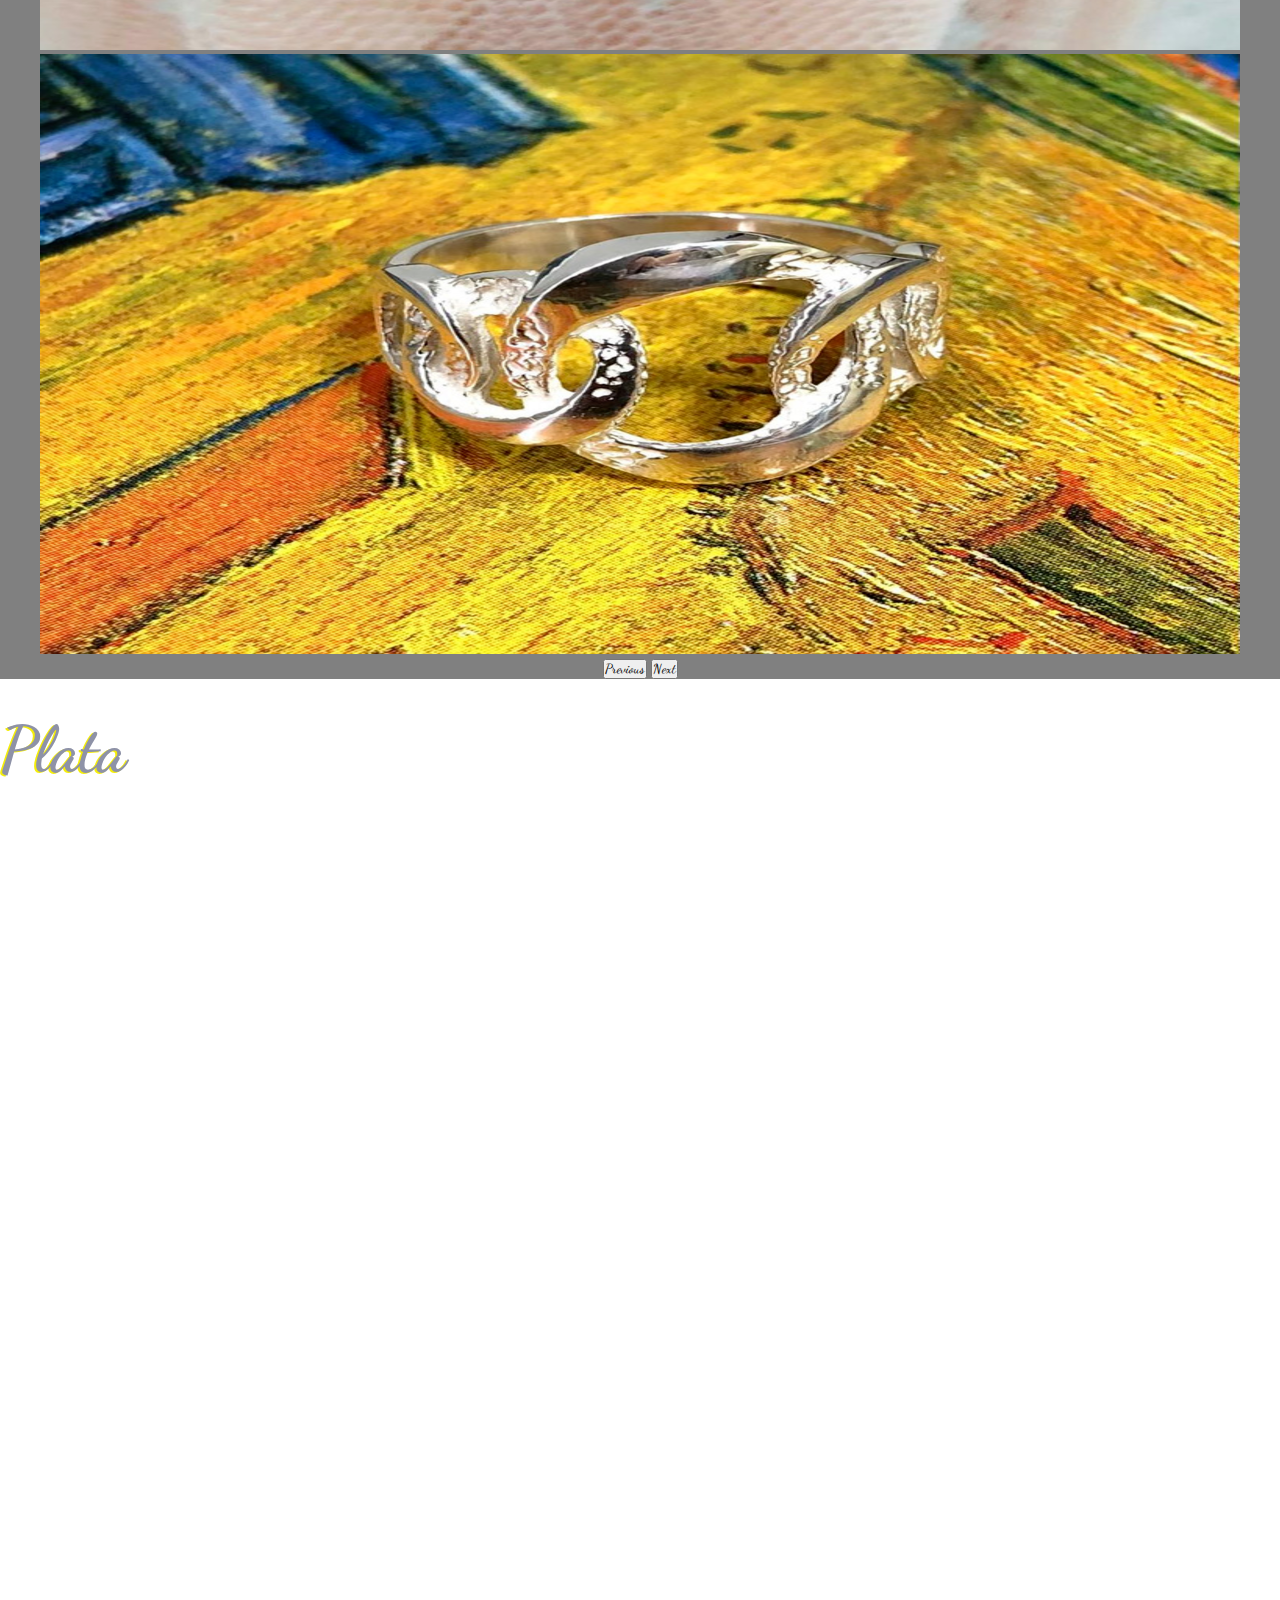
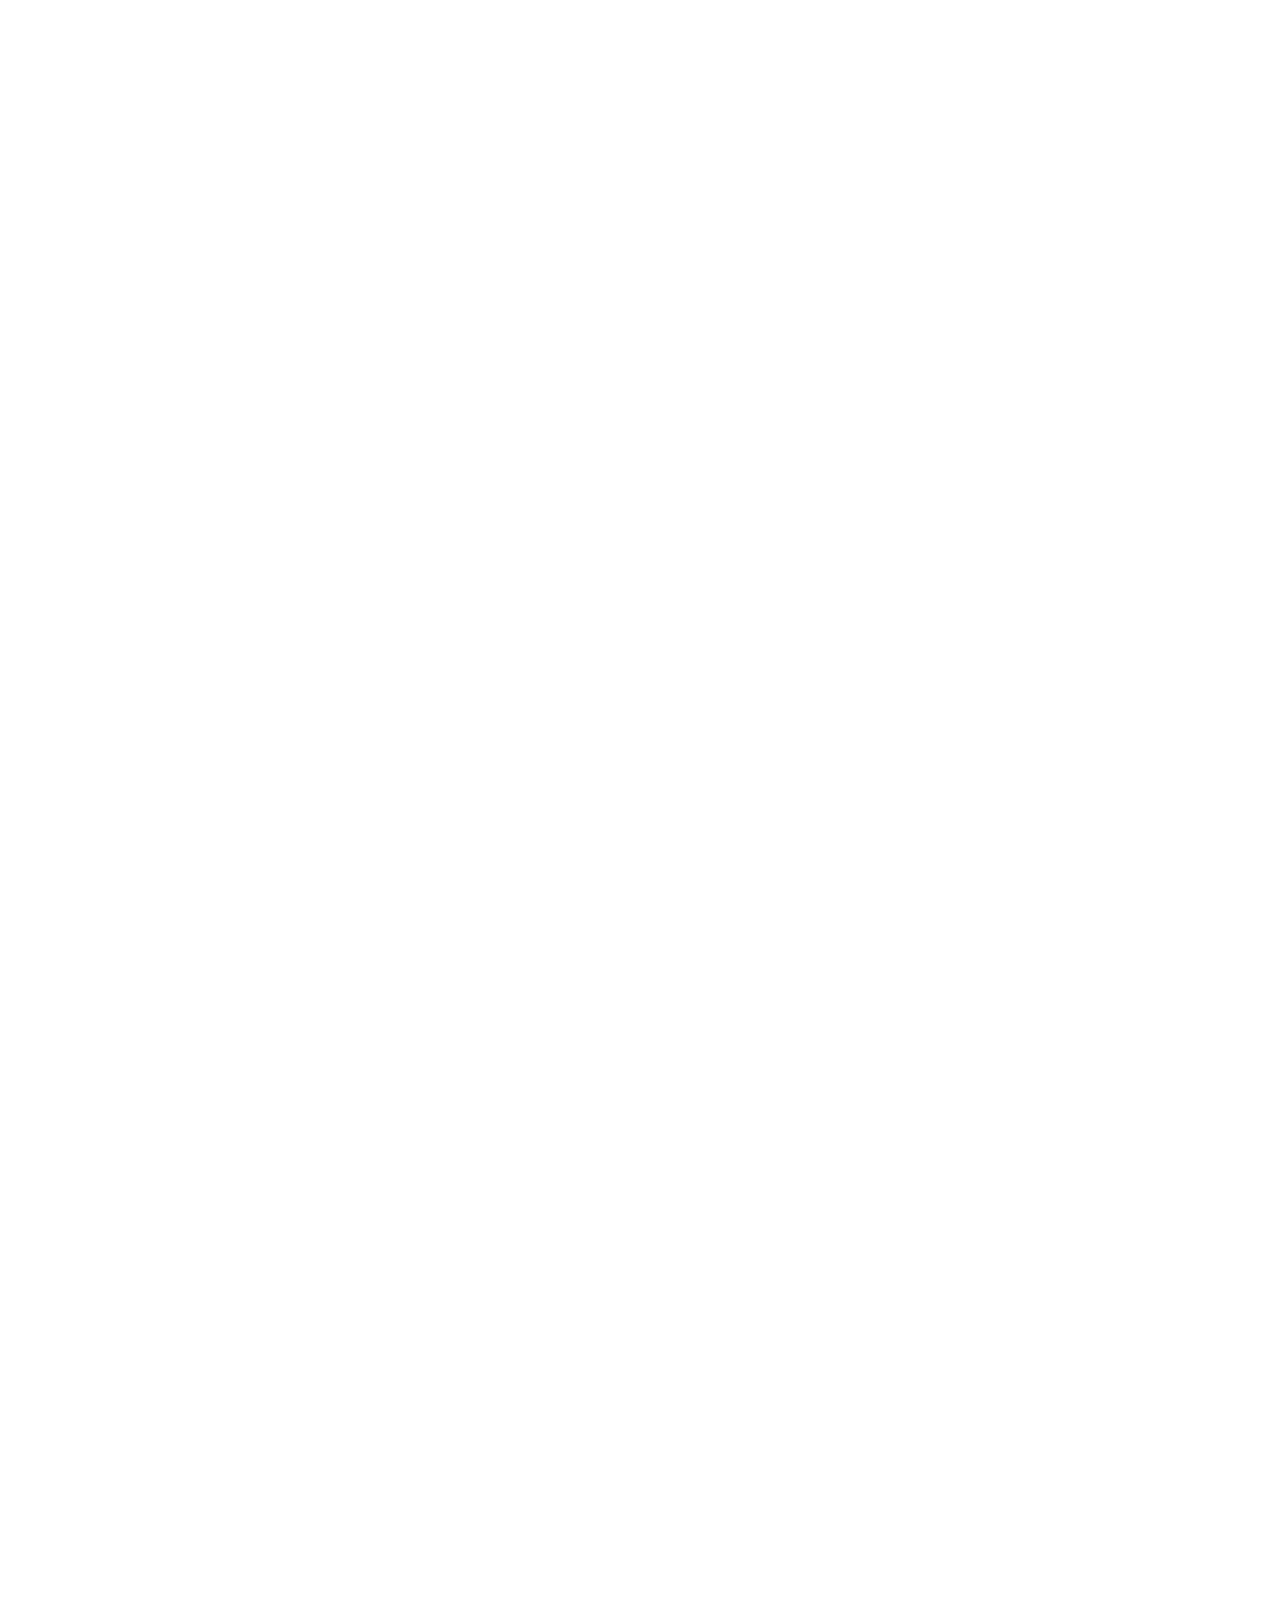
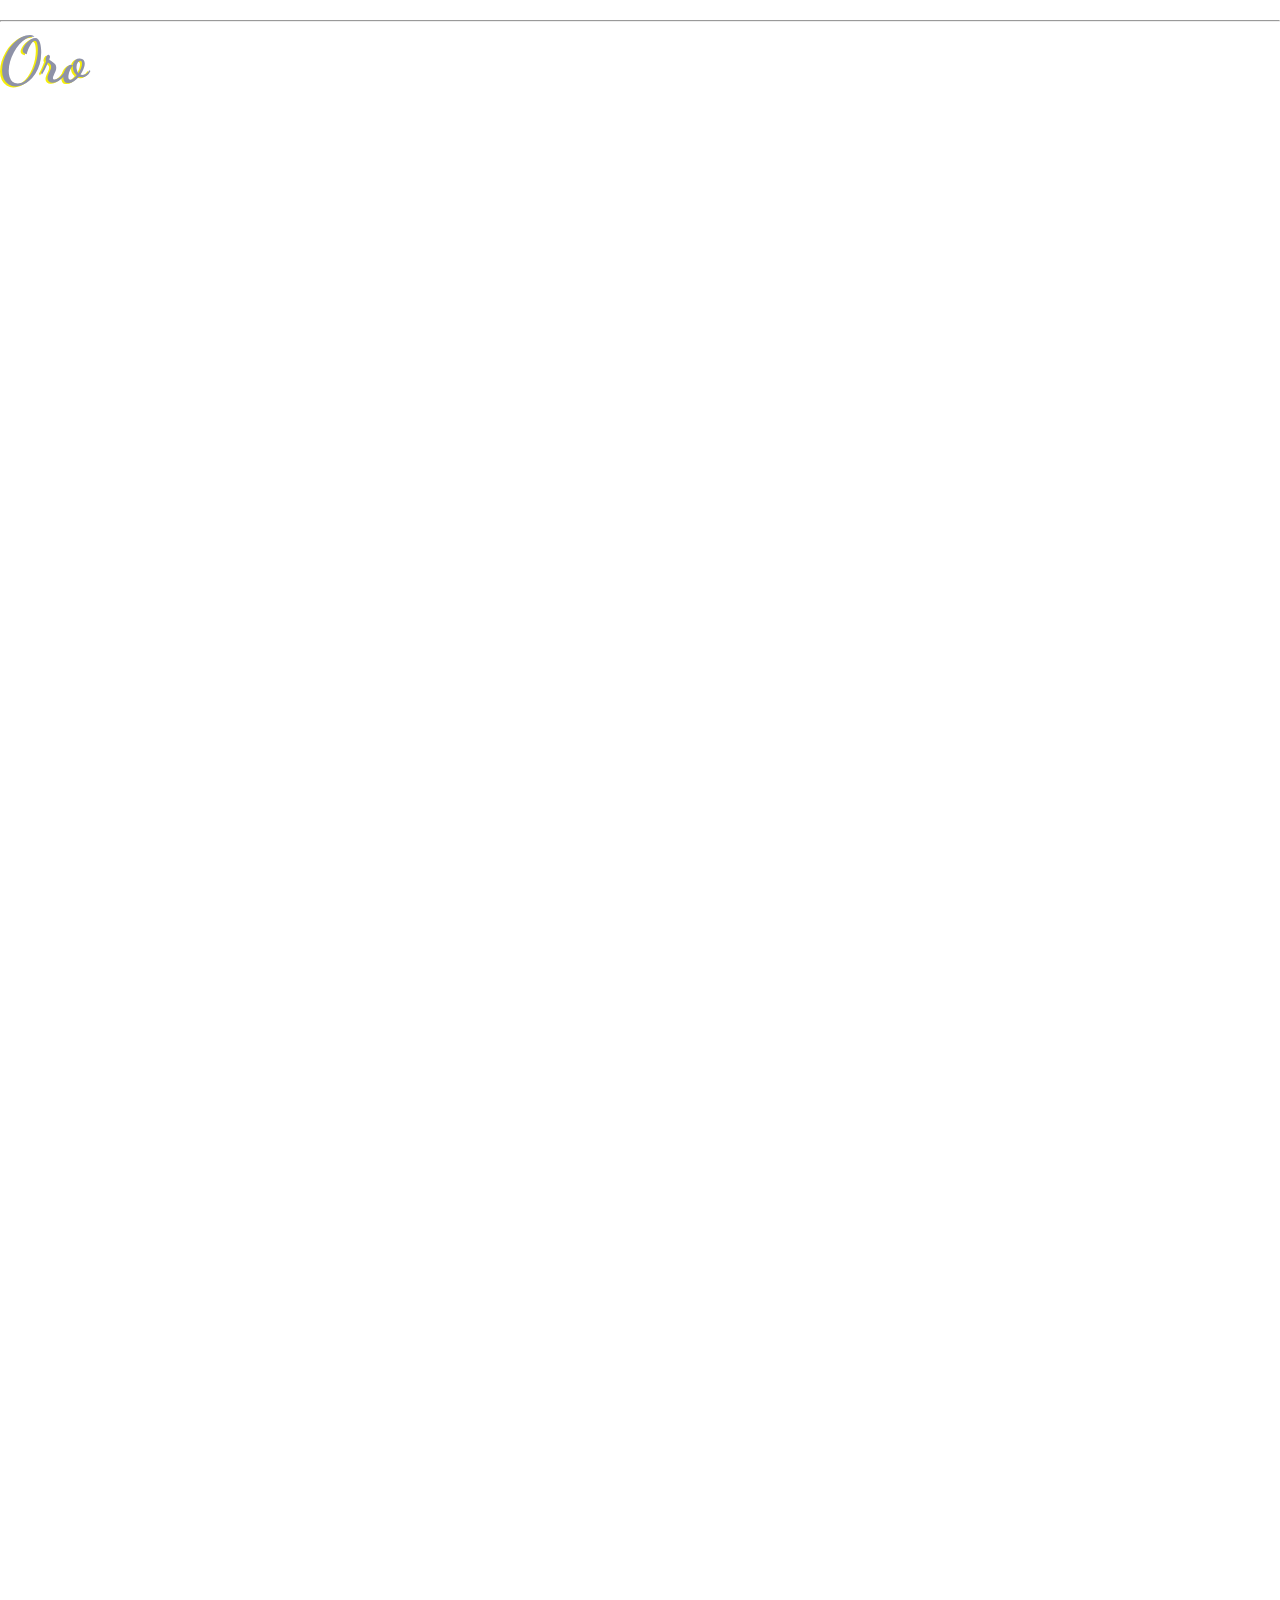
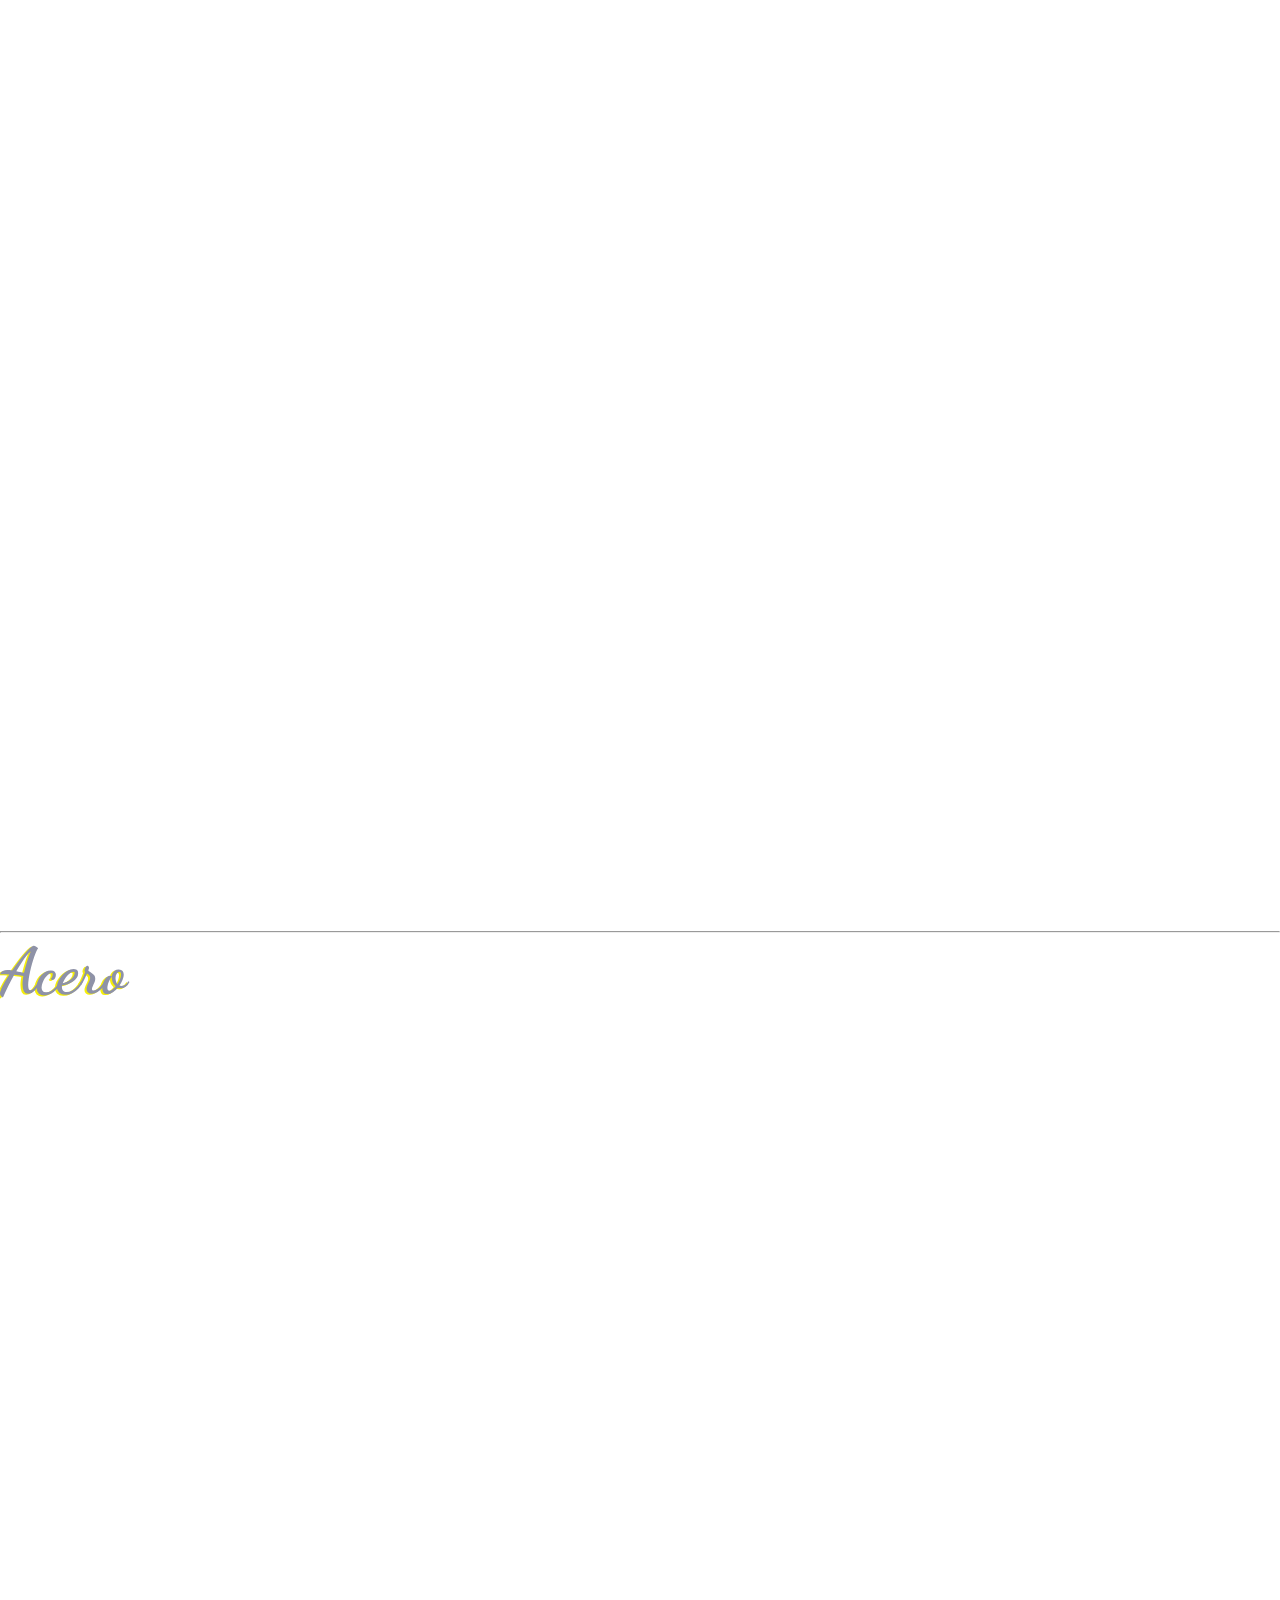
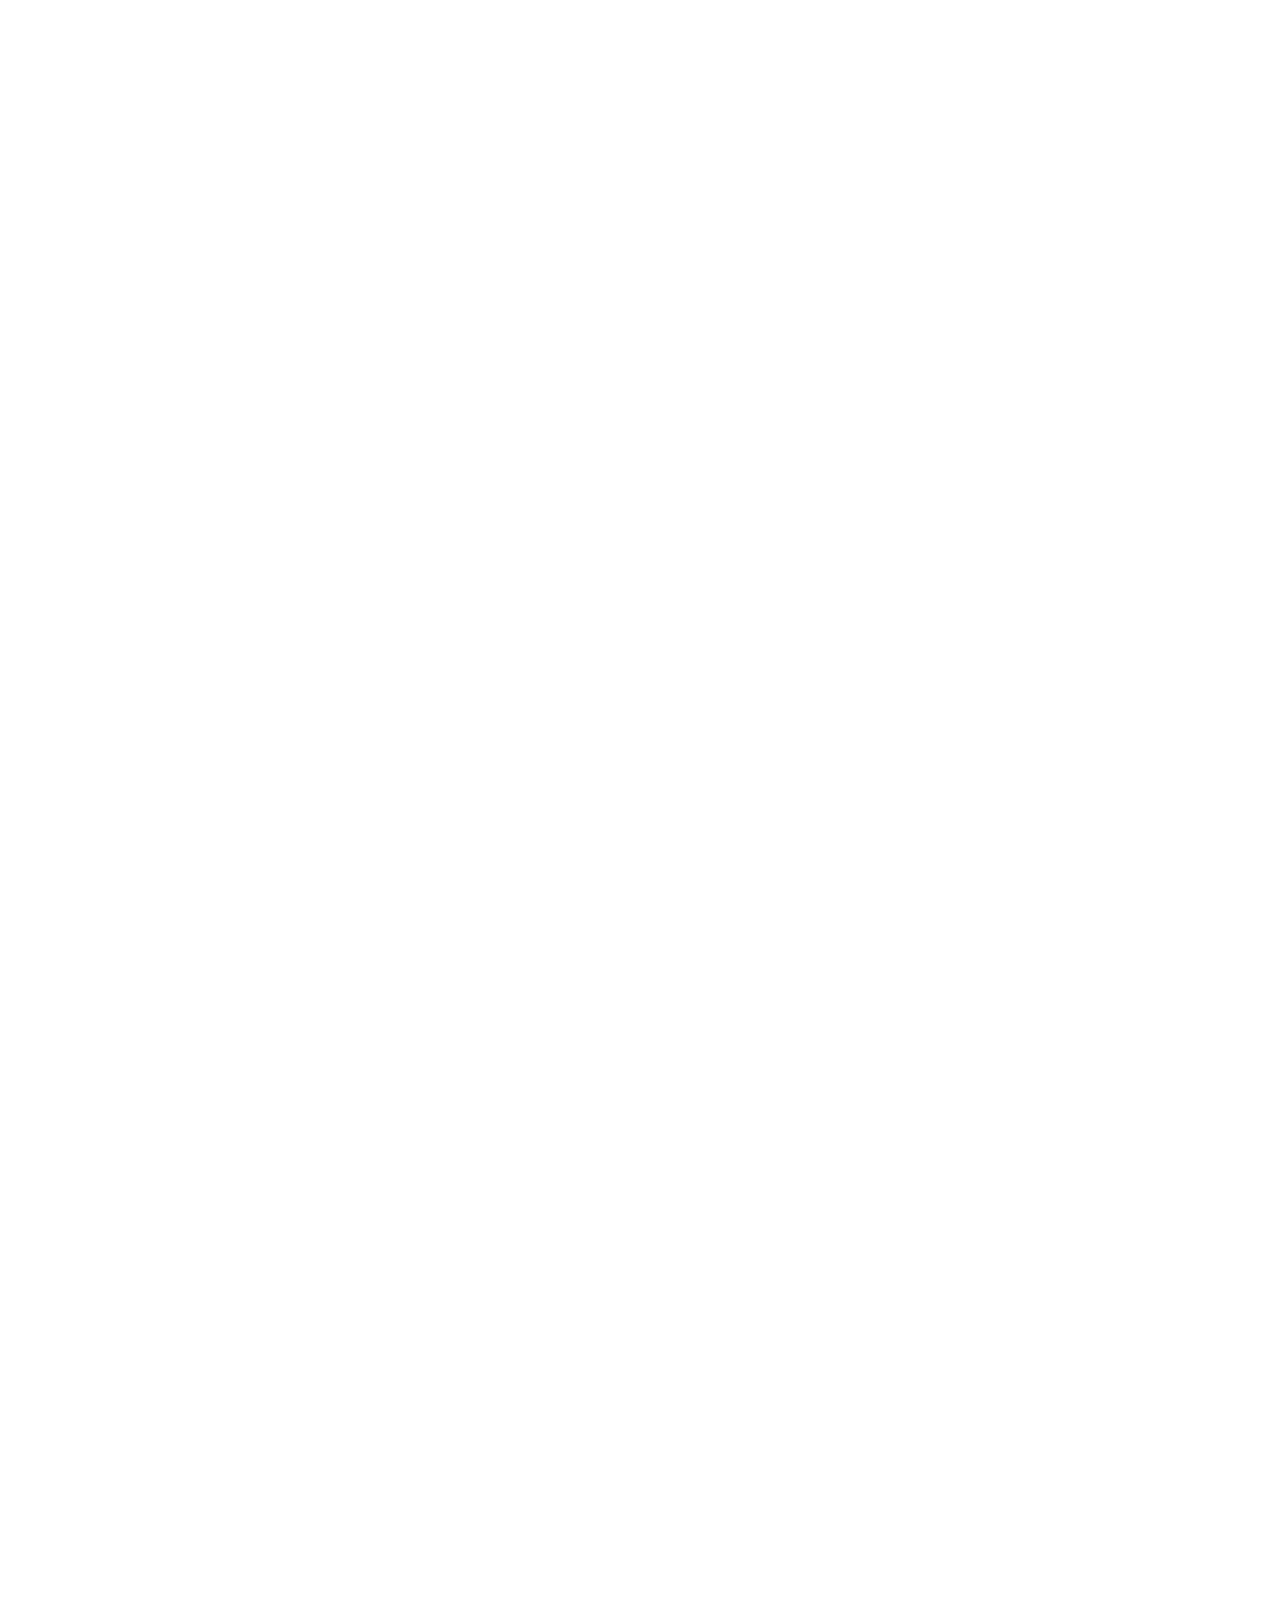
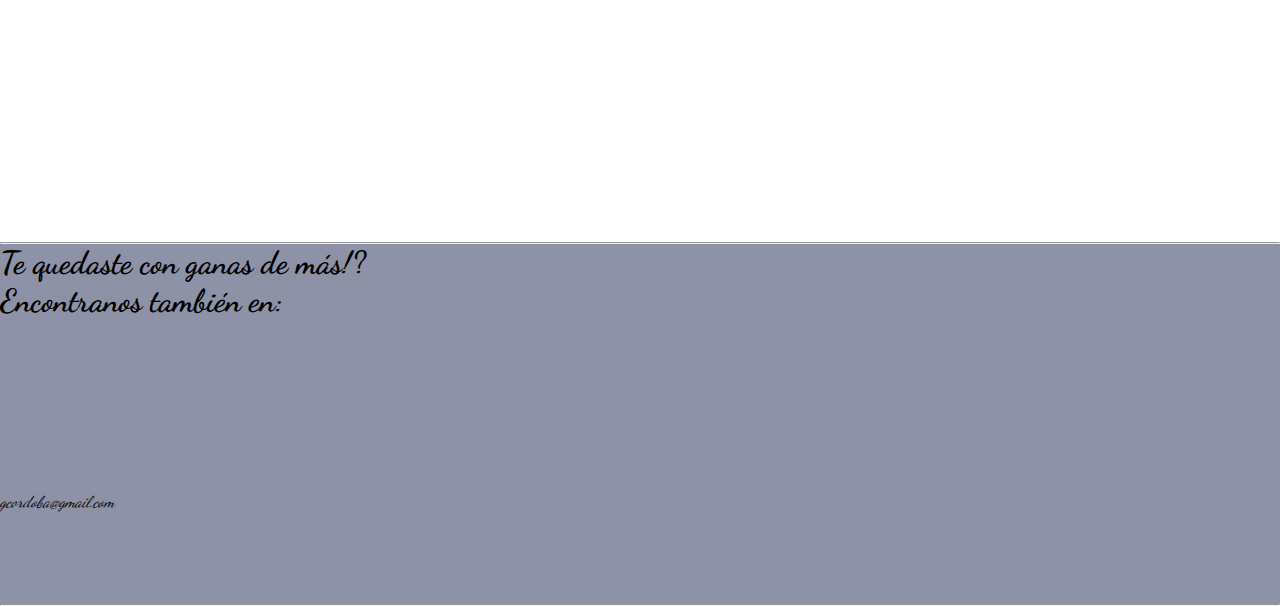
==== commit 338989cc: "210621.2 lpqtrmp" ====
--- a/index.html
+++ b/index.html
@@ -15,8 +15,8 @@
     <meta name="desctiption" content="P&A Más de 15 años de experiencia vendiendo joyería al precio más bajo y de la mejor calidad. Atención, dedicación y confianza.">
     <meta name="keywords" content="oro, plata, acero, por menor, por mayor, venta, compra, experiencia, joyería, biejou, quirurgico, precio, brajo, calidad, alta, atención, decicación, confianza, entrega, envío">
   </head>  
-<body class="g-0">
-  
+<body>
+  <div class="container-fluid g-0">
     <header>
       <div class="row g-0">
         <nav class="navbar navbar-expand-lg navbar-light">
@@ -120,7 +120,7 @@
             <div class="contenedorBody filtro">
               <div class="container-fluid">
                 <h2 class="text-center p-4 estiloLetras">Plata</h2>
-                <div class="row g-0 ">
+                <div class="row ">
                   <div class="col-12 col-md-6 col-lg-3 d-flex justify-content-center">  
                     <div class="card" data-aos="fade-up-right" style="width: 17rem;">    
                       <img src="https://i.pinimg.com/originals/a6/13/ec/a613ecfc4b0ae3f5f4bd22be468a6938.jpg" class="card-img-top" alt="anillo pellisco">
@@ -171,10 +171,10 @@
             </div> 
             <hr>
             <!-- ORO -->
-               
-              <div class="container-fluid pr-0">
+            <div class="contenedorBody filtro">    
+              <div class="container-fluid">
                 <h2 class="text-center p-4 estiloLetras">Oro</h2>
-                <div class="row g-0">
+                <div class="row ">
                   <div class="col-12 col-md-6 col-lg-3 d-flex justify-content-center">  
                     <div class="card" data-aos="fade-up-right" style="width: 17rem;">
                       <img src="./assets/img/dijes/oro/dije oro esculapio 225x225.jpg" class="card-img-top" alt="cruz de san juan">
@@ -227,7 +227,7 @@
             <div class="contenedorBody filtro">    
               <div class="container-fluid">
                 <h2 class="text-center p-2 estiloLetras">Acero</h2>
-                <div class="row g-0">
+                <div class="row ">
                   <div class="col-12 col-md-6 col-lg-3 d-flex justify-content-center">  
                     <div class="card" data-aos="fade-up-right" style="width: 17rem;">
                       <img src="./assets/img/anillo/anillos de acero/anillo alas acero 225x225.jpg" class="card-img-top" alt="anillo alas">
@@ -276,12 +276,12 @@
               </div>
             </div>  
             <hr>
-            <footer class="container-fluid g-0">
-              <div class="row g-0">
+            <footer class="container-fluid">
+              <div class="row">
                 <h1 class="text-center">Te quedaste con ganas de más!?</h1>
                 <h1 class="text-center">Encontranos también en:</h1>
               </div>
-              <div class="row g-0">
+              <div class="row">
                 <div class="col d-flex justify-content-center">
                   <a href="https://api.whatsapp.com/send?phone=541163304006"><i class="fab fa-whatsapp icono"></i></a> 
                   <a href="https://www.instagram.com/pya_joyeria/"><i class="fab fa-instagram icono"></i></p></a>
@@ -293,11 +293,9 @@
                 </div>
                 
             </footer>
-              
-
+              <hr>
               
         
-
   </div>      
 
     <!--script  -->
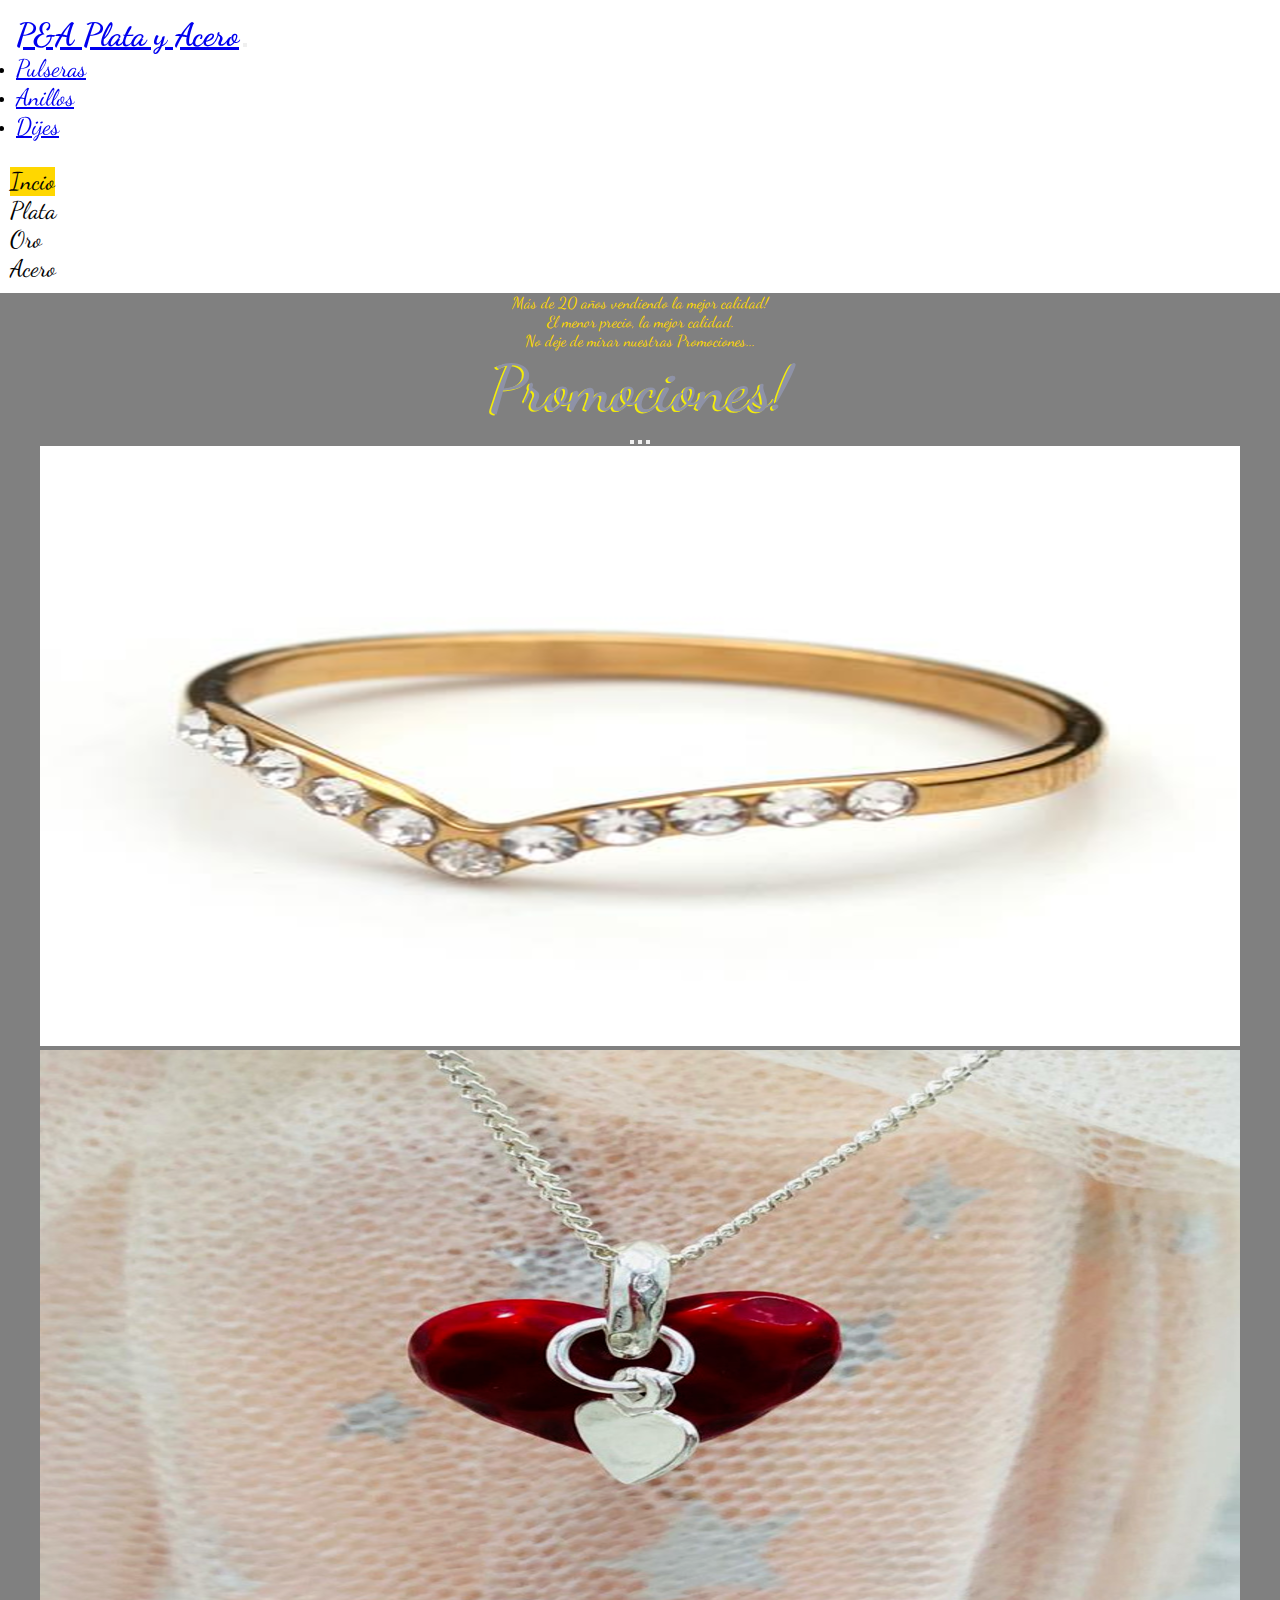
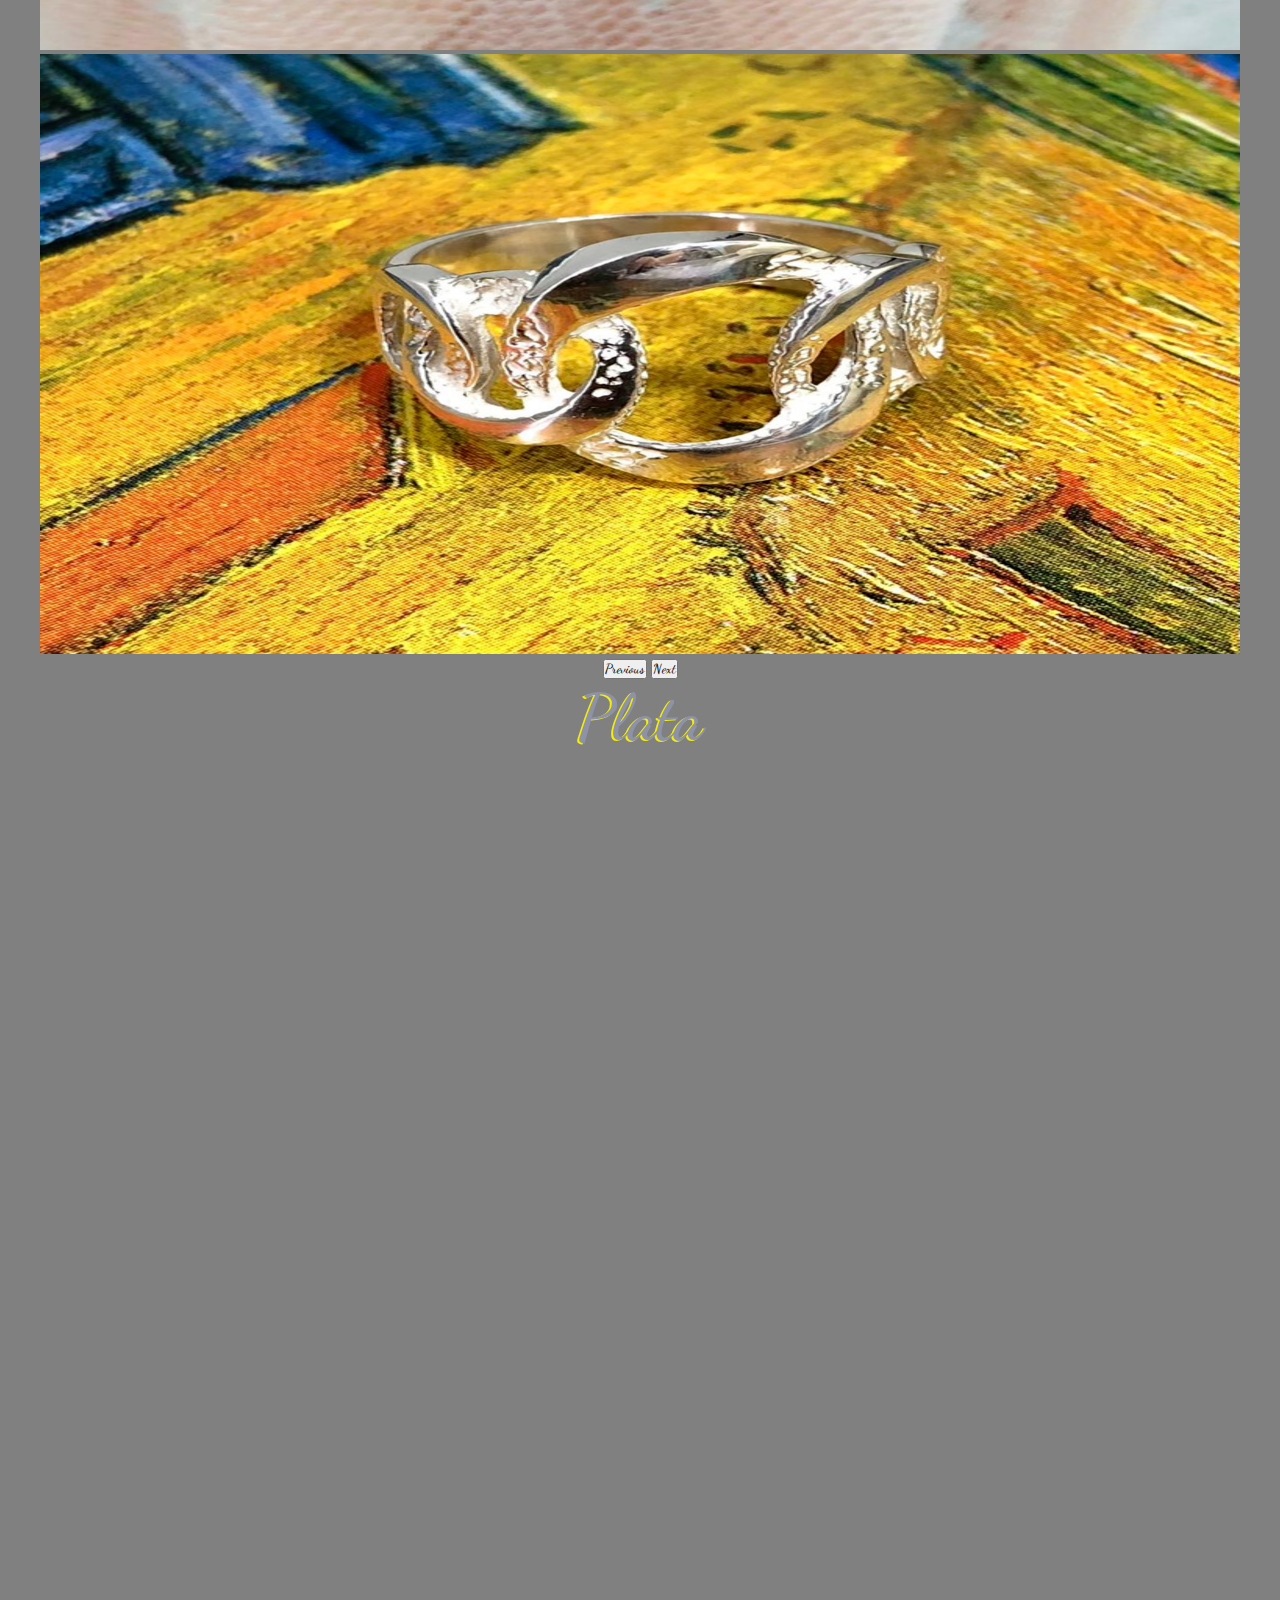
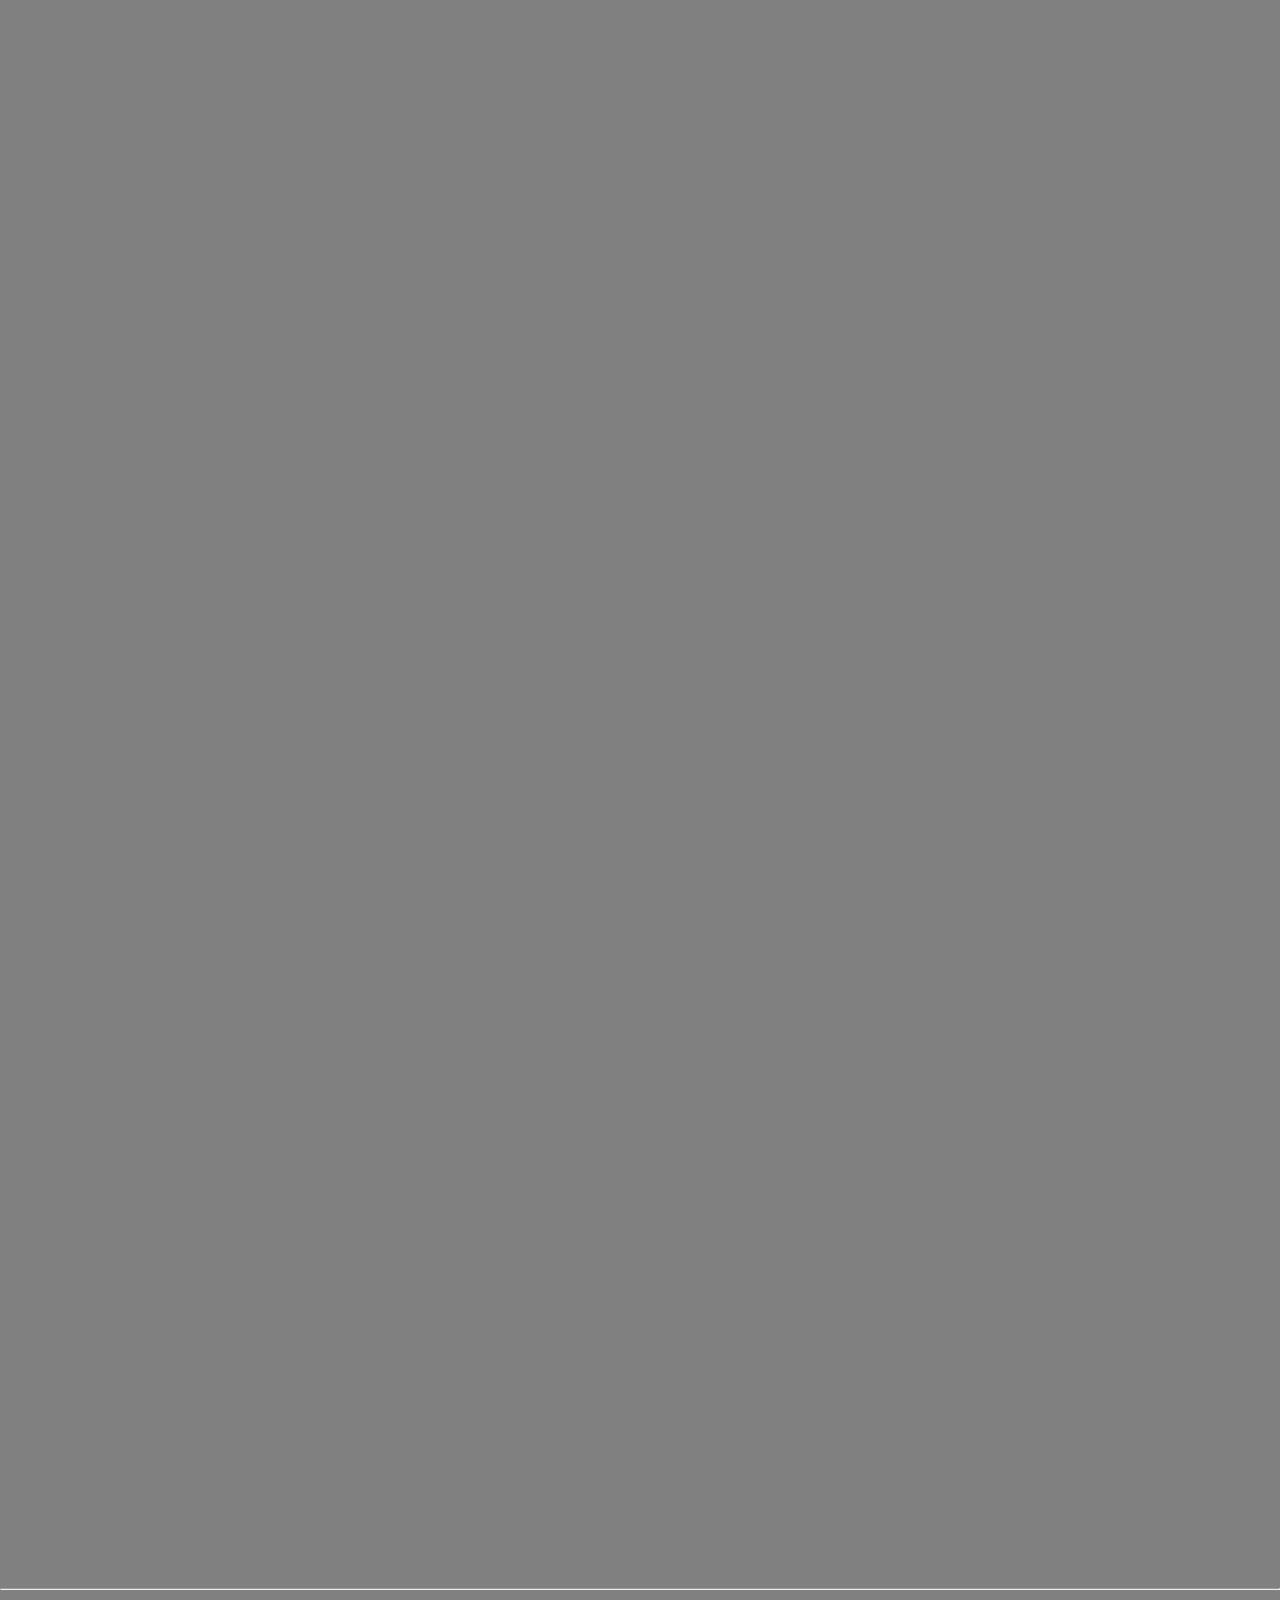
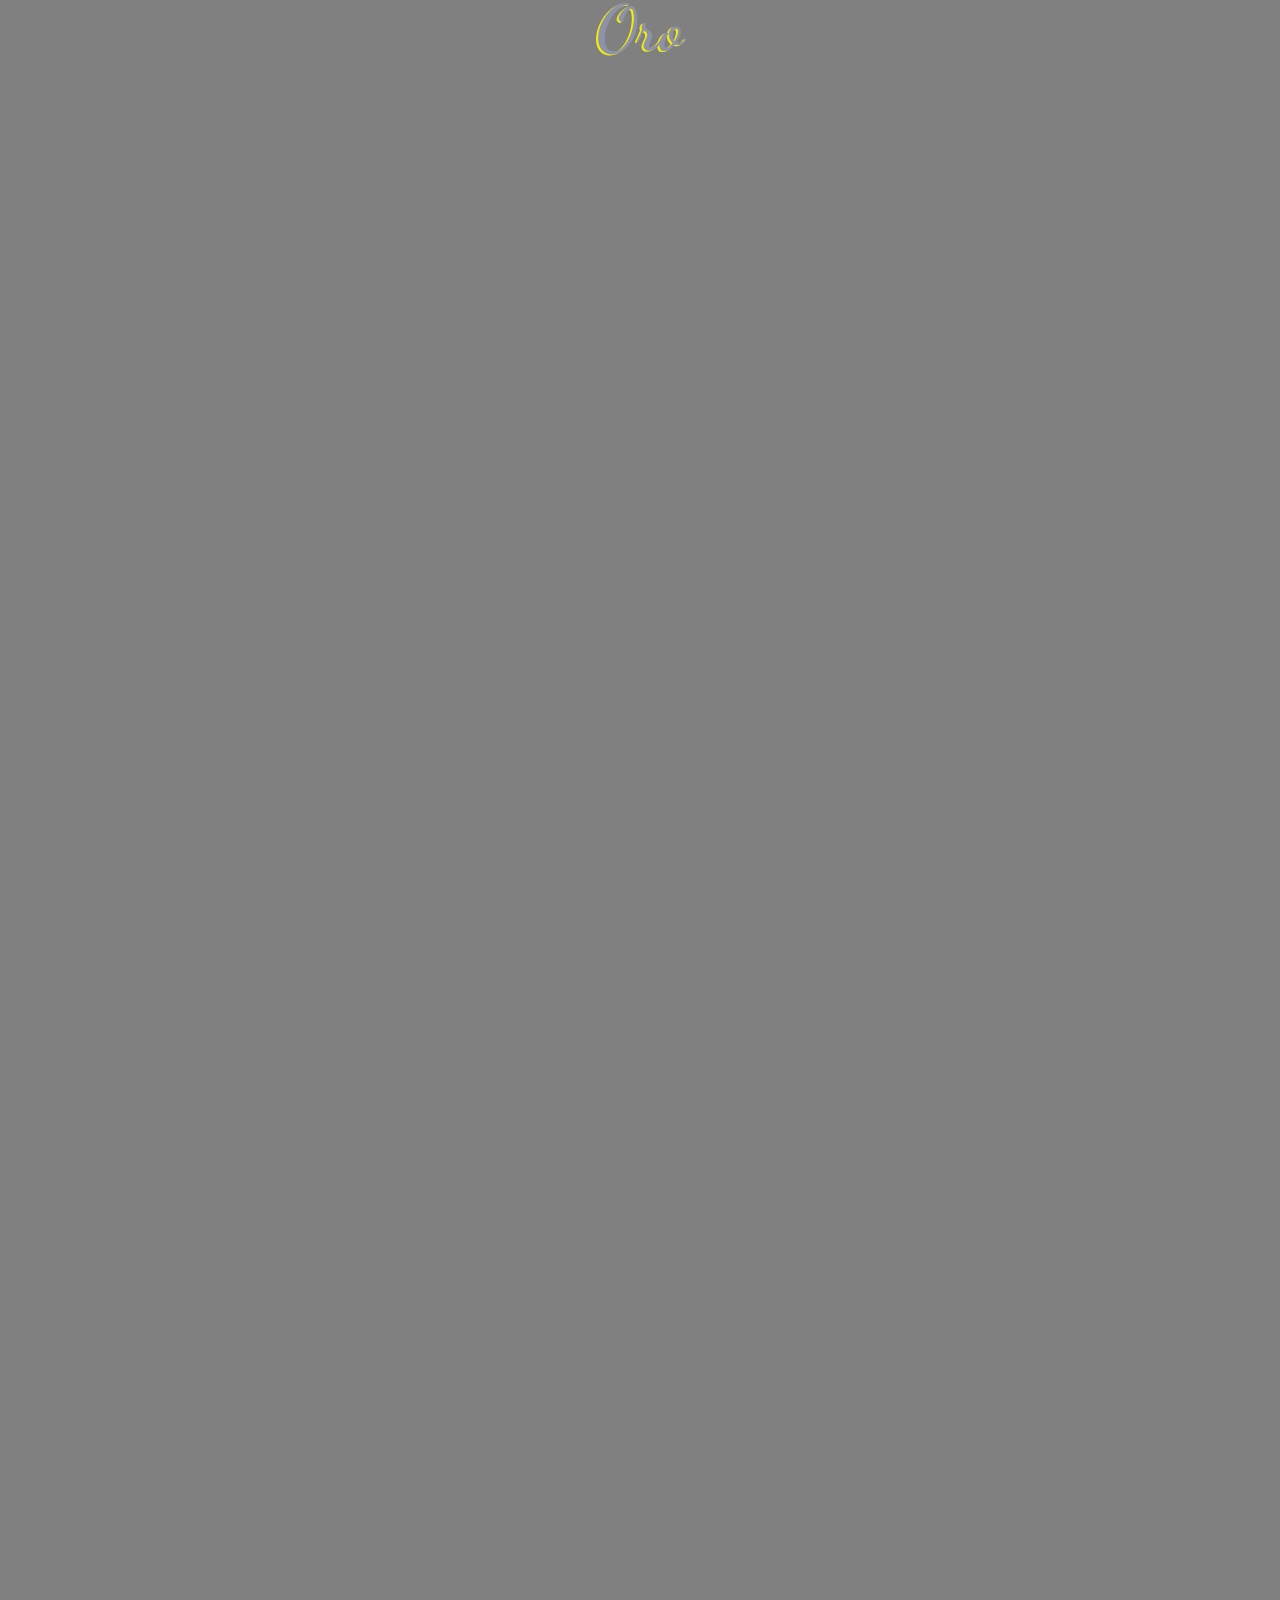
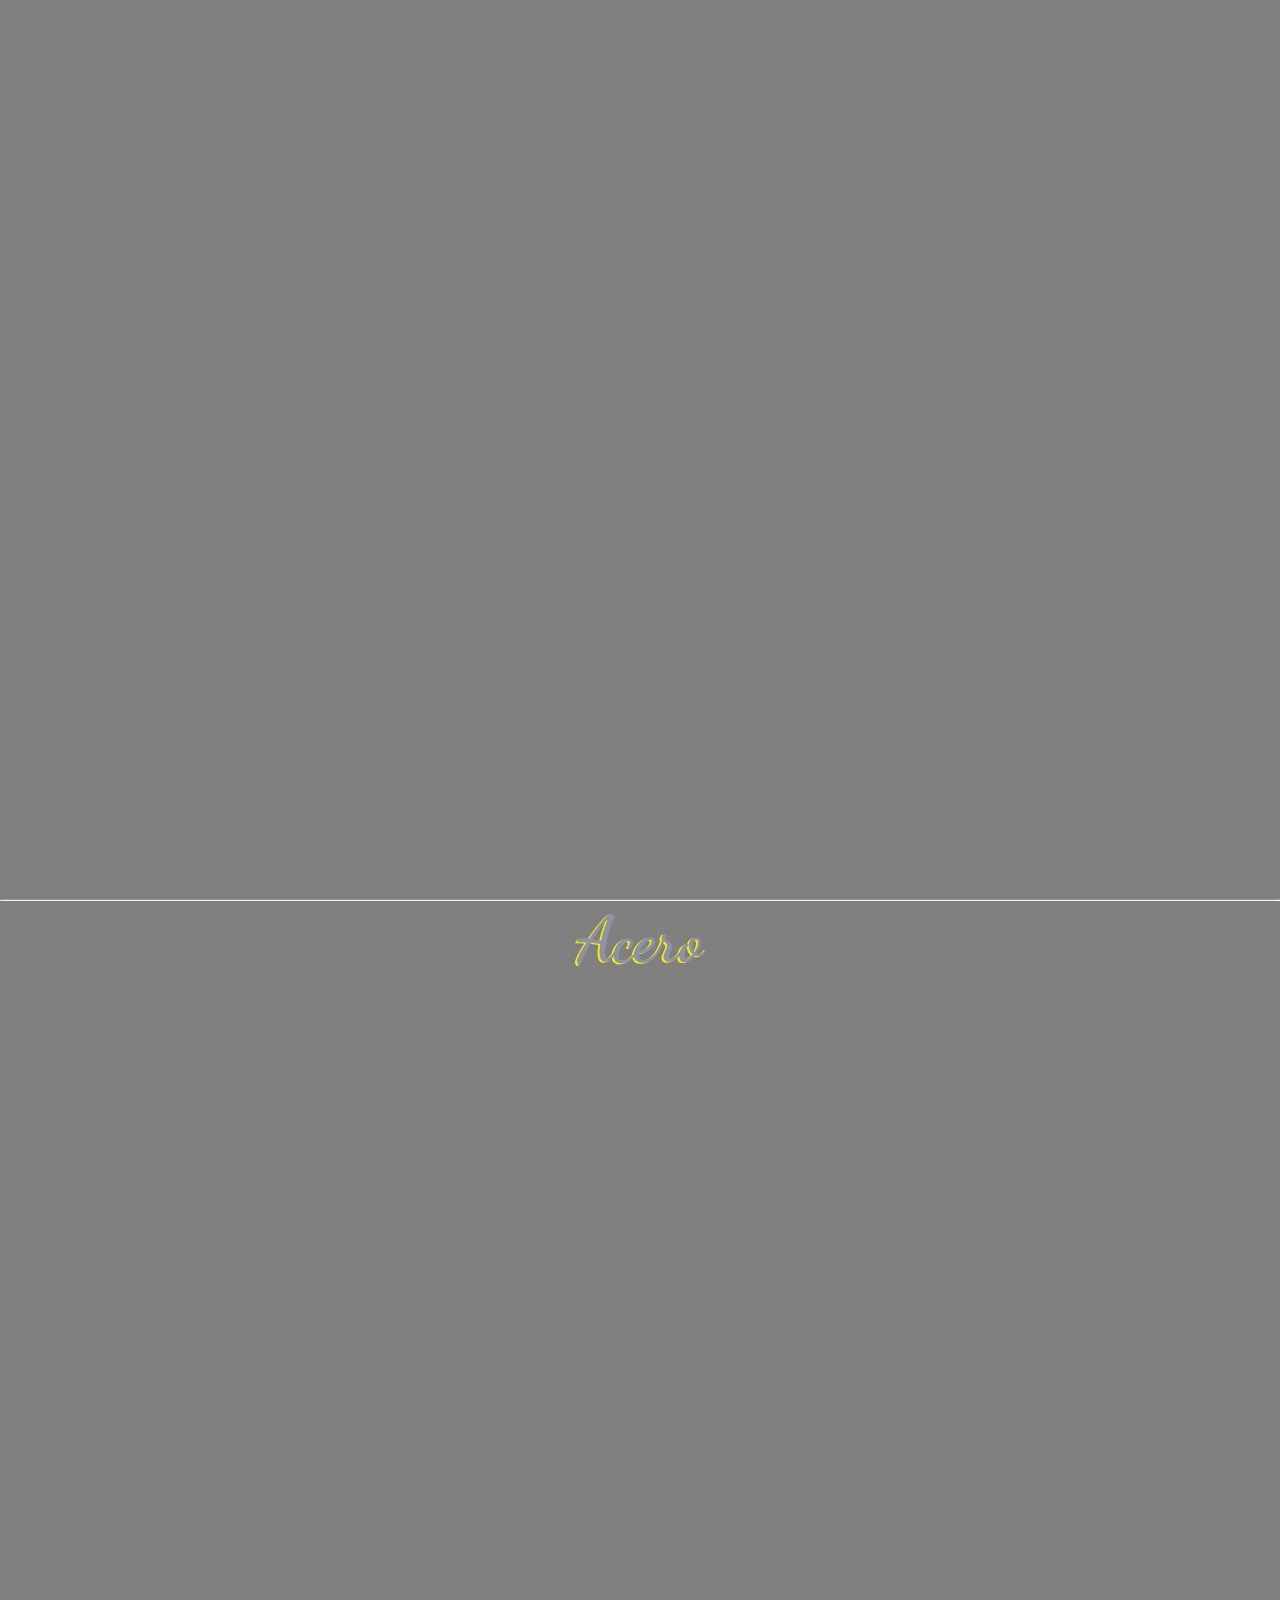
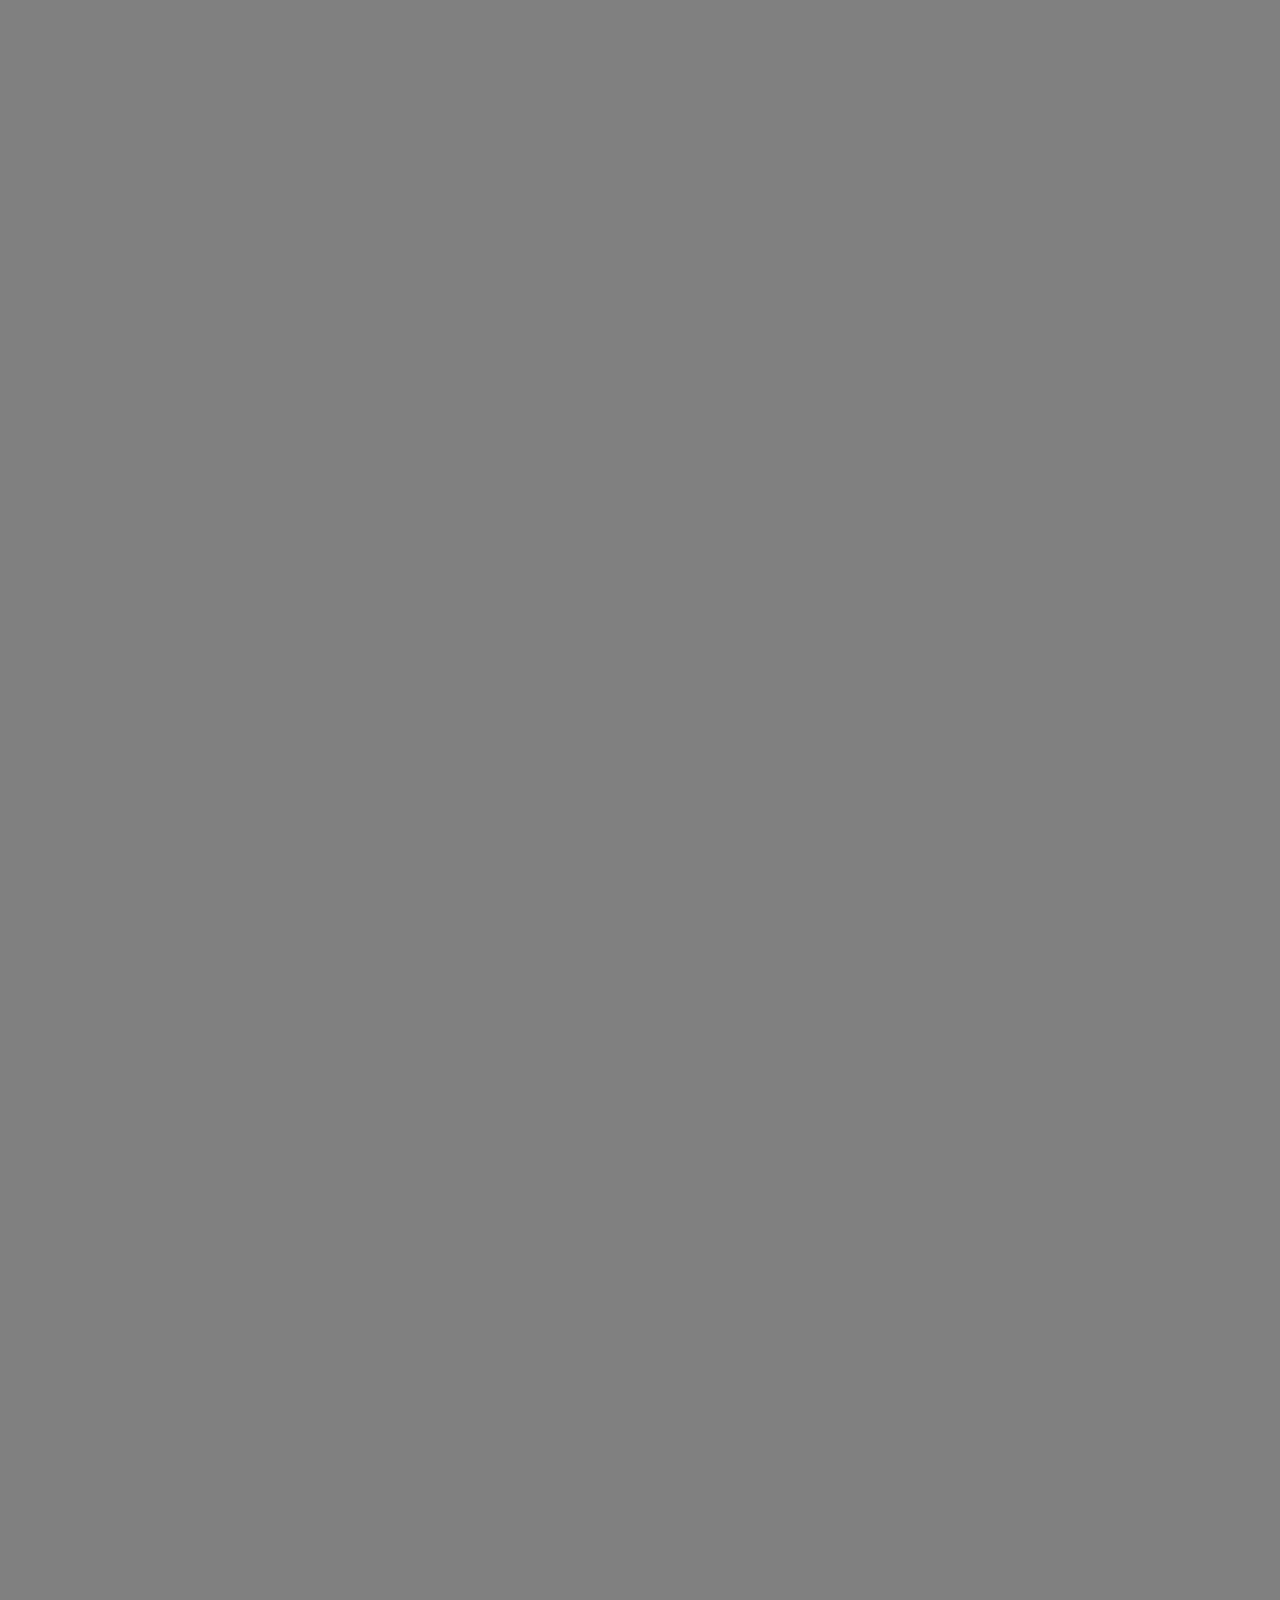
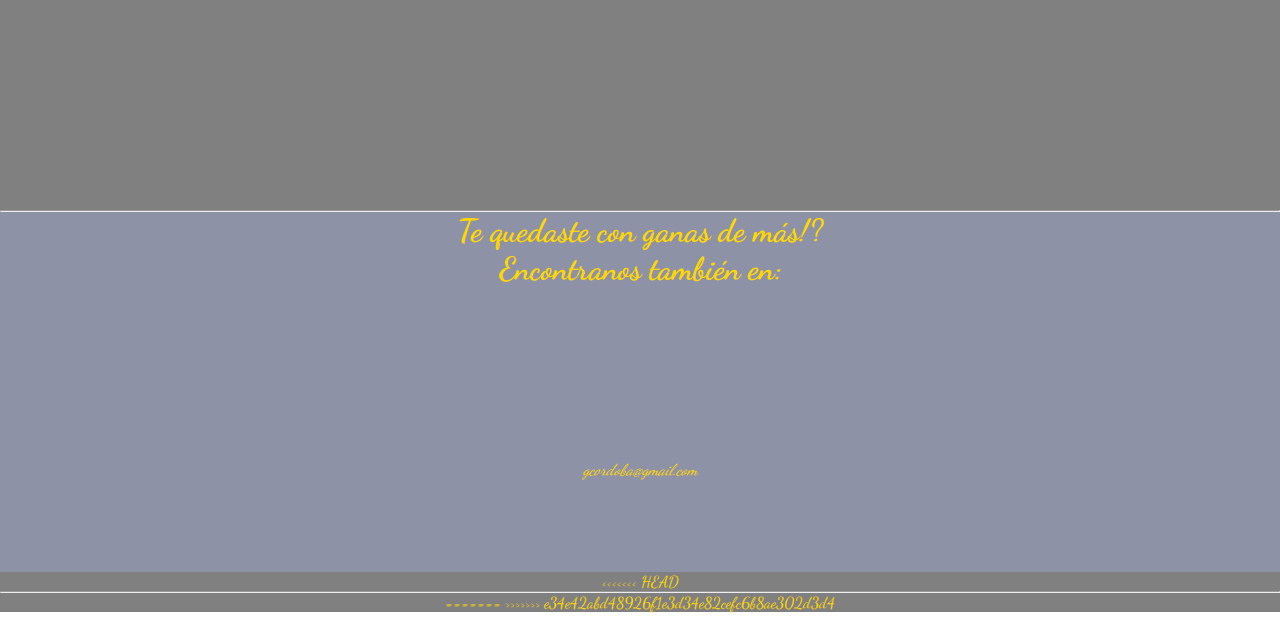
==== commit 67429e13: "Merge pull request #51 from notsag01/210528" ====
--- a/index.html
+++ b/index.html
@@ -15,8 +15,8 @@
     <meta name="desctiption" content="P&A Más de 15 años de experiencia vendiendo joyería al precio más bajo y de la mejor calidad. Atención, dedicación y confianza.">
     <meta name="keywords" content="oro, plata, acero, por menor, por mayor, venta, compra, experiencia, joyería, biejou, quirurgico, precio, brajo, calidad, alta, atención, decicación, confianza, entrega, envío">
   </head>  
-<body>
-  <div class="container-fluid g-0">
+<body class="g-0">
+  
     <header>
       <div class="row g-0">
         <nav class="navbar navbar-expand-lg navbar-light">
@@ -120,7 +120,7 @@
             <div class="contenedorBody filtro">
               <div class="container-fluid">
                 <h2 class="text-center p-4 estiloLetras">Plata</h2>
-                <div class="row ">
+                <div class="row g-0 ">
                   <div class="col-12 col-md-6 col-lg-3 d-flex justify-content-center">  
                     <div class="card" data-aos="fade-up-right" style="width: 17rem;">    
                       <img src="https://i.pinimg.com/originals/a6/13/ec/a613ecfc4b0ae3f5f4bd22be468a6938.jpg" class="card-img-top" alt="anillo pellisco">
@@ -171,10 +171,10 @@
             </div> 
             <hr>
             <!-- ORO -->
-            <div class="contenedorBody filtro">    
-              <div class="container-fluid">
+               
+              <div class="container-fluid pr-0">
                 <h2 class="text-center p-4 estiloLetras">Oro</h2>
-                <div class="row ">
+                <div class="row g-0">
                   <div class="col-12 col-md-6 col-lg-3 d-flex justify-content-center">  
                     <div class="card" data-aos="fade-up-right" style="width: 17rem;">
                       <img src="./assets/img/dijes/oro/dije oro esculapio 225x225.jpg" class="card-img-top" alt="cruz de san juan">
@@ -227,7 +227,7 @@
             <div class="contenedorBody filtro">    
               <div class="container-fluid">
                 <h2 class="text-center p-2 estiloLetras">Acero</h2>
-                <div class="row ">
+                <div class="row g-0">
                   <div class="col-12 col-md-6 col-lg-3 d-flex justify-content-center">  
                     <div class="card" data-aos="fade-up-right" style="width: 17rem;">
                       <img src="./assets/img/anillo/anillos de acero/anillo alas acero 225x225.jpg" class="card-img-top" alt="anillo alas">
@@ -276,12 +276,12 @@
               </div>
             </div>  
             <hr>
-            <footer class="container-fluid">
-              <div class="row">
+            <footer class="container-fluid g-0">
+              <div class="row g-0">
                 <h1 class="text-center">Te quedaste con ganas de más!?</h1>
                 <h1 class="text-center">Encontranos también en:</h1>
               </div>
-              <div class="row">
+              <div class="row g-0">
                 <div class="col d-flex justify-content-center">
                   <a href="https://api.whatsapp.com/send?phone=541163304006"><i class="fab fa-whatsapp icono"></i></a> 
                   <a href="https://www.instagram.com/pya_joyeria/"><i class="fab fa-instagram icono"></i></p></a>
@@ -293,9 +293,15 @@
                 </div>
                 
             </footer>
+<<<<<<< HEAD
               <hr>
+=======
+              
+
+>>>>>>> e34e42abd48926f1e3d34e82cefc6b8ae302d3d4
               
         
+
   </div>      
 
     <!--script  -->
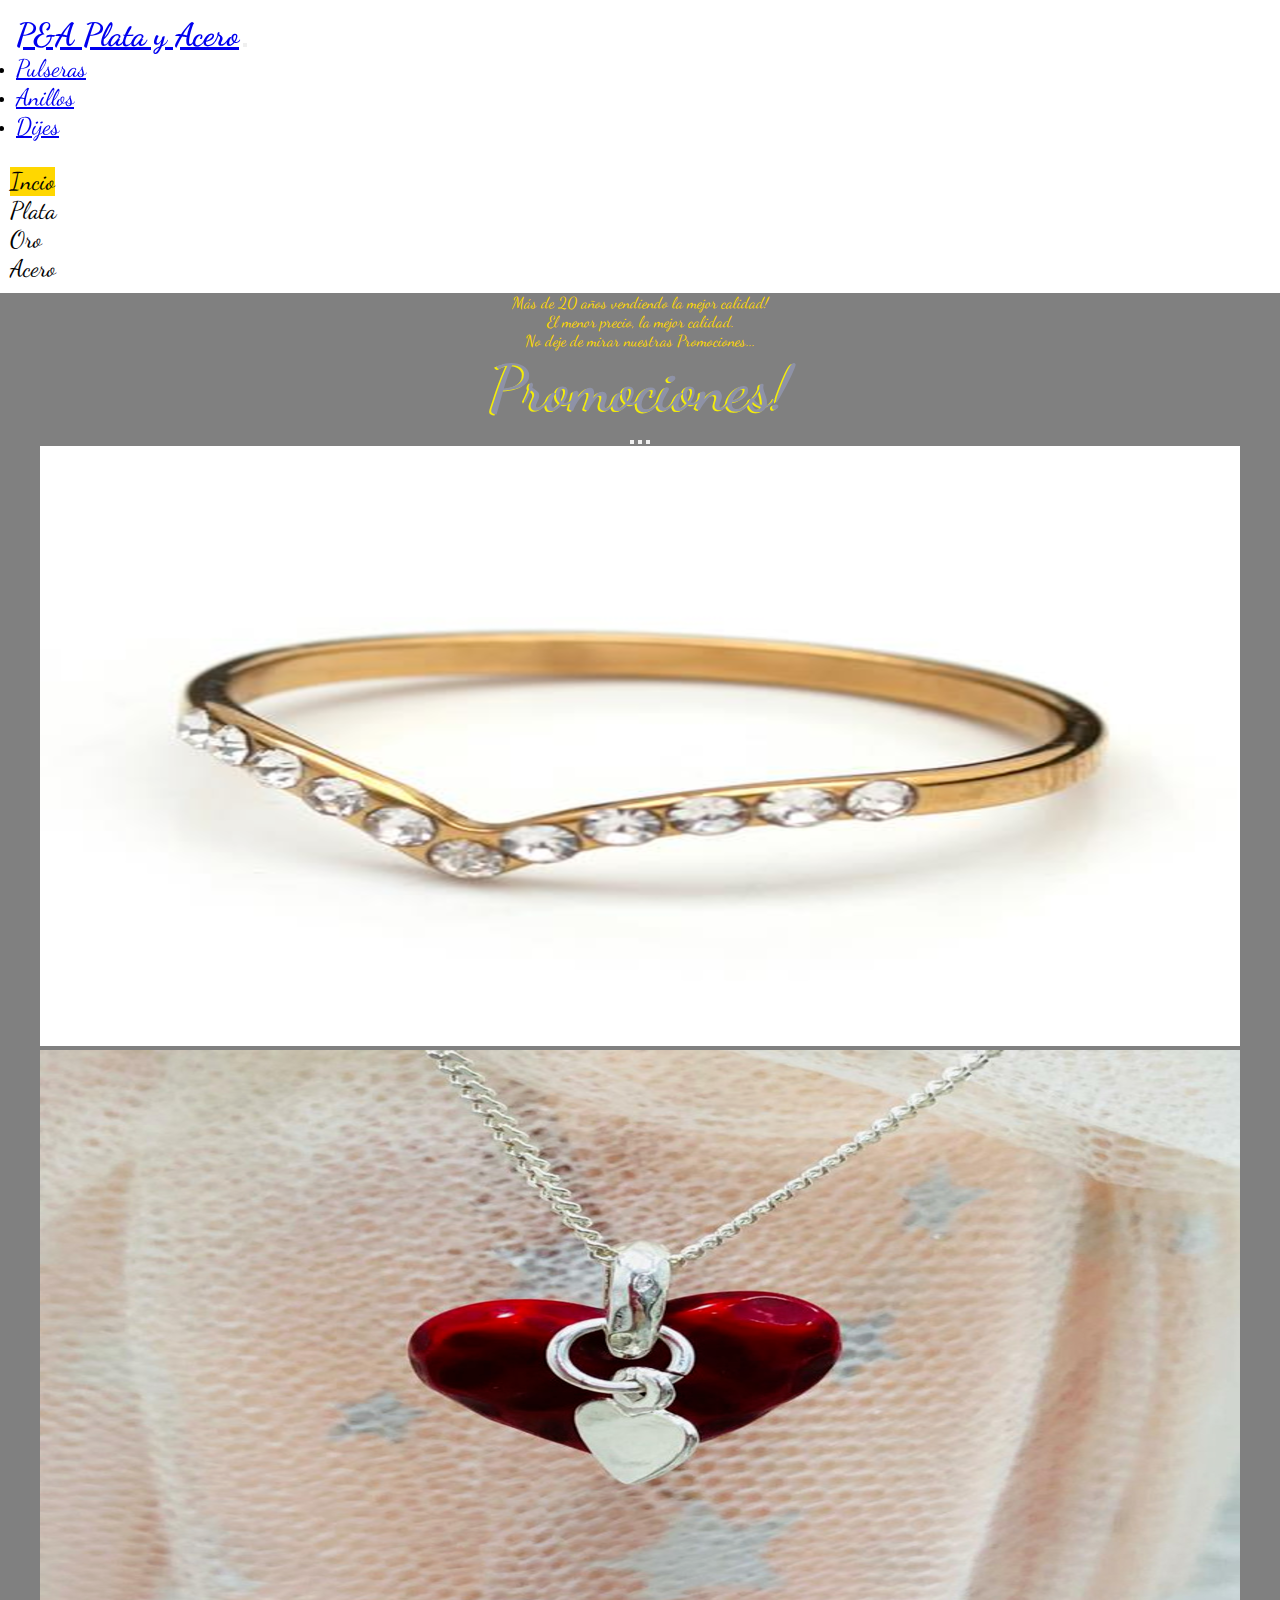
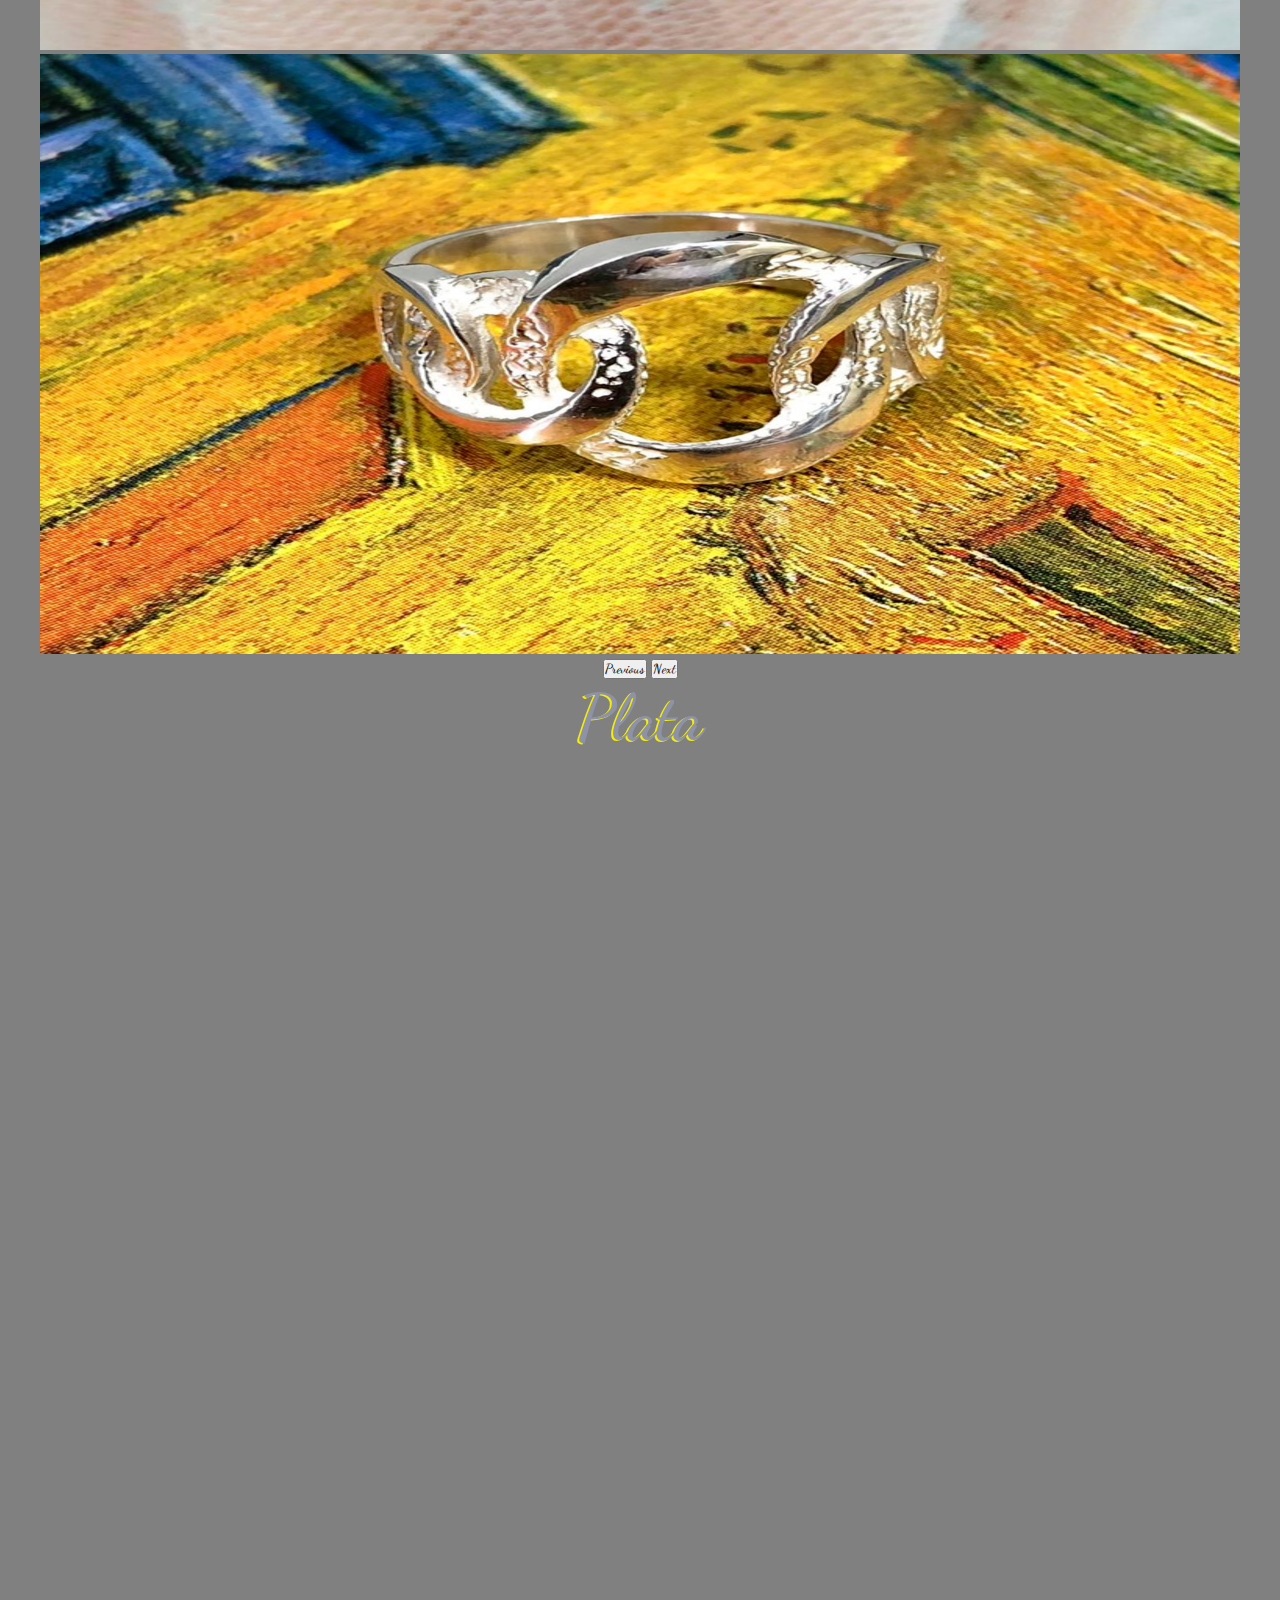
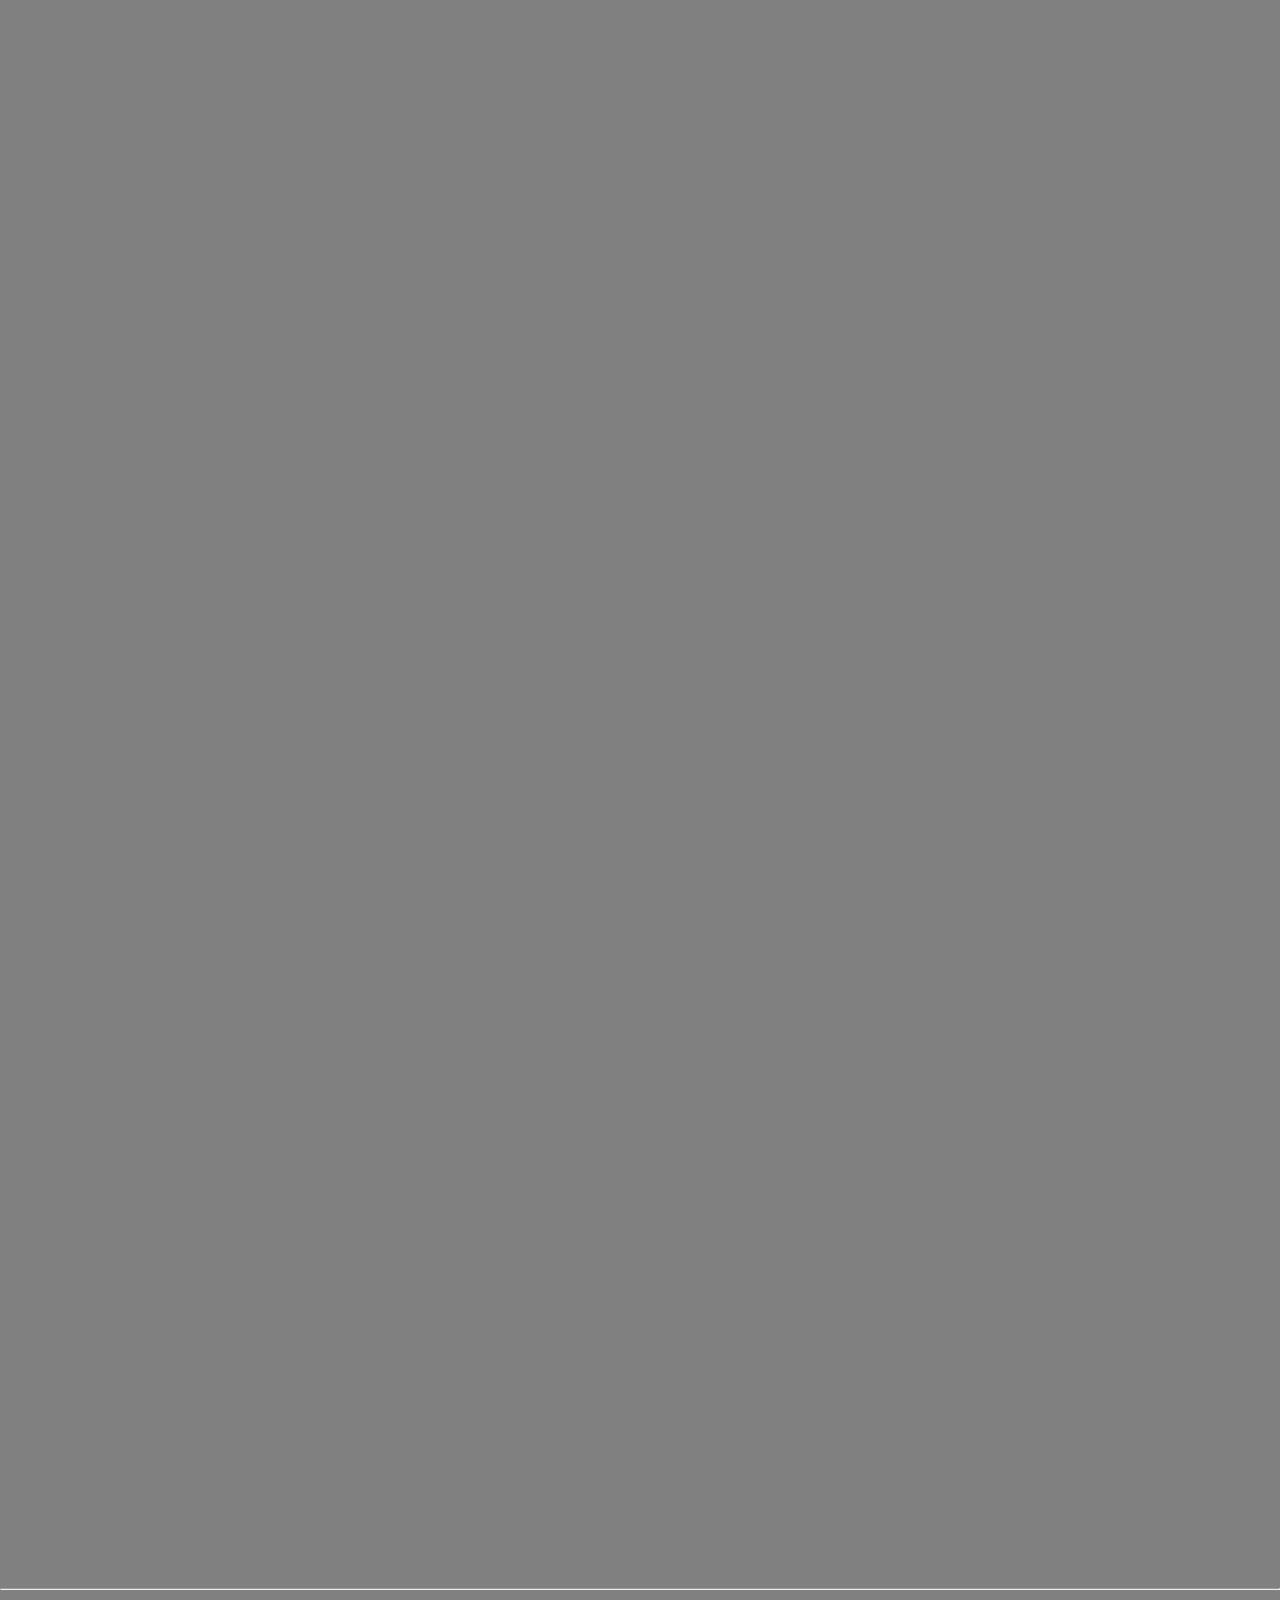
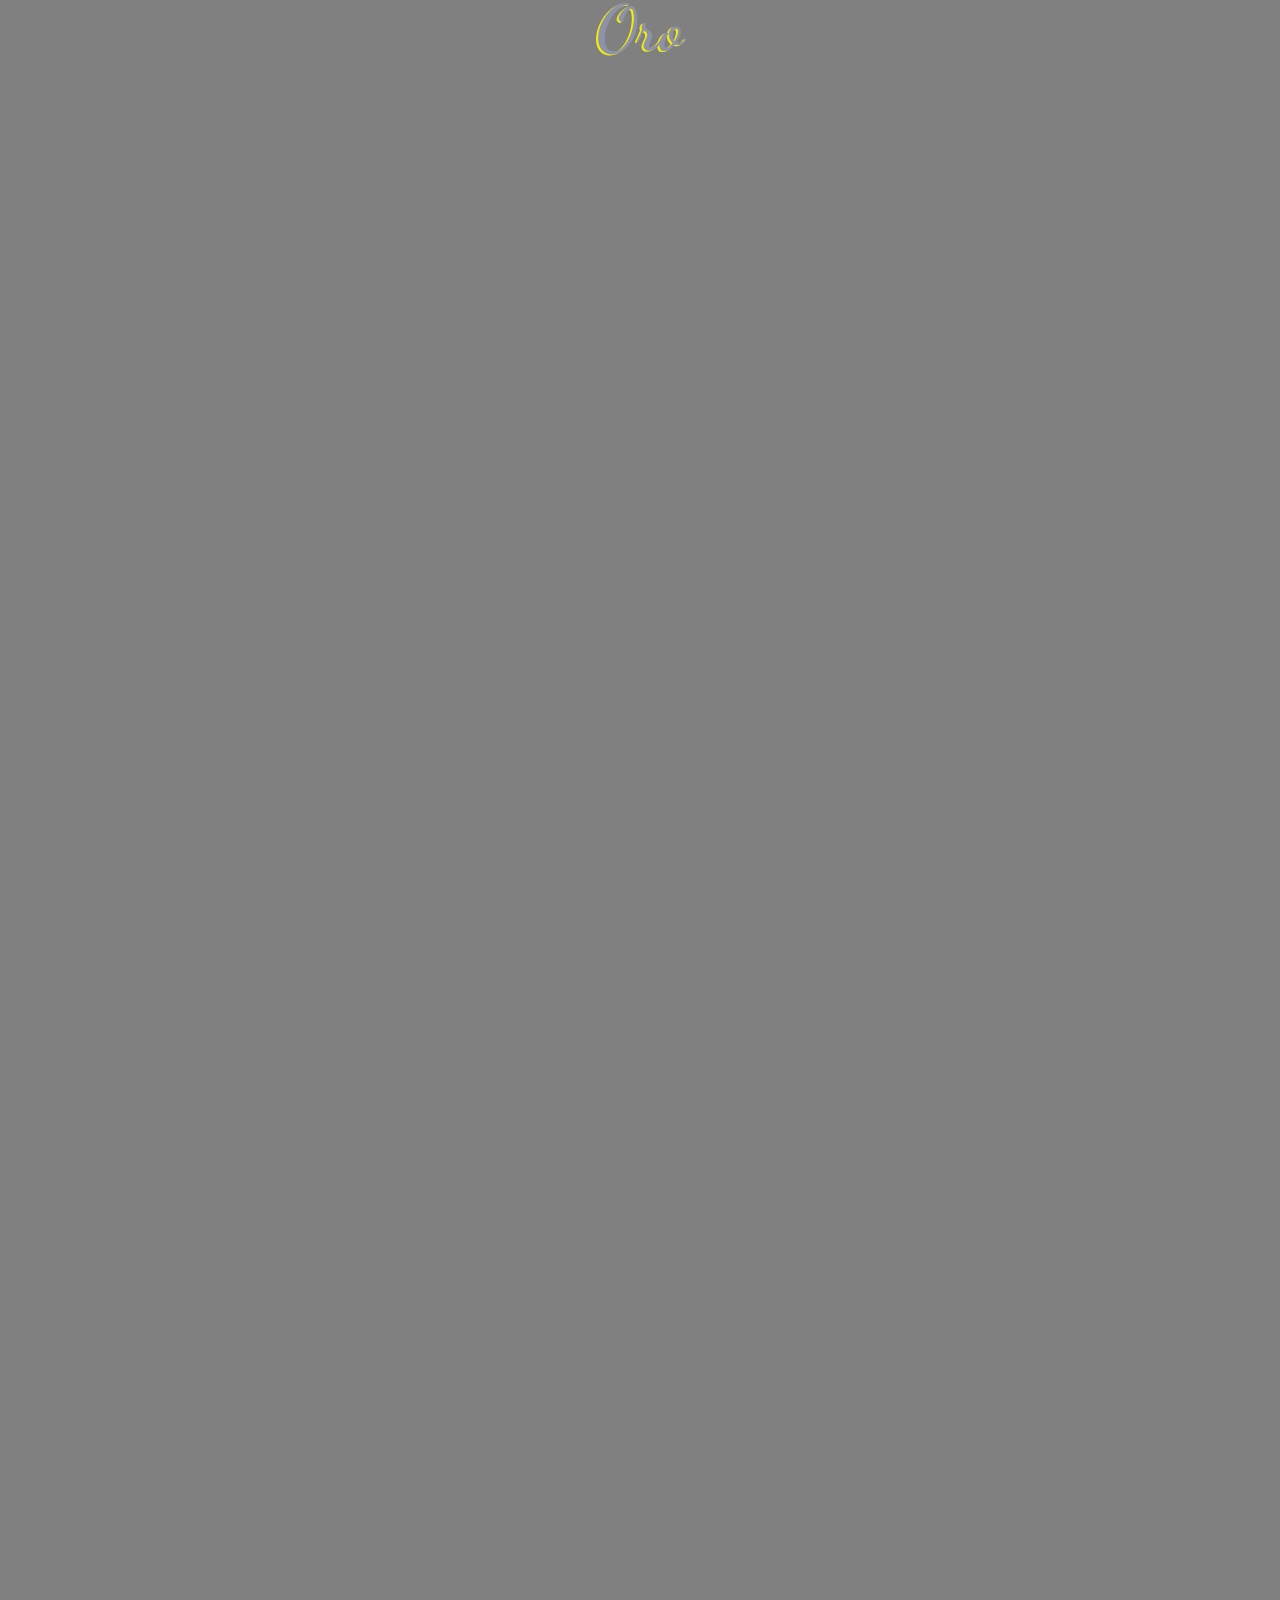
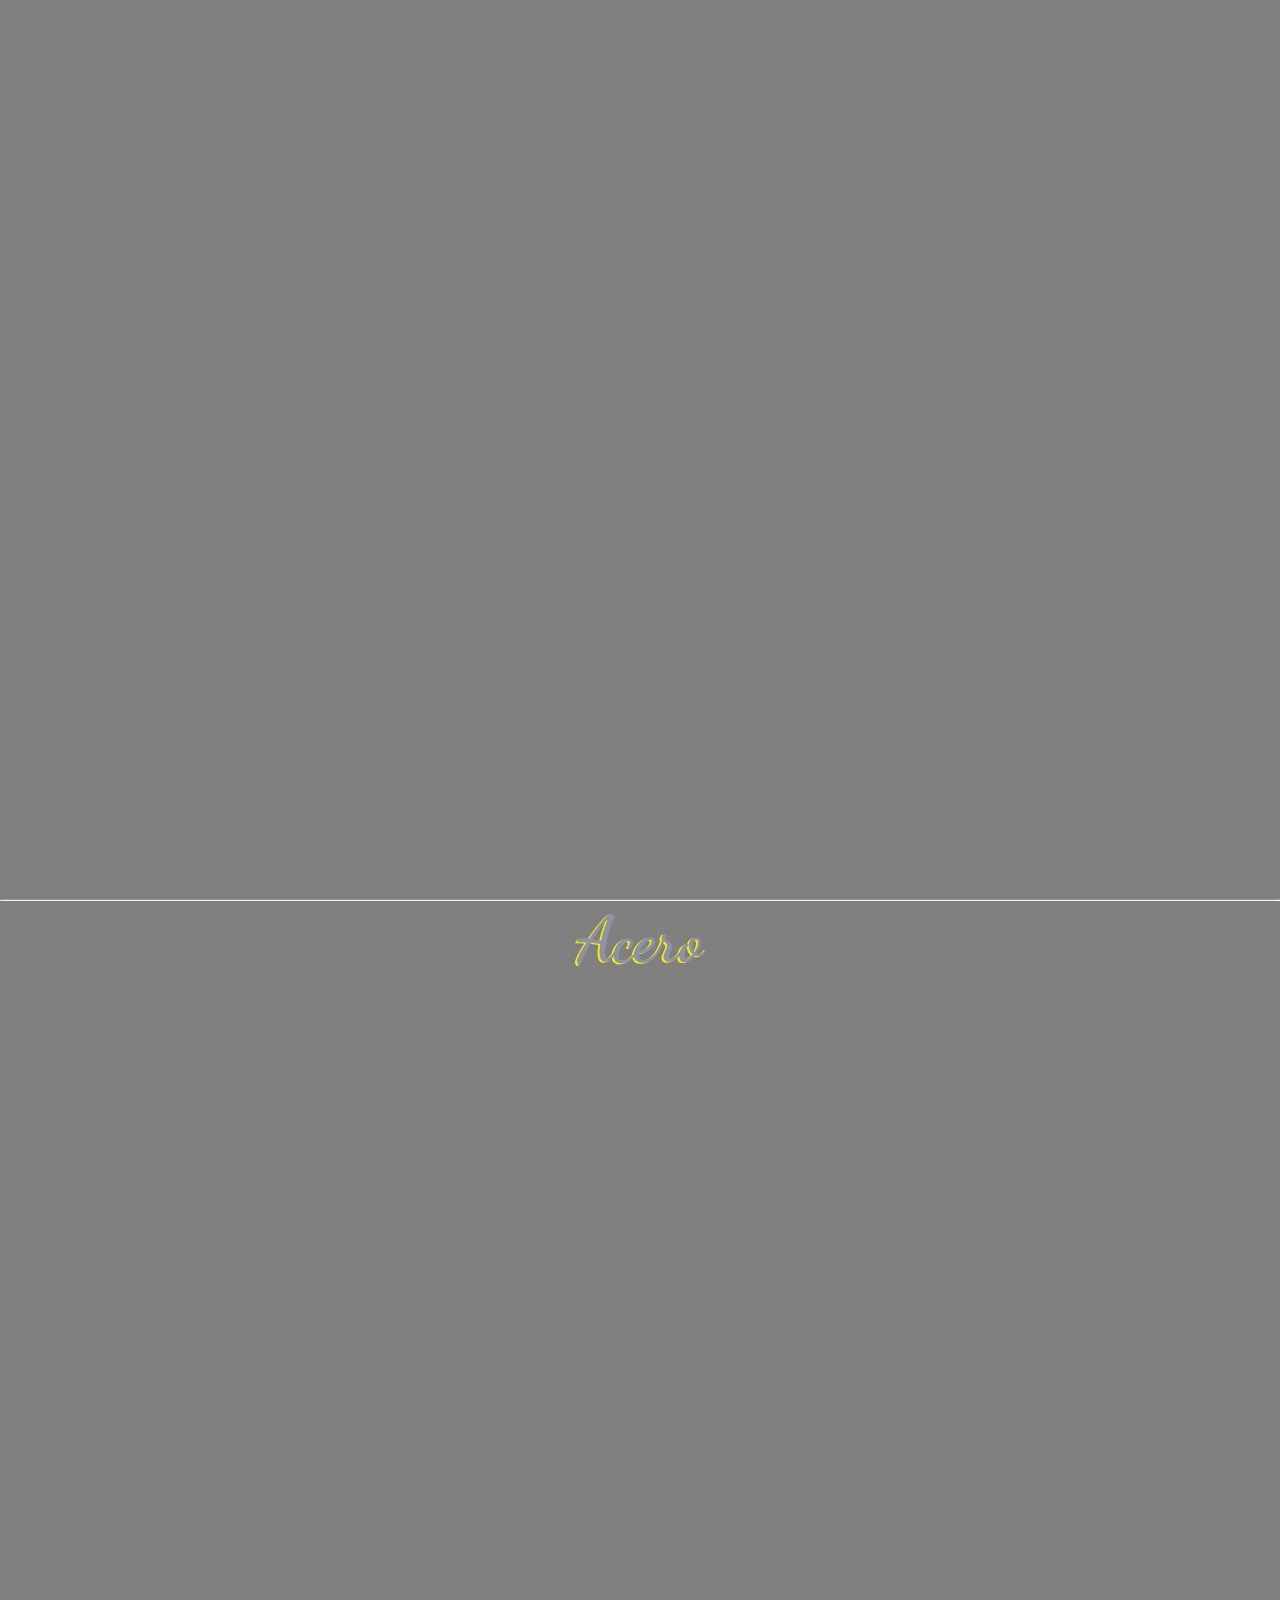
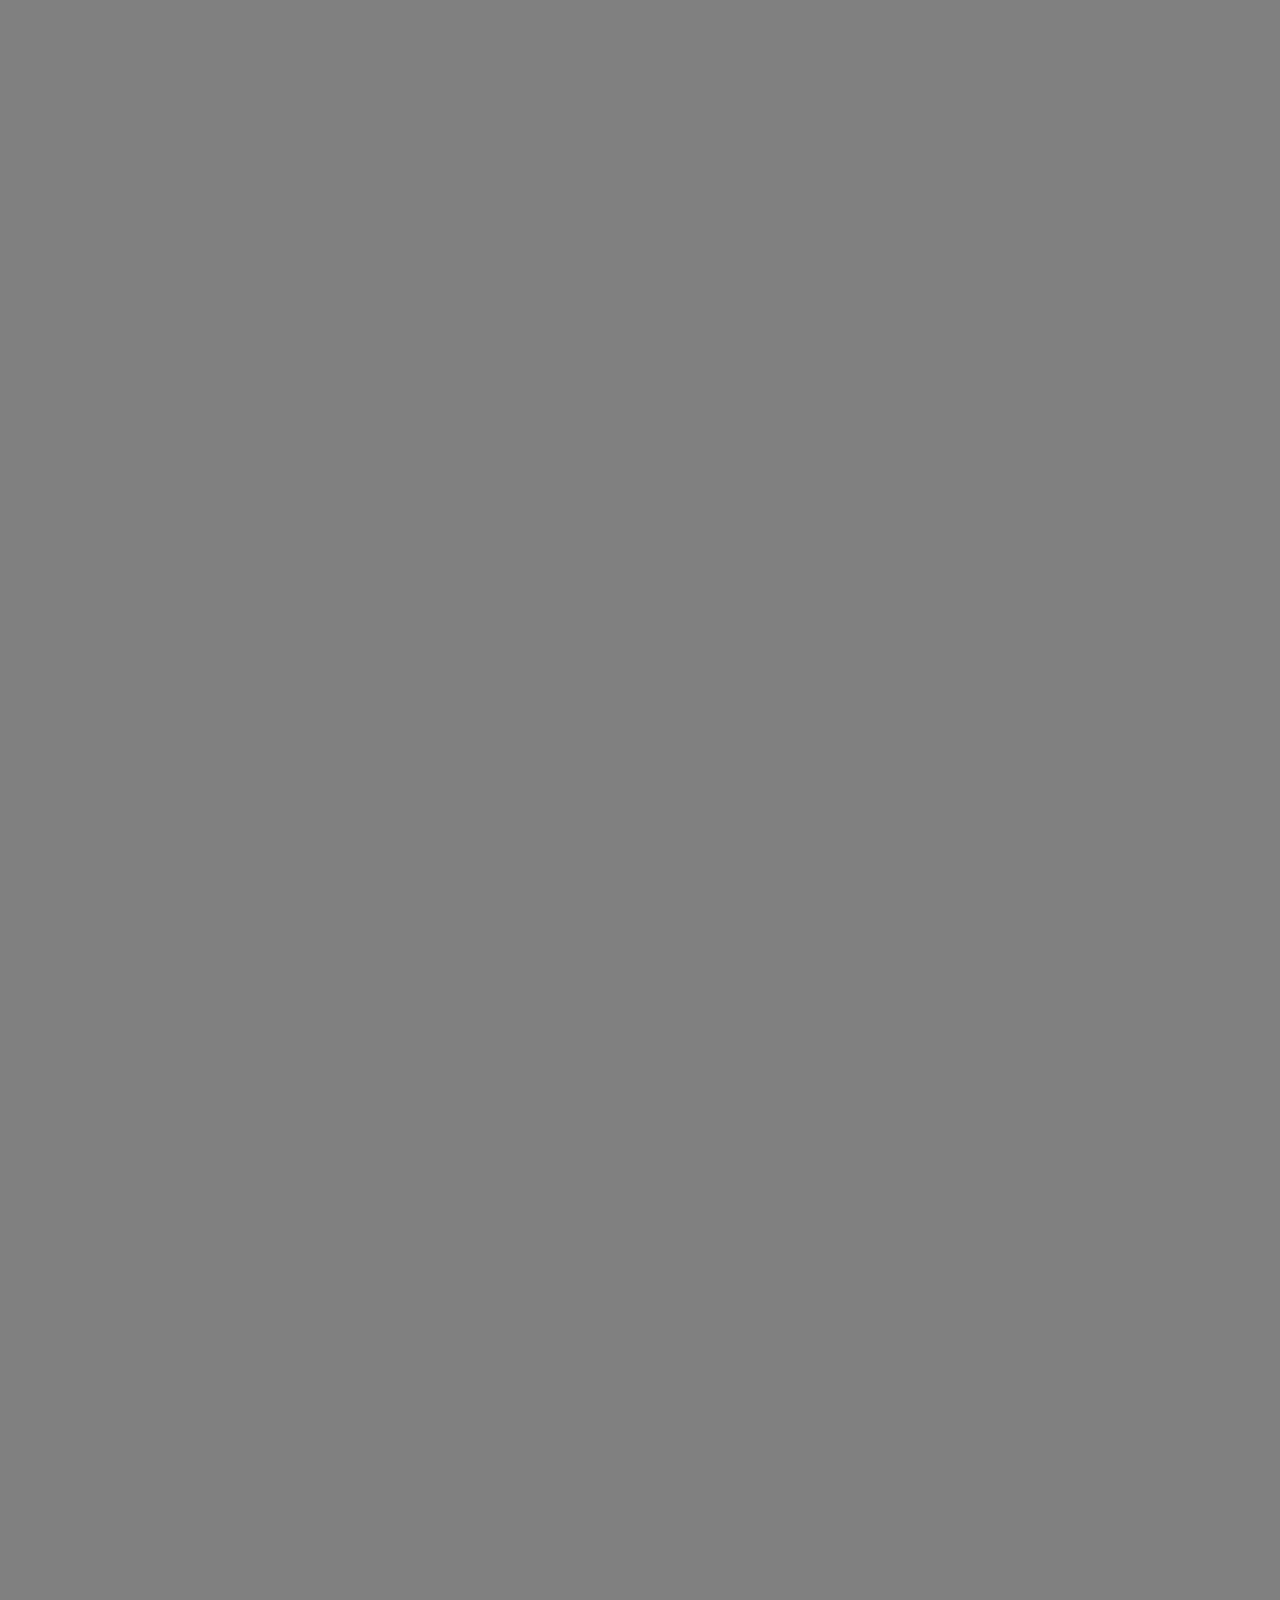
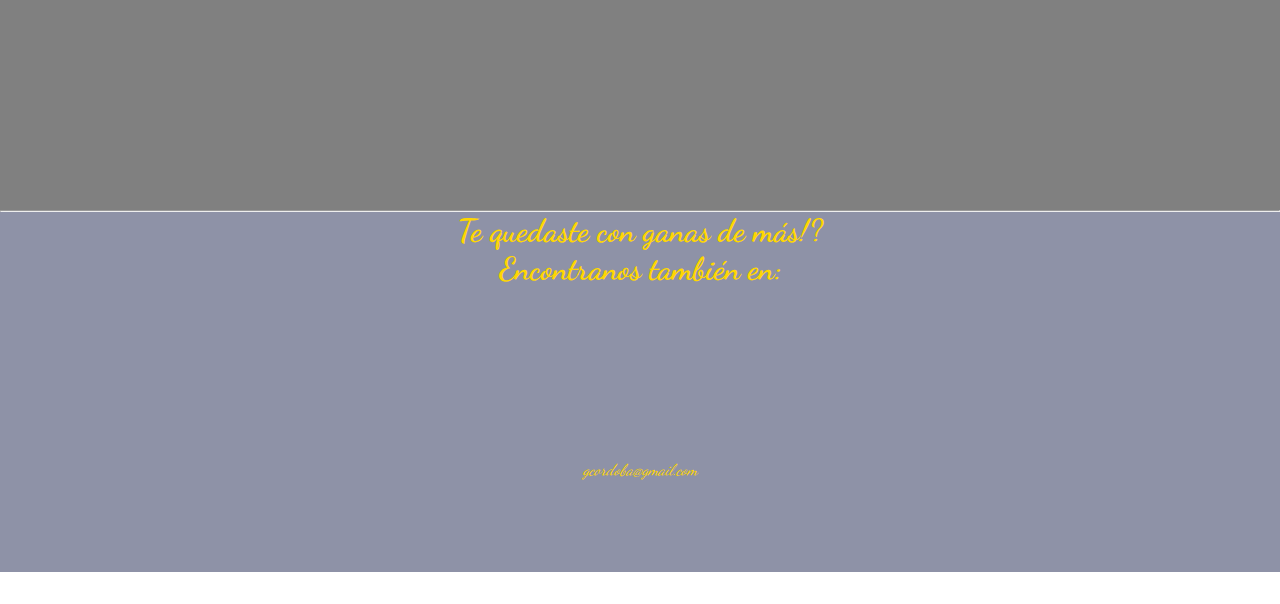
==== commit 6b27bbf4: "Merge pull request #52 from notsag01/210528" ====
--- a/index.html
+++ b/index.html
@@ -293,19 +293,14 @@
                 </div>
                 
             </footer>
-<<<<<<< HEAD
-              <hr>
-=======
-              
 
->>>>>>> e34e42abd48926f1e3d34e82cefc6b8ae302d3d4
               
         
 
   </div>      
 
     <!--script  -->
-    
+<script src="main.js"></script>    
 <script src="https://unpkg.com/aos@2.3.1/dist/aos.js"></script>
 <script>
   AOS.init();
--- a/css/estilos.css
+++ b/css/estilos.css
@@ -111,9 +111,6 @@
     width: 100%;
 }
 /* pie de pagina */
-.iconos{
-   
-}
 .icono{
     padding: 5px;
     margin-left: 3px;
@@ -138,11 +135,8 @@
     border: 1px solid black;
     box-sizing: border-box;
     padding: 1px;
-    margin: auto;
-    
-   
+    margin: auto;  
 }
-
 .imgProductoTipo{
     width: 200px;
     height: 200px;
